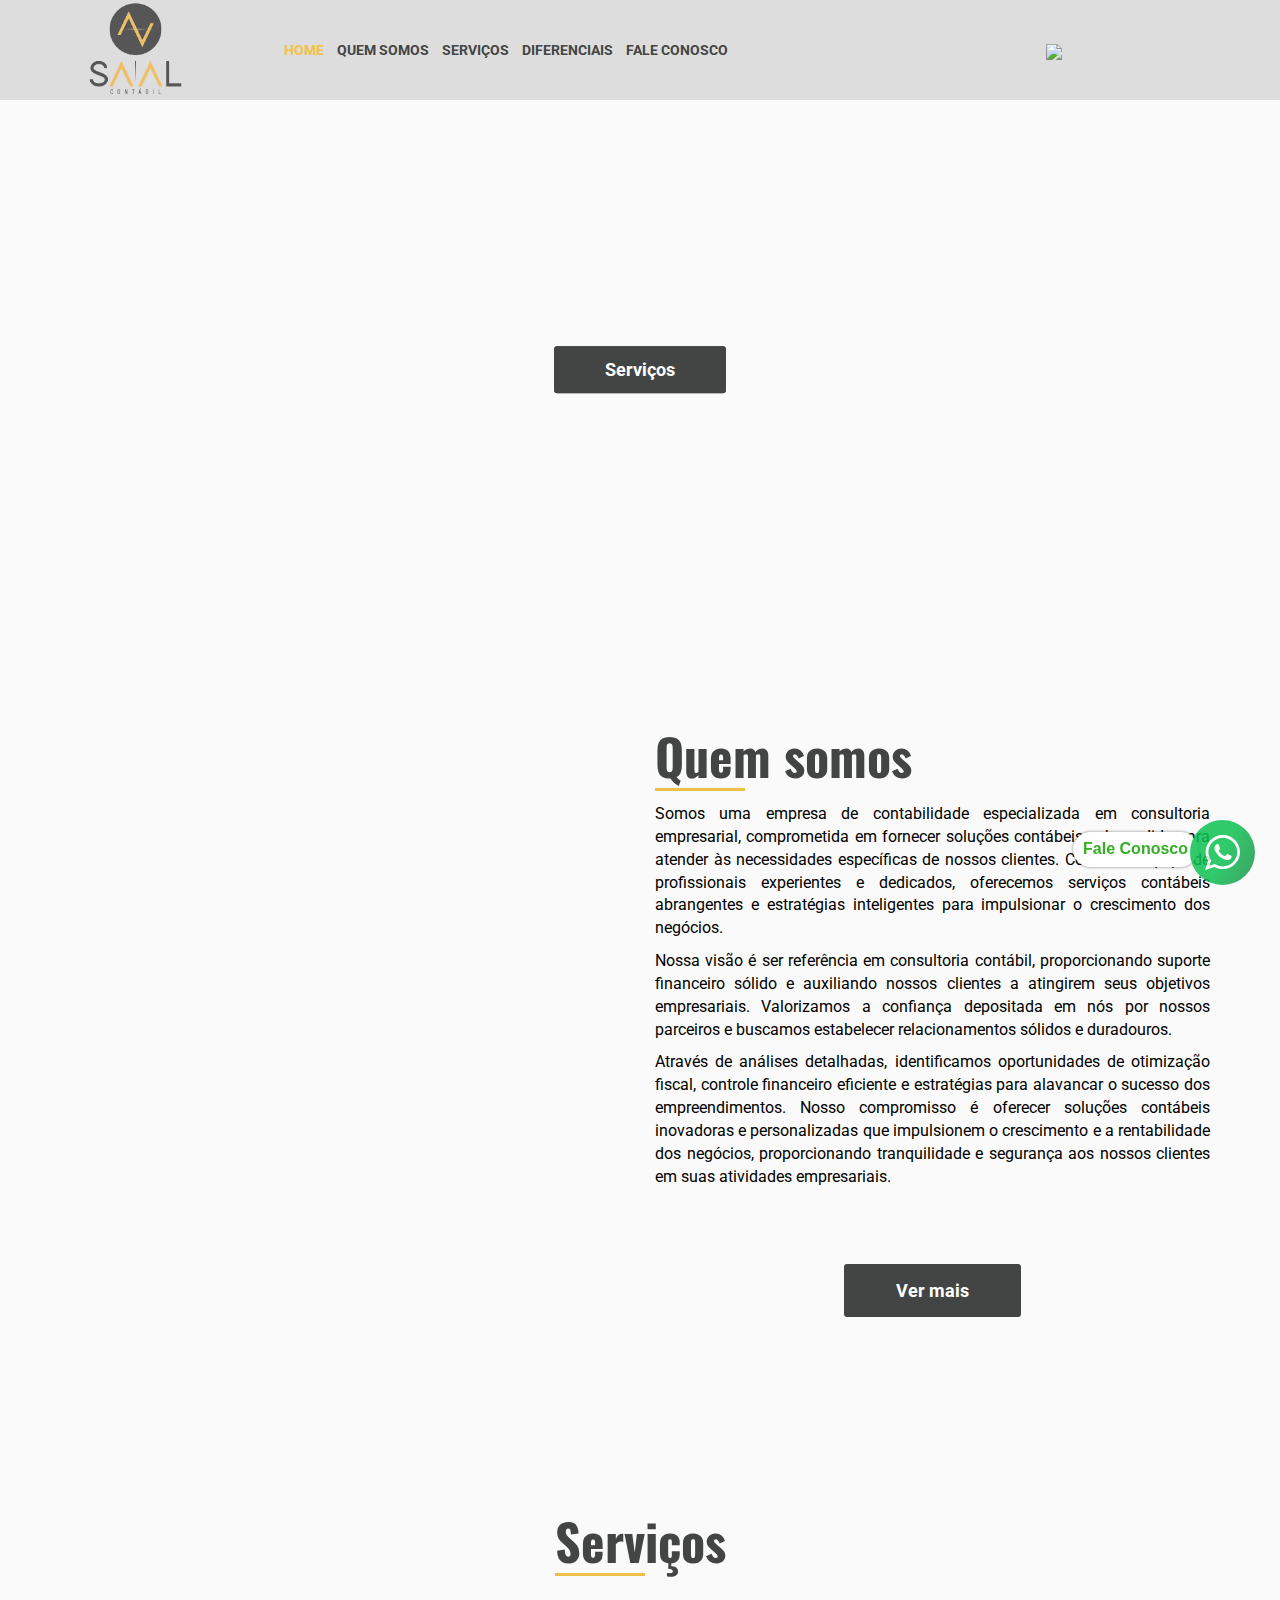
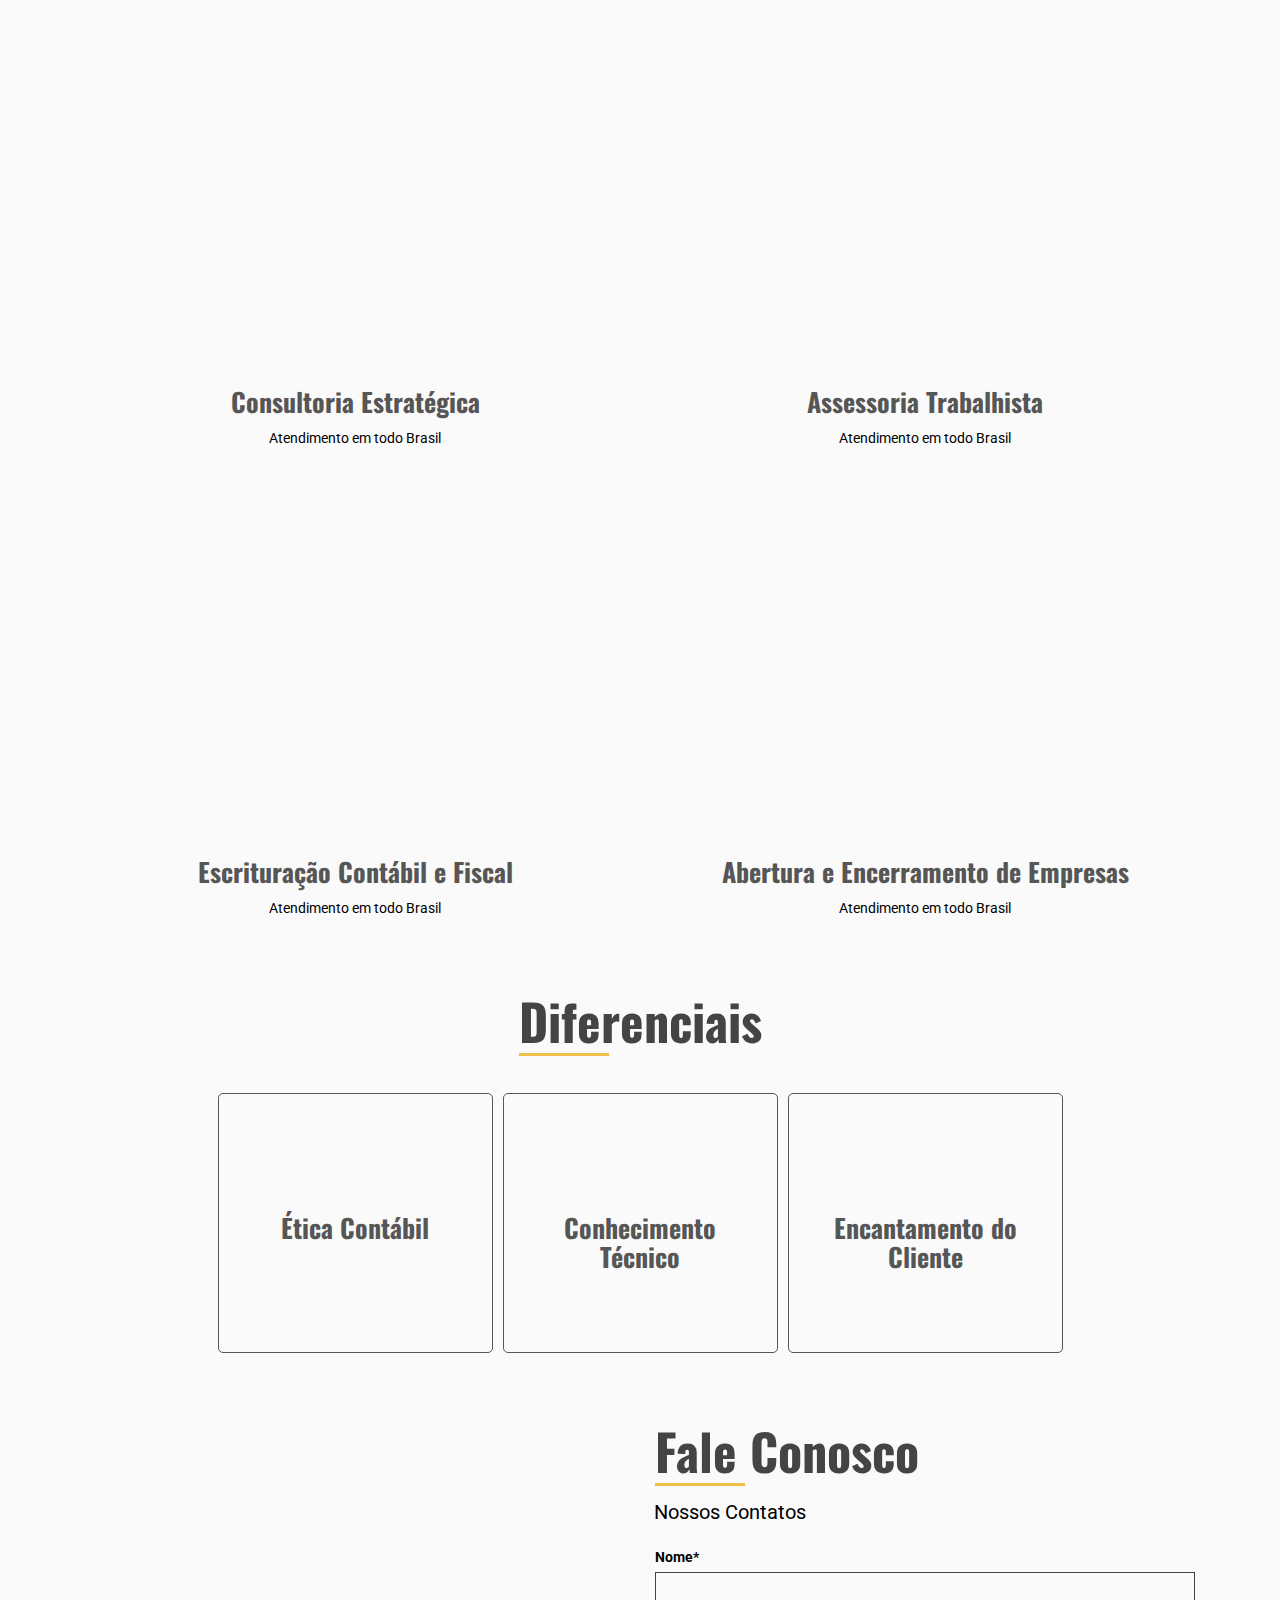
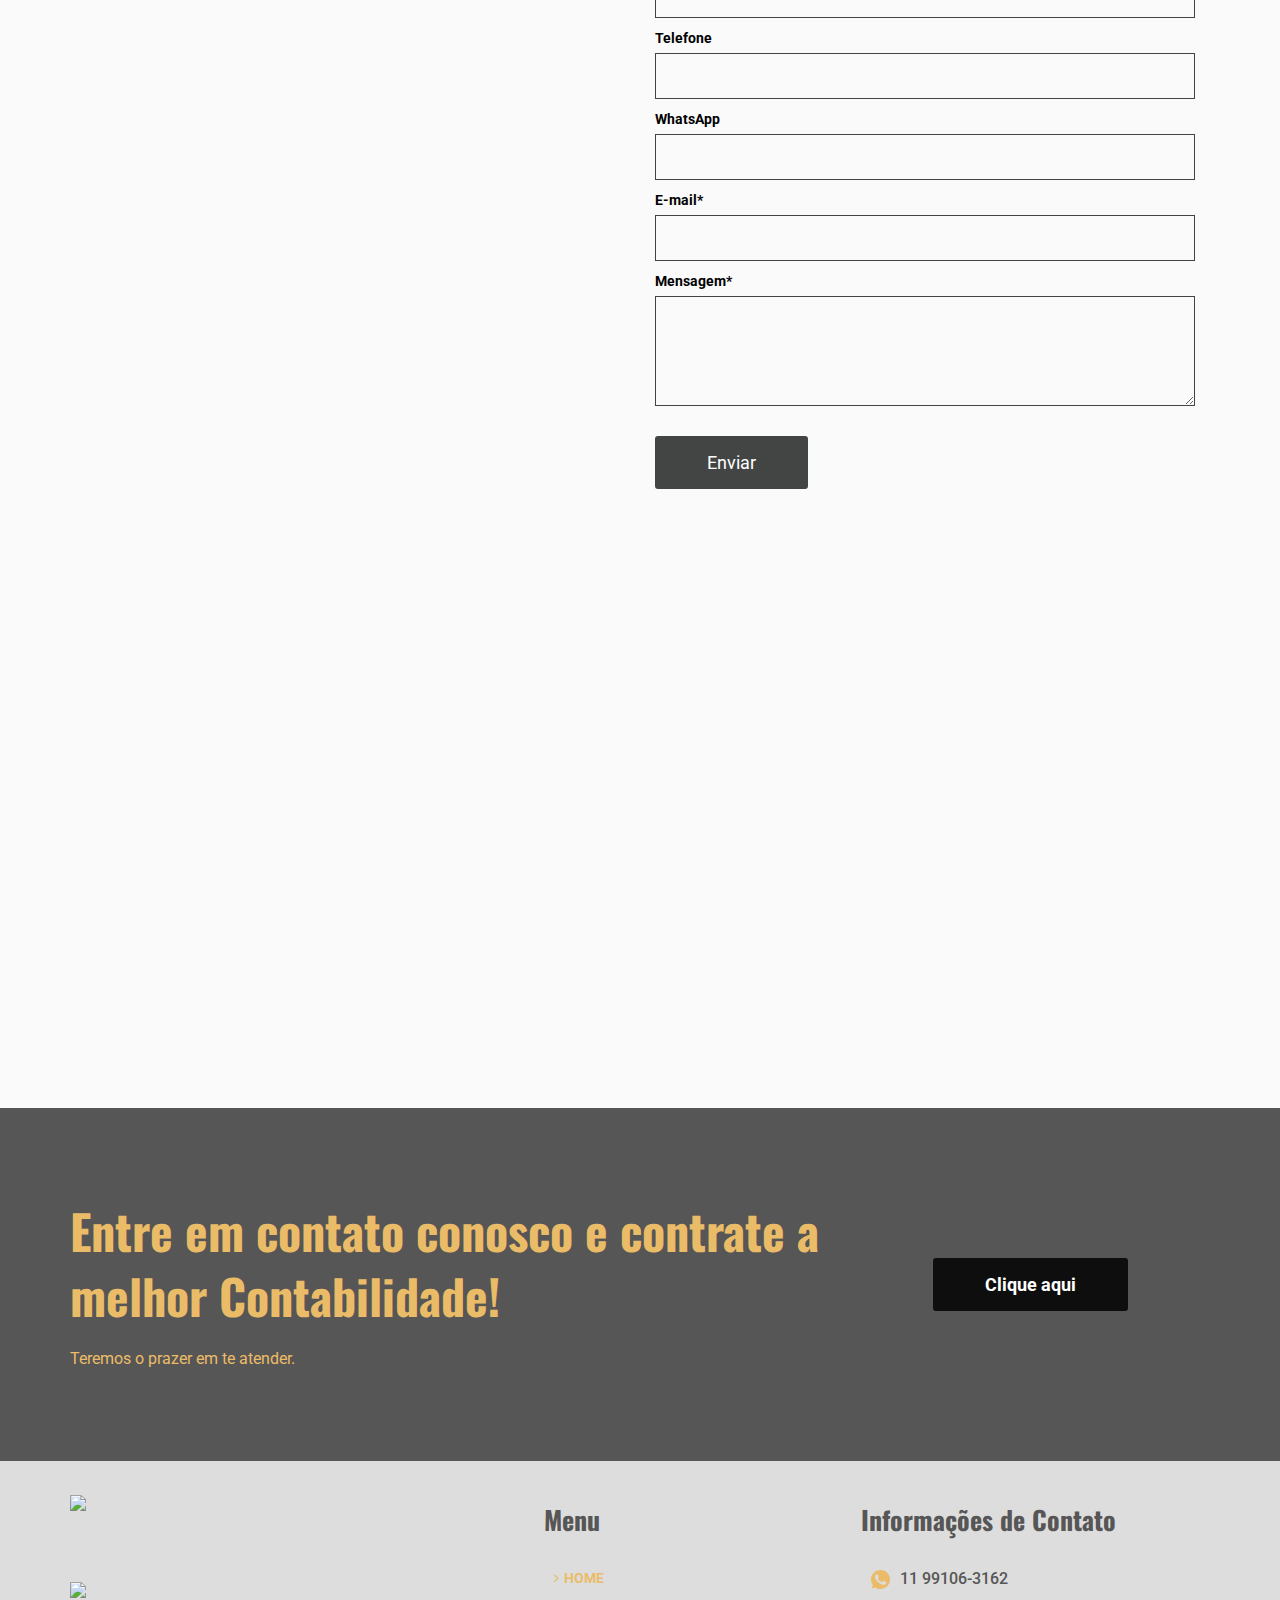
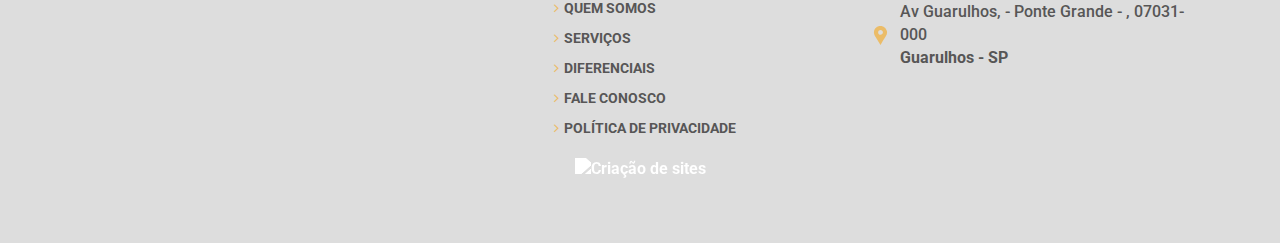
==== index.html @ e3e9f0c1 "initial commit" ====
<!DOCTYPE HTML>
<html lang="pt-br">
<meta charset="utf-8">
<meta http-equiv="X-UA-Compatible" content="IE=edge">
<head>
    <!-- Google tag (gtag.js) -->
    <script async src="https://www.googletagmanager.com/gtag/js?id=G-C6V94BLGVX"></script>
    <script>
  window.dataLayer = window.dataLayer || [];
  function gtag(){dataLayer.push(arguments);}
  gtag("js", new Date());

  gtag("config", "G-C6V94BLGVX");
</script>
    <title>SA AL Contábil -  </title>
    <meta name="description" content="Somos uma empresa de contabilidade especializada em consultoria empresarial, comprometida em fornecer soluções contábeis sob medida para atender às ...">
    <meta name="keywords" content=" ">
    <meta name="author" content="Wolfdevelloper">
    <meta name="viewport" content="width=device-width, initial-scale=1, maximum-scale=1" />

    <meta name="robots" content="index, follow">
    <meta property="og:url" content="https://www.saalcontabil.com.br/" />
    <meta property="og:type" content="article" />
    <meta property="og:title" content="SA AL Contábil -  " />
    <meta property="og:description" content="Somos uma empresa de contabilidade especializada em consultoria empresarial, comprometida em fornecer soluções contábeis sob medida para atender às ..." />
    <meta property="og:image" content="https://www.saalcontabil.com.br/banner/files/16903778207152_daisy.png" />


    <!--Fontes-->
    <link rel="preconnect" href="https://fonts.googleapis.com">
    <link rel="preconnect" href="https://fonts.gstatic.com" crossorigin>
    <link href="https://fonts.googleapis.com/css2?family=Oswald:wght@700&family=Roboto+Condensed&family=Roboto:wght@300&display=swap" rel="stylesheet">
    <!-- style css -->
    <link rel="stylesheet" href="css/style_index.css">
    <link rel="stylesheet" href="css/whatsapp-fixo.css">

    <script type="text/javascript" src="js/jquery.min.js"></script>
    <script type="text/javascript" src="js/jquery.mask.js"></script>
    <script type="text/javascript" src="js/resizeToRatio.min.js"></script>

    <!--Bootstrap-->
    <link rel="stylesheet" href="https://maxcdn.bootstrapcdn.com/bootstrap/3.3.6/css/bootstrap.min.css">
    <script src="https://code.jquery.com/jquery-1.12.4.min.js"></script>
    <script src="https://maxcdn.bootstrapcdn.com/bootstrap/3.3.6/js/bootstrap.min.js"></script>

    <!-- Font Awesome -->
    <link rel="stylesheet" href="https://maxcdn.bootstrapcdn.com/font-awesome/4.6.2/css/font-awesome.min.css">
    <!-- Javascript -->
    <script src="js/open_menu.js"></script>

</head>

<body id='body'>

<div class="overlay" onclick="abreMenu(2)"></div>
<div id="fb-root"></div>

<div class="container-fluid menu-topo hidden-sm hidden-xs">
    <div class="container">
        <div class="row menu-topo-row">

            <div class="logo col-xs-2 col-md-2">
                <a href="https://www.saalcontabil.com.br/">
                    <img id='logo' src="img/logo_saal_vertical_.png" />
                </a>
            </div>
            <div class="col-xs-10 col-md-8" style="padding-left: 25px">
                <ul class="font-text list-inline hidden-sm hidden-xs pull-left">
                    <li class="menu-item">
                        <a href="https://www.saalcontabil.com.br/" title="HOME" target="_parent">
                            <div>
                                <span class="active">HOME</span>
                                <div class="overlineFromLeft"></div>
                            </div>
                        </a>
                    </li>
                    <li class="menu-item">
                        <a href="https://www.saalcontabil.com.br/quemsomos" title="QUEM SOMOS" target="_parent">
                            <div>
                                <span class="">QUEM SOMOS</span>
                                <div class="overlineFromLeft"></div>
                            </div>
                        </a>
                    </li>
                    <li class="menu-item">
                        <a href="https://www.saalcontabil.com.br/servicos" title="SERVIÇOS" target="_parent">
                            <div>
                                <span class="">SERVIÇOS</span>
                                <div class="overlineFromLeft"></div>
                            </div>
                        </a>
                    </li>
                    <li class="menu-item">
                        <a href="https://www.saalcontabil.com.br/diferenciais" title="DIFERENCIAIS" target="_parent">
                            <div>
                                <span class="">DIFERENCIAIS</span>
                                <div class="overlineFromLeft"></div>
                            </div>
                        </a>
                    </li>
                    <li class="menu-item">
                        <a href="https://www.saalcontabil.com.br/contato" title="FALE CONOSCO" target="_parent">
                            <div>
                                <span class="">FALE CONOSCO</span>
                                <div class="overlineFromLeft"></div>
                            </div>
                        </a>
                    </li>
                </ul>
            </div>
            <div class="hidden-sm hidden-xs col-md-2">
                <ul class="social-network-list">
                    <li class="social-network-item-menu" style="margin-top: 3px;">
                        <a target="_blank" href="https://www.instagram.com/saalcontabil/">
                            <img id='redeSocial' style="width: 25px;" src="https://www.saalcontabil.com.br/midia_social/files/1690380044691_design_sem_nome_-_2023-05-02t162413.546.png" />
                        </a>
                    </li>
                </ul>
            </div>
        </div>
    </div>
</div>

<div id='fundoGeral'>

</div>

<div id="MenuResposivo">
    <ul class="text-uppercase">
        <li class=" robotoBlack active">
            <a title="HOME" href="https://www.saalcontabil.com.br/" target="_parent">
                HOME                    </a>
        </li>
        <li class=" robotoBlack ">
            <a title="QUEM SOMOS" href="https://www.saalcontabil.com.br/quemsomos" target="_parent">
                QUEM SOMOS                    </a>
        </li>
        <li class=" robotoBlack ">
            <a title="SERVIÇOS" href="https://www.saalcontabil.com.br/servicos" target="_parent">
                SERVIÇOS                    </a>
        </li>
        <li class=" robotoBlack ">
            <a title="DIFERENCIAIS" href="https://www.saalcontabil.com.br/diferenciais" target="_parent">
                DIFERENCIAIS                    </a>
        </li>
        <li class=" robotoBlack ">
            <a title="FALE CONOSCO" href="https://www.saalcontabil.com.br/contato" target="_parent">
                FALE CONOSCO                    </a>
        </li>
        <li class=" robotoBlack ">
            <a title="POLÍTICA DE PRIVACIDADE" href="https://www.saalcontabil.com.br/lgpd/Politica-de-Privacidade.html" target="_parent">
                POLÍTICA DE PRIVACIDADE                    </a>
        </li>
    </ul>
</div>

<div id="topoMenuCelular" class="hidden-lg hidden-md">
    <div class="container paddingZero">
        <div class="col-sm-4 col-xs-4 paddingZeroMobile">
            <div><a class="topoAnchor" href="https://www.saalcontabil.com.br/"><img class="" id="imgMobile" src="https://www.saalcontabil.com.br/logo/files/16903776586103_saal_vertical_cor.png" style="margin-top: 5px;" /></a></div>
        </div>
        <div onclick='abreMenu(1)' id="menuHamburger" class="col-sm-8 col-xs-8 text-right">
            <a href="#menuCelular" data-toggle="collapse"><i class="fa fa-bars"></i></a>
        </div>
    </div>
</div>

<div class='hidden-md hidden-lg' id='fundoGeralMobile'>

</div>

<div class="home">

    <script>
    $(window).load(function () {
        $(".bannerSlider").find("img").each(function () {
            resizeToRatio(this, $(this).parent('div').width(), $(this).parent('div').height(), false, false);
        });
        $('.bxsliderBanner').bxSlider({
            minSlides: 1,
            maxSlides: 1,
			pause: 8000,
            responsive: true,
            auto: false,
            controls: false,

            prevSelector: '#slider-nextBanner',
            nextSelector: '#slider-prevBanner',
            nextText: '<i class="fa fa-angle-right" style="font-size: 25px; color: #FFFFFF; display: none;"></i>',
            prevText: '<i class="fa fa-angle-left" style="font-size: 25px; color: #FFFFFF; display: none;"></i>'
        });
    });

</script>


    <div class="container-fluid " id="bannerPrincipal">
        <div class="row">
            <div class="container positionRelative">
                <div class="hidden-sm hidden-xs" id="slider-prevBanner"> </div>
                <div class="hidden-sm hidden-xs" id="slider-nextBanner"> </div>
            </div>
            <div class="col-xs-12">
                <div class="row">

                    <div class="bxsliderBanner hidden-sm hidden-xs">

                        <style>
								.btn-outline-banner-1{
									background-color: #434544 !important;
									border: solid 1px #434544 !important;
								}
								.btn-outline-banner-1:hover{
									background-color: #434544cc !important;
									border: solid 1px #434544cc !important;
								}
							</style>

                        <div>
                            <div class="bannerSlider">

                                <div class="banner-text">
                                    <h2 class="banner-title font-banner" style="color: #FFFFFF; font-size:60px;">
                                    </h2>
                                    <p class="banner-subtitle font-text" style="color: #FFFFFF; font-size:20px;">
                                    </p>


                                    <div class="btn-banner">
                                        <a class="btn-outline btn-outline-banner-1 font-text" style="color: #FFFFFF !important;"
                                           target="_parent" href="https://www.saalcontabil.com.br/servicos/">
                                            Serviços                                            </a>
                                    </div>

                                </div>

                                <img class=""  src="https://www.saalcontabil.com.br/banner/files/16903778207152_daisy.png" title="  - " alt="  - ">
                            </div>
                        </div>
                    </div>
                    <div class="bxsliderBanner hidden-md hidden-lg hidden-xl" id="banner-responsivo">

                        <style>
								.btn-outline-banner-1{
									background-color: #434544 !important;
									border: solid 1px #434544 !important;
								}
								.btn-outline-banner-1:hover{
									background-color: #434544cc !important;
									border: solid 1px #434544cc !important;
								}
							</style>

                        <div>
                            <a target="_parent" href="https://www.saalcontabil.com.br/servicos/">
                                <div class="bannerSlider">

                                    <div class="banner-text">
                                        <h2 class="banner-title font-title" style="color: #FFFFFF">
                                        </h2>
                                        <p class="banner-subtitle font-text" style="color: #FFFFFF">
                                        </p>


                                        <div class="btn-banner">
                                            <a class="btn-outline btn-outline-banner-1 font-text" style="color: #FFFFFF !important"
                                               target="_parent" href="https://www.saalcontabil.com.br/servicos/">
                                                Serviços                                                </a>
                                        </div>

                                    </div>

                                    <img class="" src="https://www.saalcontabil.com.br/banner/files/16903778207152_daisy.png" title="  - " alt="  - ">
                                </div>
                            </a>
                        </div>
                    </div>
                </div>
            </div>
        </div>
    </div>


    <style>

	.institucional-home-img.interna-quemsomos{
		width: 750px !important;
		height: 675px !important;
		position: absolute;
		background-position: right top;
		background-size: contain;
		right: 5px !important;
		border-radius: 0px !important;
		left: initial;
	}

	</style>


    <style>
.section-title-container.vesion-center{
	justify-content: left !important;
	padding-left: 0px;
	padding-right: 0px;
}
.list-internal-page-subtitle{
	text-align: left !important;
}
</style>
    <div class="container-fluid box-institucional interna">
        <div class="row">
            <div class="container">
                <div class="row">

                    <div class="col-xs-12 col-sm-12 col-md-6 hidden-sm hidden-xs" style="height: 725px">
                        <div class="row">
                            <div style="background-image: url('https://www.saalcontabil.com.br/quemsomos/files/16903787681365_a_solucao_contabil.png');"
                                 class="institucional-home-img interna-quemsomos institucional-img">
                            </div>
                        </div>
                    </div>
                    <div class="col-xs-12 col-sm-12 col-md-6">
                        <div class="col-xs-12 section-title-container" style="padding-top: 0px; justify-content: left; padding-left: 0px;">
                            <h1 class="section-title font-title" style="margin-bottom: 10px;">
                                <div class="section-title-line"></div>
                                Quem somos                        </h1>
                        </div>
                        <p class="list-internal-page-subtitle font-text " style="text-align: left !important; justify-content: left; margin-left: 0px; padding-right: 10px;">
                        </p>
                        <div class="col-xs-12 col-sm-12 hidden-md hidden-lg hidden-xl institucional-home-responsivo">
                            <img src="https://www.saalcontabil.com.br/quemsomos/files/16903787681365_a_solucao_contabil.png" alt="Quem somos" title="Quem somos">
                        </div>
                        <div class="institucional-home-text font-text">
                            <p style="text-align: justify;">Somos uma empresa de contabilidade especializada em consultoria empresarial, comprometida em fornecer solu&ccedil;&otilde;es cont&aacute;beis sob medida para atender &agrave;s necessidades espec&iacute;ficas de nossos clientes. Com uma equipe de profissionais experientes e dedicados, oferecemos servi&ccedil;os cont&aacute;beis abrangentes e estrat&eacute;gias inteligentes para impulsionar o crescimento dos neg&oacute;cios.</p>
                            <p style="text-align: justify;">Nossa vis&atilde;o &eacute; ser refer&ecirc;ncia em consultoria cont&aacute;bil, proporcionando suporte financeiro s&oacute;lido e auxiliando nossos clientes a atingirem seus objetivos empresariais. Valorizamos a confian&ccedil;a depositada em n&oacute;s por nossos parceiros e buscamos estabelecer relacionamentos s&oacute;lidos e duradouros.</p>
                            <p style="text-align: justify;">Atrav&eacute;s de an&aacute;lises detalhadas, identificamos oportunidades de otimiza&ccedil;&atilde;o fiscal, controle financeiro eficiente e estrat&eacute;gias para alavancar o sucesso dos empreendimentos. Nosso compromisso &eacute; oferecer solu&ccedil;&otilde;es cont&aacute;beis inovadoras e personalizadas que impulsionem o crescimento e a rentabilidade dos neg&oacute;cios, proporcionando tranquilidade e seguran&ccedil;a aos nossos clientes em suas atividades empresariais.</p>                    </div>
                        <div class="institucional-home-box-topicos font-text">
                        </div>

                        <div style="display: flex; justify-content: center;">
                            <a href="https://www.saalcontabil.com.br/quemsomos" class="btn-normal font-text">
                                Ver mais
                            </a>
                        </div>
                    </div>


                </div>
            </div>
        </div>
    </div>

    <style>
	.lista2-item-image-servicos{
		transition: 0.5s all;
	}
	.lista2-item-servicos:hover .lista2-item-image-servicos{
        transform: scale(1.04);
    }
</style>

    <style>
.lista2-item {
    height: 470px !important;
}
.lista2-item-image{

    height: 350px !important;
    background-repeat: no-repeat;
    background-size: contain !important;
    background-position: center center;
    margin: 0 auto;
	border-radius: 10px;

}
.lista2-item-image-servicos{

    height: 350px !important;
    background-repeat: no-repeat;
    background-size: contain !important;
    background-position: center center;
    margin: 0 auto;
	border-radius: 10px;

}
.lista2-item-play-video-servicos{
	border-radius: 10px;
	width: 100%;height: 100%;background-color: #0000008a;display: flex;align-items: center;justify-content: center;
}

.lista2-item-title{
	height: 35px !important;
}
.lista2-item-subtitle{
	height: 25px !important;
}
.lista2-item-servicos {
    height: 470px !important;
}
.lista2-item-play-video{
	border-radius: 10px;
}

</style>

    <style>
.section-title-container.vesion-center{
	justify-content: center !important;
	padding-left: 0px;
	padding-right: 0px;
}
.list-internal-page-subtitle{
	text-align: center !important;
}
</style>

    <div class="container box-lista2-home">
        <div class="row">
            <div class="col-xs-12">

                <div class="col-xs-12 section-title-container vesion-center" style="justify-content: center !important;">
                    <h2 class="section-title font-title">
                        <div class="section-title-line"></div>
                        Serviços                </h2>
                </div>
                <p class="list-internal-page-subtitle font-text " style="text-align: center !important;">
                </p>

                <div class="col-xs-12">
                    <div class="row" style="display: flex; justify-content: center; flex-wrap: wrap;">
                        <div class="col-xs-12 col-md-6" style="padding: 0px 5px 0px 5px">
                            <a title="Consultoria Estratégica" href="https://www.saalcontabil.com.br/servicos/1/consultoria_estrategica.html">
                                <div class="lista2-item-servicos">
                                    <div style="background-image: url('https://www.saalcontabil.com.br/servicos/files/16903790007168_design_sem_nome__29_.png')"
                                         class="lista2-item-image-servicos">
                                    </div>

                                    <div class="lista2-item-text font-text">
                                        <h2 class="lista2-item-title font-title">Consultoria Estratégica</h2>
                                        Atendimento em todo Brasil                                        </div>
                                </div>
                            </a>
                        </div>
                        <div class="col-xs-12 col-md-6" style="padding: 0px 5px 0px 5px">
                            <a title="Assessoria Trabalhista" href="https://www.saalcontabil.com.br/servicos/2/assessoria_trabalhista.html">
                                <div class="lista2-item-servicos">
                                    <div style="background-image: url('https://www.saalcontabil.com.br/servicos/files/16903790350319_design_sem_nome__30_.png')"
                                         class="lista2-item-image-servicos">
                                    </div>

                                    <div class="lista2-item-text font-text">
                                        <h2 class="lista2-item-title font-title">Assessoria Trabalhista</h2>
                                        Atendimento em todo Brasil                                        </div>
                                </div>
                            </a>
                        </div>
                        <div class="col-xs-12 col-md-6" style="padding: 0px 5px 0px 5px">
                            <a title="Escrituração Contábil e Fiscal" href="https://www.saalcontabil.com.br/servicos/3/escrituracao_contabil_e_fiscal.html">
                                <div class="lista2-item-servicos">
                                    <div style="background-image: url('https://www.saalcontabil.com.br/servicos/files/16903790756233_design_sem_nome__31_.png')"
                                         class="lista2-item-image-servicos">
                                    </div>

                                    <div class="lista2-item-text font-text">
                                        <h2 class="lista2-item-title font-title">Escrituração Contábil e Fiscal</h2>
                                        Atendimento em todo Brasil                                        </div>
                                </div>
                            </a>
                        </div>
                        <div class="col-xs-12 col-md-6" style="padding: 0px 5px 0px 5px">
                            <a title="Abertura e Encerramento de Empresas" href="https://www.saalcontabil.com.br/servicos/4/abertura_e_encerramento_de_empresas.html">
                                <div class="lista2-item-servicos">
                                    <div style="background-image: url('https://www.saalcontabil.com.br/servicos/files/16903791149039_design_sem_nome__32_.png')"
                                         class="lista2-item-image-servicos">
                                    </div>

                                    <div class="lista2-item-text font-text">
                                        <h2 class="lista2-item-title font-title">Abertura e Encerramento de Empresas</h2>
                                        Atendimento em todo Brasil                                        </div>
                                </div>
                            </a>
                        </div>
                    </div>
                </div>


            </div>
        </div>
    </div>
    <style>

.lista1-item-image{
	width: 80px !important;
	height: 80px !important;
}

.lista1-item{
	min-height: 260px !important;
}

.lista1-item-diferenciais {
	background: #191f2a00;
	border: solid 1px #575656;
    position: relative;
    border-radius: 5px;
    margin: 5px 0px 25px 0px;
    padding: 30px 20px;
    min-height: 260px !important;
    transition: 1s all;
}
.lista1-item-diferenciais:hover{
    background: #eee;
	border: solid 1px #EBBC68;
}
.lista1-item-image-diferenciais {
    width: 80px !important;
	height: 80px !important;
    background-repeat: no-repeat;
    background-size: cover;
    background-position: center;
    margin: auto;
}
.lista1-item-diferenciais:hover .lista1-item-title-diferenciais{
        color: #EBBC68;
    }
.lista1-item-title-diferenciais{
	color: #575656;
    text-align: center;
    font-weight: bold;
    font-size: 26px;
    margin: 10px 0px 20px 0px;
    transition: 1s all;
	transition: 1s all;
}

.lista1-item-title{
	height: 30px !important;

}

.lista1-item-subtitle{
	height: 25px !important;
}
</style>

    <style>
.section-title-container.vesion-center{
	justify-content: center !important;
	padding-left: 0px;
	padding-right: 0px;
}
.list-internal-page-subtitle{
	text-align: center !important;
}
</style>

    <div class="container-fluid">
        <div class="container box-lista1-home">
            <div class="row">
                <div class="col-xs-12">

                    <div class="col-xs-12 section-title-container vesion-center" style="justify-content: center !important;">
                        <h2 class="section-title font-title">
                            <div class="section-title-line"></div>
                            Diferenciais
                        </h2>

                    </div>
                    <p class="list-internal-page-subtitle font-text" style="text-align: center !important;">
                    </p>

                    <div class="col-xs-12">
                        <div class="row" style="display: flex; justify-content: center; flex-wrap: wrap;">
                            <div class="col-xs-12 col-md-3" style="padding: 0px 5px 0px 5px">
                                <a title="Ética Contábil" href="https://www.saalcontabil.com.br/diferenciais/1/etica_contabil.html">

                                    <div class="lista1-item-diferenciais">
                                        <div style="background-image: url('https://www.saalcontabil.com.br/diferenciais/files/16903793129973_design_sem_nome__22_.png')"
                                             class="lista1-item-image-diferenciais">
                                        </div>

                                        <div class="lista1-item-text font-text">
                                            <h2 class="lista1-item-title-diferenciais font-title">Ética Contábil</h2>
                                            <div class="lista1-item-subtitle"> </div>
                                        </div>
                                    </div>
                                </a>
                            </div>
                            <div class="col-xs-12 col-md-3" style="padding: 0px 5px 0px 5px">
                                <a title="Conhecimento Técnico" href="https://www.saalcontabil.com.br/diferenciais/2/conhecimento_tecnico.html">

                                    <div class="lista1-item-diferenciais">
                                        <div style="background-image: url('https://www.saalcontabil.com.br/diferenciais/files/16903793525515_design_sem_nome__33_.png')"
                                             class="lista1-item-image-diferenciais">
                                        </div>

                                        <div class="lista1-item-text font-text">
                                            <h2 class="lista1-item-title-diferenciais font-title">Conhecimento Técnico</h2>
                                            <div class="lista1-item-subtitle"> </div>
                                        </div>
                                    </div>
                                </a>
                            </div>
                            <div class="col-xs-12 col-md-3" style="padding: 0px 5px 0px 5px">
                                <a title="Encantamento do Cliente" href="https://www.saalcontabil.com.br/diferenciais/3/encantamento_do_cliente.html">

                                    <div class="lista1-item-diferenciais">
                                        <div style="background-image: url('https://www.saalcontabil.com.br/diferenciais/files/1690379370048_design_sem_nome__21_.png')"
                                             class="lista1-item-image-diferenciais">
                                        </div>

                                        <div class="lista1-item-text font-text">
                                            <h2 class="lista1-item-title-diferenciais font-title">Encantamento do Cliente</h2>
                                            <div class="lista1-item-subtitle"> </div>
                                        </div>
                                    </div>
                                </a>
                            </div>
                        </div>
                    </div>


                </div>
            </div>
        </div>
    </div>


    <style>

	.contato-home-img.interna-contato{
		width: 800px !important;
        height: 675px !important;
		position: absolute;
		background-position: right top;
		background-size: contain;
		right: 5px !important;
		left: initial;
		border-radius: 0px !important;
	}

	</style>


    <style>
.section-title-container.vesion-center{
	justify-content: left !important;
	padding-left: 0px;
	padding-right: 0px;
}
.list-internal-page-subtitle{
	text-align: left !important;
}
</style>
    <div class="container box-lista1-home">
        <div class="row">


            <div class="col-xs-12">
                <div class="col-lg-6 col-md-6 col-sm-12 col-xs-12 imagem-contato">
                    <div class="row">
                        <div style="background-image: url('https://www.saalcontabil.com.br/contato/files/1690378950887_daisy__2_.png');"
                             class="contato-home-img interna-contato">
                        </div>
                    </div>
                </div>


                <div class="col-lg-6 col-md-6 col-sm-12 col-xs-12" style="">
                    <div class="row">

                        <div class="col-xs-12 section-title-container" style="padding-top: 0px; justify-content: left;">
                            <h1 class="section-title font-title" style="margin-bottom: 10px;">
                                <div class="section-title-line"></div>
                                Fale Conosco                        </h1>
                        </div>
                        <p class="list-internal-page-subtitle font-text " style="justify-content: left; padding-right: 10px;">
                            Nossos Contatos                    </p>

                        <div class="col-xs-12 font-text">

                            <form id="form-contato" method="post">

                                <div class="col-12 form-item">
                                    <label>Nome<span>*</span></label>
                                    <input required id="nome" class="form-contato"
                                           type="text" name="nome"
                                           maxlength="255" value="" />
                                </div>

                                <div class="col-12 form-item">
                                    <label>Telefone</label>
                                    <input required id="telefone" class="telefone form-contato"
                                           type="tel" name="telefone"
                                           maxlength="255" value="">
                                </div>

                                <div class="col-12 form-item">
                                    <label>WhatsApp</label>
                                    <input required id="whatsapp" class="telefone form-contato"
                                           type="tel" name="whatsapp"
                                           maxlength="255" value="">
                                </div>

                                <div class="col-12 form-item">
                                    <label>E-mail<span>*</span></label>
                                    <input required id="email" class="email form-contato"
                                           type="email" name="email"
                                           maxlength="255" value="" />
                                </div>

                                <div class="col-12 form-item">
                                    <label>Mensagem<span>*</span></label>
                                    <textarea required id="mensagem" class="form-contato" style="height: 110px;"
                                              type="text" name="mensagem"></textarea>
                                </div>

                                <div class="col-12" style="padding-top: 15px;">
                                    <input type="hidden" name="enviar" value="enviar-contato">
                                    <button data-sitekey="6Lcu4GAnAAAAAL1ciKlIDFOI5kCJbKZJX33LnZPR"
                                            data-callback='onSubmit'
                                            data-action='submit' type="submit" name="enviar" class="g-recaptcha btn-normal font-text" value="enviar-contato">Enviar</button>
                                </div>
                            </form>
                            <script>
                                function onSubmit(token) {
                                    document.getElementById("form-contato").submit();
                                }
                            </script>
                        </div>

                    </div>
                </div>

            </div>
        </div>
    </div>

    <div class="container-fluid mapa">
        <div class="row">
            <div id="mapa" class="col-12">
                <iframe src="https://www.google.com/maps/embed?pb=!1m18!1m12!1m3!1d7317.901714487867!2d-46.5487641!3d-23.498279500000002!2m3!1f0!2f0!3f0!3m2!1i1024!2i768!4f13.1!3m3!1m2!1s0x94ce5fa123cc92ed%3A0xe7c6dd9981f480e3!2sAv.%20Guarulhos%2C%202413-3641%20-%20Pte.%20Grande%2C%20Guarulhos%20-%20SP%2C%2007031-000!5e0!3m2!1spt-BR!2sbr!4v1690379802925!5m2!1spt-BR!2sbr" width="600" height="450" style="border:0;" allowfullscreen="" loading="lazy" referrerpolicy="no-referrer-when-downgrade"></iframe>            </div>
        </div>
    </div>

    <div class="container-fluid box-cta" style="margin-top: 10px;">
        <div class="row">
            <div class="container">
                <div class="row">


                    <div class="box-cta-container">
                        <div class="col-xs-12 col-sm-12 col-md-8 box-cta-text">
                            <h2 class="box-cta-title font-title">
                                Entre em contato conosco e contrate a melhor Contabilidade!                        </h2>
                            <span class="font-text">Teremos o prazer em te atender.</span>
                        </div>

                        <div class="col-xs-12 col-sm-12 col-md-4 box-cta-btn">
                            <a href="https://api.whatsapp.com/send/?phone=11991063162&text&type=phone_number&app_absent=0" title="Clique aqui" target="_blank" class="font-text">
                                Clique aqui                        </a>
                        </div>
                    </div>


                </div>
            </div>
        </div>
    </div>

</div>

<div class="footer">
    <footer>
        <div class="container-fluid box-footer font-text">
            <div class="row">
                <div class="container">
                    <div class="row">

                        <div class="col-12 col-lg-4" style="display: grid;">

                            <div class="logo">
                                <a href="https://www.saalcontabil.com.br/">
                                    <img id='logo' src="https://www.saalcontabil.com.br/logo/files/16903776586103_saal_vertical_cor.png" />
                                </a>
                            </div>

                            <ul class="social-network-list">
                                <li class="social-network-item">
                                    <a target="_blank" href="https://www.instagram.com/saalcontabil/">
                                        <img id='redeSocial' style="width: 25px;" src="https://www.saalcontabil.com.br/midia_social/files/1690380044691_design_sem_nome_-_2023-05-02t162413.546.png" />
                                    </a>
                                </li>
                            </ul>
                        </div>

                        <div class="col-12 col-lg-4 margin-conteudo-footer" style="display: grid; justify-content: center;">
                            <div class="footer-title font-title">
                                Menu
                            </div>
                            <ul class="footer-menu-list">
                                <li class="footer-menu-item active">
                                    <a target="_parent" title="HOME" href="https://www.saalcontabil.com.br/">
                                        <i class="fa fa-angle-right"></i> HOME                                            </a>
                                </li>
                                <li class="footer-menu-item ">
                                    <a target="_parent" title="QUEM SOMOS" href="https://www.saalcontabil.com.br/quemsomos">
                                        <i class="fa fa-angle-right"></i> QUEM SOMOS                                            </a>
                                </li>
                                <li class="footer-menu-item ">
                                    <a target="_parent" title="SERVIÇOS" href="https://www.saalcontabil.com.br/servicos">
                                        <i class="fa fa-angle-right"></i> SERVIÇOS                                            </a>
                                </li>
                                <li class="footer-menu-item ">
                                    <a target="_parent" title="DIFERENCIAIS" href="https://www.saalcontabil.com.br/diferenciais">
                                        <i class="fa fa-angle-right"></i> DIFERENCIAIS                                            </a>
                                </li>
                                <li class="footer-menu-item ">
                                    <a target="_parent" title="FALE CONOSCO" href="https://www.saalcontabil.com.br/contato">
                                        <i class="fa fa-angle-right"></i> FALE CONOSCO                                            </a>
                                </li>
                                <li class="footer-menu-item ">
                                    <a title="Política de Privacidade" href="https://www.saalcontabil.com.br/lgpd/Politica-de-Privacidade.html">
                                        <i class="fa fa-angle-right"></i> POLÍTICA DE PRIVACIDADE
                                    </a>
                                </li>
                            </ul>
                        </div>

                        <div class="col-12 col-lg-4" style="display: grid; justify-content: center;">
                            <div class="footer-title font-title">
                                Informações de Contato
                            </div>
                            <ul class="footer-menu-list">
                                <li class="footer-menu-item">
                                    <a href="https://web.whatsapp.com/send?phone=5511991063162" title="Enviar mensagem para SA AL Contábil" rel=external target=_blank>
                                        <?xml version="1.0" encoding="iso-8859-1"?>
                                        <!-- Generator: Adobe Illustrator 19.0.0, SVG Export Plug-In . SVG Version: 6.00 Build 0)  -->
                                        <svg version="1.1" id="Capa_1" xmlns="http://www.w3.org/2000/svg" xmlns:xlink="http://www.w3.org/1999/xlink" x="0px" y="0px"
                                             viewBox="0 0 512 512" style="enable-background:new 0 0 512 512;" xml:space="preserve">
<g>
	<g>
		<path d="M256.064,0h-0.128C114.784,0,0,114.816,0,256c0,56,18.048,107.904,48.736,150.048l-31.904,95.104l98.4-31.456
			C155.712,496.512,204,512,256.064,512C397.216,512,512,397.152,512,256S397.216,0,256.064,0z M405.024,361.504
			c-6.176,17.44-30.688,31.904-50.24,36.128c-13.376,2.848-30.848,5.12-89.664-19.264C189.888,347.2,141.44,270.752,137.664,265.792
			c-3.616-4.96-30.4-40.48-30.4-77.216s18.656-54.624,26.176-62.304c6.176-6.304,16.384-9.184,26.176-9.184
			c3.168,0,6.016,0.16,8.576,0.288c7.52,0.32,11.296,0.768,16.256,12.64c6.176,14.88,21.216,51.616,23.008,55.392
			c1.824,3.776,3.648,8.896,1.088,13.856c-2.4,5.12-4.512,7.392-8.288,11.744c-3.776,4.352-7.36,7.68-11.136,12.352
			c-3.456,4.064-7.36,8.416-3.008,15.936c4.352,7.36,19.392,31.904,41.536,51.616c28.576,25.44,51.744,33.568,60.032,37.024
			c6.176,2.56,13.536,1.952,18.048-2.848c5.728-6.176,12.8-16.416,20-26.496c5.12-7.232,11.584-8.128,18.368-5.568
			c6.912,2.4,43.488,20.48,51.008,24.224c7.52,3.776,12.48,5.568,14.304,8.736C411.2,329.152,411.2,344.032,405.024,361.504z" style="fill:#34af23;"/>
	</g>
</g>
                                            <g>
</g>
                                            <g>
</g>
                                            <g>
</g>
                                            <g>
</g>
                                            <g>
</g>
                                            <g>
</g>
                                            <g>
</g>
                                            <g>
</g>
                                            <g>
</g>
                                            <g>
</g>
                                            <g>
</g>
                                            <g>
</g>
                                            <g>
</g>
                                            <g>
</g>
                                            <g>
</g>
</svg>
                                        <div class="footer-contato">
                                            11 99106-3162                                                </div>
                                    </a>
                                </li>
                                <li class="footer-menu-item">
                                    <a href="http://maps.google.com/maps?q=Av Guarulhos,   - SP" rel="external" target="_blank" title="Acesse o mapa">
                                        <?xml version="1.0" encoding="iso-8859-1"?>
                                        <!-- Generator: Adobe Illustrator 16.0.0, SVG Export Plug-In . SVG Version: 6.00 Build 0)  -->
                                        <!DOCTYPE svg PUBLIC "-//W3C//DTD SVG 1.1//EN" "http://www.w3.org/Graphics/SVG/1.1/DTD/svg11.dtd">
                                        <svg xmlns="http://www.w3.org/2000/svg" xmlns:xlink="http://www.w3.org/1999/xlink" version="1.1" id="Capa_1" x="0px" y="0px" width="512px" height="512px" viewBox="0 0 430.114 430.114" style="enable-background:new 0 0 430.114 430.114;" xml:space="preserve">
<g>
	<path id="Facebook_Places" d="M356.208,107.051c-1.531-5.738-4.64-11.852-6.94-17.205C321.746,23.704,261.611,0,213.055,0   C148.054,0,76.463,43.586,66.905,133.427v18.355c0,0.766,0.264,7.647,0.639,11.089c5.358,42.816,39.143,88.32,64.375,131.136   c27.146,45.873,55.314,90.999,83.221,136.106c17.208-29.436,34.354-59.259,51.17-87.933c4.583-8.415,9.903-16.825,14.491-24.857   c3.058-5.348,8.9-10.696,11.569-15.672c27.145-49.699,70.838-99.782,70.838-149.104v-20.262   C363.209,126.938,356.581,108.204,356.208,107.051z M214.245,199.193c-19.107,0-40.021-9.554-50.344-35.939   c-1.538-4.2-1.414-12.617-1.414-13.388v-11.852c0-33.636,28.56-48.932,53.406-48.932c30.588,0,54.245,24.472,54.245,55.06   C270.138,174.729,244.833,199.193,214.245,199.193z" fill="#7fc0be"/>
</g>
                                            <g>
</g>
                                            <g>
</g>
                                            <g>
</g>
                                            <g>
</g>
                                            <g>
</g>
                                            <g>
</g>
                                            <g>
</g>
                                            <g>
</g>
                                            <g>
</g>
                                            <g>
</g>
                                            <g>
</g>
                                            <g>
</g>
                                            <g>
</g>
                                            <g>
</g>
                                            <g>
</g>
</svg>
                                        <div class="footer-contato">
                                            Av Guarulhos,   - Ponte Grande -  , 07031-000 <br> <strong>Guarulhos - SP</strong>
                                        </div>
                                    </a>
                                </li>
                            </ul>
                        </div>
                    </div>
                </div>
            </div>

            <div class="row">
                <div class="container">
                    <div class="row">
                        <div class="col-12">
                            <div class="box-brand-dev">
                                <a title="Criação de sites" target="_blank" href="https://www.woodigital.com.br">
                                    <img class="img-fluid brand-dev" src="https://www.saalcontabil.com.br/_dev/files/16838136303467_logotipo_woo_sites_roxo.png" alt="Criação de sites">
                                </a>
                            </div>
                        </div>
                    </div>
                </div>
            </div>
        </div>
    </footer>
</div>
<ul class="ul-whatsapp">
    <li class="topo-whats">Olá! Venho através do site, preciso de informações, pode me ajudar?</li>
    <div class="cont-wpp">
        <a href="https://web.whatsapp.com/send?phone=5511991063162&text=Ol%C3%A1%21+Venho+atrav%C3%A9s+do+site%2C+preciso+de+informa%C3%A7%C3%B5es%2C+pode+me+ajudar%3F" title="Enviar mensagem para Saal" rel=external target=_blank>
            <li>
                <img src="https://www.saalcontabil.com.br/img/whatsapp-fixo-interna.svg" />
                <div class="info-wpp">
                    <p>Atendimento</p>
                    <h2>Saal</h2>
                </div>
            </li>
        </a>
    </div>
</ul>
<a href="https://web.whatsapp.com/send?phone=5511991063162&text=Ol%C3%A1%21+Venho+atrav%C3%A9s+do+site%2C+preciso+de+informa%C3%A7%C3%B5es%2C+pode+me+ajudar%3F" title="Enviar mensagem para Saal" rel=external target=_blank>
    <div class="whatsapp-fale">
        <?xml version="1.0" encoding="iso-8859-1"?>
        <!-- Generator: Adobe Illustrator 16.0.0, SVG Export Plug-In . SVG Version: 6.00 Build 0)  -->
        <!DOCTYPE svg PUBLIC "-//W3C//DTD SVG 1.1//EN" "http://www.w3.org/Graphics/SVG/1.1/DTD/svg11.dtd">
        <svg version="1.1" id="Capa_1" xmlns="http://www.w3.org/2000/svg" xmlns:xlink="http://www.w3.org/1999/xlink" x="0px" y="0px"
             width="30.667px" height="30.667px" viewBox="0 0 30.667 30.667" style="enable-background:new 0 0 30.667 30.667;"
             xml:space="preserve">
<g>
	<path fill="#34af23" d="M30.667,14.939c0,8.25-6.74,14.938-15.056,14.938c-2.639,0-5.118-0.675-7.276-1.857L0,30.667l2.717-8.017
		c-1.37-2.25-2.159-4.892-2.159-7.712C0.559,6.688,7.297,0,15.613,0C23.928,0.002,30.667,6.689,30.667,14.939z M15.61,2.382
		c-6.979,0-12.656,5.634-12.656,12.56c0,2.748,0.896,5.292,2.411,7.362l-1.58,4.663l4.862-1.545c2,1.312,4.393,2.076,6.963,2.076
		c6.979,0,12.658-5.633,12.658-12.559C28.27,8.016,22.59,2.382,15.61,2.382z M23.214,18.38c-0.094-0.151-0.34-0.243-0.708-0.427
		c-0.367-0.184-2.184-1.069-2.521-1.189c-0.34-0.123-0.586-0.185-0.832,0.182c-0.243,0.367-0.951,1.191-1.168,1.437
		c-0.215,0.245-0.43,0.276-0.799,0.095c-0.369-0.186-1.559-0.57-2.969-1.817c-1.097-0.972-1.838-2.169-2.052-2.536
		c-0.217-0.366-0.022-0.564,0.161-0.746c0.165-0.165,0.369-0.428,0.554-0.643c0.185-0.213,0.246-0.364,0.369-0.609
		c0.121-0.245,0.06-0.458-0.031-0.643c-0.092-0.184-0.829-1.984-1.138-2.717c-0.307-0.732-0.614-0.611-0.83-0.611
		c-0.215,0-0.461-0.03-0.707-0.03S9.897,8.215,9.56,8.582s-1.291,1.252-1.291,3.054c0,1.804,1.321,3.543,1.506,3.787
		c0.186,0.243,2.554,4.062,6.305,5.528c3.753,1.465,3.753,0.976,4.429,0.914c0.678-0.062,2.184-0.885,2.49-1.739
		C23.307,19.268,23.307,18.533,23.214,18.38z"/>
</g>
            <g>
</g>
            <g>
</g>
            <g>
</g>
            <g>
</g>
            <g>
</g>
            <g>
</g>
            <g>
</g>
            <g>
</g>
            <g>
</g>
            <g>
</g>
            <g>
</g>
            <g>
</g>
            <g>
</g>
            <g>
</g>
            <g>
</g>
</svg>
        <div class="whatsapp-fale-txt-mob">Fale Conosco</div>
    </div>
    <div class="whatsapp-notificacao">1</div>
    <div class="whatsapp-fale-txt">Fale Conosco</div>
</a>

<script>
    function listaWhatsapp() {
        if ($(".shown").length <= 0) {
            $(".whatsapp").addClass("shown");
            $(".ul-whatsapp").addClass("shown");
        } else {
            $(".whatsapp").removeClass("shown");
            $(".ul-whatsapp").removeClass("shown");
        }
        if ($(".whatsapp-notificacao").hasClass("ativo")) {
            $(".whatsapp-notificacao").removeClass("ativo");
        }
    }
    $(window).on("load", function () {
        setTimeout(function () {
            $(".whatsapp-notificacao").addClass("ativo");
        }, 7000);
    });
</script>
<script type="text/javascript" src="https://www.saalcontabil.com.br/js/bxslider/jquery.bxslider.min.js"></script>


</body>

</html>
---- css/style_index.css ----
/* -------------------------------- FONTES -------------------------------- */
        .font-banner {
            font-family: 'Oswald', sans-serif;        }

        .font-title {
            font-family: 'Oswald', sans-serif;        }

        .font-text {
            font-family: 'Roboto', sans-serif;        }

      *{
          box-sizing:border-box;
      }
      html, body, div, span, applet, object, iframe,
      h1, h2, h3, h4, h5, h6, p, blockquote, pre,
      a, abbr, acronym, address, big, cite, code,
      del, dfn, img, ins, kbd, q, s, samp,
      small, strike, sub, sup, tt, var,
      b, u, i, center,
      dl, dt, dd, ol, ul, li,
      fieldset, form, label, legend,
      table, caption, tbody, tfoot, thead, tr, th, td,
      article, aside, canvas, details, embed,
      figure, figcaption, footer, header, hgroup,
      menu, nav, output, ruby, section, summary,
      time, mark, audio, video{
          margin:0;
          padding:0;
          border:0;
          font-size:100%;
          font:inherit;
          vertical-align:baseline;
      }
      body{
          overflow-x:hidden;
          background-color: #FAFAFA !important;
          color: #000 !important;
      }
      em{
          margin:0;
          padding:0;
          border:0;
          font-size:100%;
          vertical-align:baseline;
      }
      strong, b{
          font-weight:bold;
      }
      article, aside, details, figcaption, figure,
      footer, header, hgroup, menu, nav, section{
          display:block;
      }
      html,body{
          width:100%;
          height:100%;
      }
  	#mapa iframe{
  		width:100%;
          height:100%;
  	}
      a:visited, a:link{
          color:#000;
          text-decoration:none;
          font-size: 16px;
          font-weight: bold;
      }

      a:hover,a:focus{
          text-decoration:none !important;
          color: #000 !important;
      }

      /* -------------------------------- MENU TOPO ------------------------------ */
      .bg-scroll{
          background-color:#ddd!important;
      }
      .menu-topo{
          position:fixed;
          width:100%;
          z-index:1000;
          background-color:#ddd;
      }
      .menu-topo-row{
          display: flex;
          flex-wrap: nowrap;
          align-content: center;
          align-items: center;
          height: 100px;
      }
      #logo{
          height:100px;
      }
      @media (max-width: 1199px) {
          #logo{
              height:90px;
          }
      }
      .menu-topo ul{
          margin:0;
      }
      .menu-categorias span{
          color: #434544!important;
      }
      .menu-categorias span:hover{
          color: #F2C144!important;
      }
      .menu-item span{
          font-size:14px;
          color:#434544;
      }
      .menu-item span:hover{
          color:#F2C144;
      }
      .menu-item span.active{
          color:#F2C144;
      }



      /* -------------------------------- BANNER --------------------------------- */

      #bannerPrincipal,
      #banner-interno{
          top: -73px;
          position: relative;
  		display: flex;
  		justify-content: center;
      }
  	#bannerAbertura{
          height: 100%;

      }
      #bannerPrincipal .bannerSlider{
          height:650px;
          position:relative;
          overflow:hidden;
      }
      .banner-text{
          display: flex;
          z-index: 1;
          position: absolute;
          flex-direction: column;
          justify-content: center;
          align-items: center;
          align-content: center;
          width: 100%;
          top: 50%;
          transform: translateY(-50%);
      }
      .banner-text .banner-title{
          margin: 0px 0px 15px 0px;
          text-align: center;
          /*font-weight: bold;*/
          font-size: 65px;
          line-height: 60px;
          max-width: 1000px;
          /*-webkit-text-fill-color: transparent;*/
          /*-webkit-text-stroke-width: 0.1px;*/
      }
      .banner-text .banner-subtitle{
          margin: 20px 0px 20px 0px;
          text-align: center;
          font-weight: 300;
          font-size: 22px;
  		font-style: italic;
          max-width: 1000px;
      }
      .banner-text .btn-banner{
          margin: 35px 0px 0px 0px;
      }
      #bannerPrincipal #slider-nextBanner, #bannerPrincipal #slider-prevBanner{
          position:absolute;
          top:250px;
          z-index:1;
          font-size:4em;
      }
      #bannerPrincipal .bx-controls{
          display:none;
      }
      #bannerPrincipal #slider-nextBanner a, #bannerPrincipal #slider-prevBanner a{
          color:#FFF;
      }
      #bannerPrincipal #slider-nextBanner{
          left:0;
      }
      #bannerPrincipal #slider-prevBanner{
          right:0;
      }

      /* -------------------------------- TITULOS -------------------------------- */
      .section-title-container{
          display: flex;
          margin: 0px 0px 5px 0px;


      }
      .section-title-container.vesion-center{
          align-items: center;
          justify-content: center;
      }
      .section-title{
          color: #434544;
          position: relative;
          margin: 0px 0px 30px 0px;
          text-align: left;
          font-weight: bold;
          font-size: 50px;
          line-height: 65px;
          /*max-width: 510px;*/
      }
  	.section-subtitle{
          color: #434544;
          position: relative;
          margin: 0px 0px 30px 10px;
          text-align: left;
          font-weight: bold;
          font-size: 16px;


      }
      .section-title-line{
          top: 65px;
          left: 0px;
          position: absolute;
          height: 3px;
          width: 90px;
          background: #EFC049;
      }


      /* -------------------------------- SLIDER CONTROLS ----------------------------------- */
      .slider-controls-1{
          position: absolute;
          top: 50%;
          transform: translateX(-50%);
      }
      .slider-controls-1.prev{
          left: 60px;
      }
      .slider-controls-1.next{
          right: 0;
      }
      .slider-controls-1 a{
          font-size: 42px;
          color: #ffffff;
          background: #942c04;
          width: 55px;
          height: 55px;
          display: flex;
          align-items: center;
          justify-content: center;
          transition: all 0.3s;
      }
      .slider-controls-1:hover a{
          color: #942c04 !important;
          background: #942c04;
      }


      /* -------------------------------- BTNS ----------------------------------- */
      .section-btn-container{
          display: flex;
          margin: 20px 0px 30px 0px;
      }
      .section-btn-container.vesion-center{
          align-items: center;
          justify-content: center;
      }
      .btn-normal{
          font-size: 18px !important;
          text-align: center;
          color: #FFFFFF !important;
          border: solid 2px #434544;
          border-radius: 3px;
          background-color: #434544;
          padding: 12px 50px;
          transition: all 0.3s;
      }
      .btn-normal:hover{
          color: #FFFFFF;
          border: solid 2px #434544cc;
          background-color: #434544cc;
      }

      .btn-outline{
          font-size: 18px !important;
          text-align: center;
          color: #FFFFFF !important;
          border: solid 2px #434544;
          border-radius: 3px;
          background-color:  #942c04;
          padding: 12px 50px;
          transition: all 0.3s;
      }
      .btn-outline:hover{
          color: #434544cc;
          border: solid 2px #434544cc;
          background-color: #263044;
      }

      /* -------------------------------- INSTITUCIONAL -------------------------- */

      .box-institucional{
          padding: 40px 0px 150px 0px;
      }
      .box-institucional.interna{
          padding: 0px 0px 60px 0px;
      }
      .institucional-home-subtitle{
          margin: 0px 0px 50px 0px;
          text-align: left;
          font-weight: 300;
          font-size: 19px;
  		line-height: 21px;
          font-style: italic;
      }
      .institucional-home-text{
          margin: 0px 0px 50px 0px;
          text-align: left;
          font-weight: normal;
          font-size: 16px;
      }
      .institucional-home-img, .contato-home-img{
          width: 100vw;
  		height: 600px;
  		background-repeat: no-repeat;
  		background-size: contain;
  		background-position: left top;
  		position: relative;
  		left: 0;
      }
      .institucional-home-img.interna{
          width: 100vw;
  		height: 615px;
  		position: absolute;
  		background-position: right top;
  		right: 0;
  		left: initial;
      }
  	.contato-home-img.interna{
          width: 100vw;
      height: 645px;
      position: absolute;
      background-position: right top;
      right: 0;
      left: initial;
      }


      .institucional-home-box-topicos{
          width: 100%;
          display: flex;
          flex-wrap: wrap;
          flex-direction: row;
          justify-content: space-between;
          margin-bottom: 25px;
      }
      .institucional-home-topicos{
          width: 270px;
          display: flex;
          align-items: flex-start;
          justify-content: space-around;
          margin: 0px 0px 30px;
      }
      .institucional-home-topicos-img{
          width: 60px;
          height: 100px;
          background-repeat: no-repeat;
          background-size: contain;
      }
      .institucional-home-topicos-text{
          text-align: left;
          font-weight: normal;
          font-size: 14px;
          margin: 0px 0px 0px 5px;
  		width: 175px;
      }
      .institucional-home-topicos-text p{
          text-align: left;
          font-weight: bold;
          font-size: 18px;
  		line-height: 20px;
      }
      .slider-galeria-institucional .slide{
          margin: 0px 5px;
      }
      .slider-galeria-institucional-image{
          width: 100%;
          height: 400px;
          background-repeat: no-repeat;
          background-size: cover;
          background-position: center center;
      }
      /* -------------------------------- LISTA 1 -------------------------- */
      .box-lista1-home{
          padding: 0px 0px 40px 0px;
      }
      .lista1-item{
          background: #191f2a00;
          position: relative;
          border: solid 1px #575656;
          border-radius: 5px;
          margin: 5px 0px 25px 0px;
          padding: 30px 20px;
           min-height: 220px;
          transition: 1s all;
      }
      .lista1-item:hover{
          background: #eee;
          border: solid 1px #EBBC68;
      }
      .lista1-item-image{
          width: 80px;
          height: 80px;
          background-repeat: no-repeat;
          background-size: cover;
          background-position: center;
          margin: auto;
      }
      .lista1-item-text{
          color: #000;
          word-break: break-word;
          text-align: center;
          font-weight: normal;
          font-size: 14px;
          margin: 0px 0px 0px 0px;
      }
      .lista1-item-title{
          color: #575656;
          text-align: center;
          font-weight: bold;
          font-size: 26px;
          margin: 10px 0px 20px 0px;
          transition: 1s all;
      }
      .lista1-item:hover .lista1-item-title{
          color: #EBBC68;
      }


      /* -------------------------------- LISTA 2 -------------------------- */
      .box-lista2-home{
          padding: 0px 0px 40px 0px;
      }
      .lista2-item{
          position: relative;
          margin: 5px 0px 25px 0px;
          height: 470px;
          transition: 1s all;
      }
      .lista2-item-image{
          width: 100%;
          height: 350px;
          background-repeat: no-repeat;
          background-size: cover;
          background-position: center center;
          margin: 0 auto;
          transition: 0.5s all;
      }
  	.lista2-item-play-video{
  		width: 100%;height: 100%;background-color: #0000008a;display: flex;align-items: center;justify-content: center;
  	}
      .lista2-item:hover .lista2-item-image{
          transform: scale(1.04);
      }
      .lista2-item-text{
          color: #000;
          word-break: break-word;
          text-align: center;
          font-weight: normal;
          font-size: 14px;
          margin: 30px 5px 0px 5px;
      }
      .lista2-item-title{
          color: #575656;
          text-align: center;
          font-weight: bold;
          font-size: 26px;
          margin: 10px 0px 5px 0px;
          transition: 0.5s all;
      }
      .lista2-item:hover .lista2-item-title{
          color: #EBBC68;
      }

      /* ------------------------------ LISTA 5 ---------------------------- */

      .display_abs_bloco{
          margin-bottom: 40px;
          position: absolute!important;
          z-index: 1;
          right: 10px;
      }

      .display_menu_categorias{
          color: #434544!important;
          display: flex!important;
          font-weight: bolder!important;
          font-size: 18px!important;
      }

      .itens-categorias{
          font-weight: 100!important;
          font-size: 14px!important;
          color: #434544!important;
      }

      .itens-categorias:hover{
          color:#F2C144!important;
      }

      .display_menu_item {
          justify-content: space-between!important;
      }

      .btn-block {
          width: 300px!important;
      }

      hr {
          margin-top: 11px;
          margin-bottom: 10px;
          border: 0;
          border-top: 1px solid #000!important;
      }

      .btn-link, .btn-link:active, .btn-link:focus, .btn-link:hover{
          text-decoration:none !important;
          display: flex!important;
          justify-content: space-between!important;
      }

      .tamanho-fonte-categorias{
          font-size: 20px;
      }

      .btn-link {
          color: #EFC049!important;
      }
      .btn-link:hover {
          color: #F2C144!important;
      }

      .btn-accordion{
          background-color: #FAFAFAdb !important;
          color: black!important;
          text-decoration:none !important;
          font-size: 20px!important;
          border-color: #000!important;
          border-radius: 10px!important;
      }

      /* -------------------------------- LISTA 7 -------------------------- */
  	.lista7-item-image{
          width: 100%;
          height: 150px;
          background-repeat: no-repeat;
          background-size: CONTAIN;
          background-position: center center;
          margin: 0 auto;
          transition: 0.5s all;
      }
  	.lista7-item{
          position: relative;
          margin: 5px 0px 25px 0px;
          height: 240px;
          transition: 1s all;
      }

      /* -------------------------------- BLOG -------------------------- */
      .box-blog-home{
          padding: 30px 0px 90px 0px;
      }
      .box-blog-home.list{
          padding: 0px 10px 0px 20px;
      }
      .blog-item{
          margin: 5px 0px 25px 0px;
      }
      .blog-item-image{
          width: 100%;
          height: 300px;
          background-repeat: no-repeat;
          background-size: cover;
          background-position: center center;
          margin: 0 auto;
          transition: 0.5s all;
          position: relative;
      }
      .blog-item-date{
          position: absolute;
          bottom: -35px;
          right: 20px;
          display: flex;
          background: #942c04;
          color: #FFFFFF;
          border: solid 1px #FFFFFF;
          font-size: 16px;
          width: 90px;
          height: 90px;
          flex-direction: column;
          flex-wrap: nowrap;
          justify-content: center;
          align-items: center;
      }
      .blog-item-date-day{
          font-size: 48px;
          line-height: 50px;
      }
      .blog-item-txt{
          color: #FFFFFF;
          font-weight: normal;
          font-size: 14px;
          margin: 0px 0px 0px 0px;
      }
      .blog-item-ctg{
          color: #FFFFFF;
          font-weight: normal;
          font-size: 14px;
          margin: 10px 0px 0px 0px;
          display: flex;
          align-items: center;
          align-content: center;
      }
      .blog-item-ctg svg{
          width: 18px;
          margin: 0px 10px 0px 0px;
      }
      .blog-item-ctg svg path{
          fill: #942c04;
      }
      .blog-item-title{
          color: #FFFFFF;
          font-weight: bold;
          font-size: 26px;
          margin: 10px 0px 20px 0px;
          transition: 0.3s all;
      }
      .blog-item:hover .blog-item-title{
          color: #942c04;
      }
      .blog-item-link{
          color: #942c04;
          font-weight: bold;
          font-size: 16px;
          margin: 15px 0px 10px 0px;
          transition:0.3s all;
          display: flex;
          align-content: center;
          align-items: center;
      }
      .blog-item:hover .blog-item-link{
          color: #ff4700;
      }
      .blog-item-link svg{
          width: 18px;
          margin: 0px 0px 0px 10px;
      }
      .blog-item-link svg path{
          fill: #942c04;
          transition:0.3s all;
      }
      .blog-item:hover .blog-item-link svg path{
          fill: #ff4700;
      }
      .blog-search{
          margin: 5px 0px 5px 0px;
      }
      .blog-search .form-control{
          height: 46px;
          color: #000;
          background-color: transparent;
          border: 1px solid #942c04;
      }

      .blog-search .btn-default{
          color: #000;
          background-color: #942c04;
          border-color: #942c04;
          padding: 13px 12px;
          display: flex;
          align-items: center;
          justify-content: center;
      }
      .blog-search .btn-default:hover{
          color: #000;
          background-color: #ff4700;
          border-color: #942c04;
      }
      .blog-search .btn-default svg{
          width: 18px;
          margin: 0px 0px 0px 0px;
      }
      .blog-search .btn-default svg path{
          fill: #000;
      }

      .blog-list-ctg-header{
          color: #000;
          font-weight: bold;
          font-size: 20px;
          padding: 0px 0px 10px 0px;
          margin: 25px 0px 20px 0px;
          border-bottom: solid 1px #942c04;
          transition: 0.3s all;
          display: flex;
          flex-direction: row;
          align-items: center;
      }
      .blog-list-ctg-header svg{
          width: 18px;
          margin: 0px 10px 0px 0px;
      }
      .blog-list-ctg-header svg path{
          fill: #942c04;
      }
      .blog-list-ctg{
          list-style: none;
      }
      .blog-list-ctg li{
          color: #000;
          font-weight: bold;
          font-size: 16px;
          padding: 0px 0px 0px 0px;
          margin: 8px 0px 8px 0px;
          transition: 0.3s all;
          display: flex;
          flex-direction: row;
          align-items: center;
      }
      .blog-list-ctg li:hover,
      .blog-list-ctg li.active{
          color: #942c04;
      }
  	/* ----------- ARQUIVOS DOWNLOAD --------------*/
  	.lista-arquivo{
  		padding: 25px 0px 25px 0px;
  	}
  	.lista-arquivo-item{
  		margin-bottom:5px;
  		padding-left: 0px;
  		padding-right: 5px;
  		text-align: center;
  	}
  	.lista-arquivo-img{
  		width: 50px;
  	}
  	.lista-arquivo-link{
  		font-size: 15px;
  	}


      /* -------------------------------- INTERNAL PAGE --------------------------------- */
      .box-list-internal-page{
          padding: 0px 0px 20px 0px;
      }
      .list-internal-page-subtitle{
          margin: 0px 0px 20px 14px;
          word-break: break-word;
          text-align: center;
          font-weight: normal;
          font-size: 20px;

      }
      .list-internal-page-img{
          width: 100%;
          height: 240px;
          background-repeat: no-repeat;
          background-size: contain;
          background-position: center center;
          margin: 36px auto;
      }
      .list-internal-page-text{
          word-break: break-word;
          margin: 0px 0px 25px 0px;
          font-weight: normal;
          font-size: 16px;
      }
      .slider-galeria-internal-page .slide{
          margin: 0px 5px;
      }
      .slider-galeria-internal-page-image{
          width: 100%;
          height: 400px;
          background-repeat: no-repeat;
          background-size: cover;
          background-position: center center;
      }

      /* -------------------------------- PAGINAÇÃO --------------------------------- */
      .pagination{
          display: flex!important;
          flex-wrap: nowrap;
          align-content: center;
          justify-content: center;
          align-items: center;
      }
      .pagination ul{
          display: inline-flex;
          list-style: none;
      }
      .pagination ul li{
          margin: 4px;
      }
      .pagination-item{
          font-weight: normal;
          font-size: 16px;
          background: #942c04;
          padding: 5px 12px;
          color: #ffffff;
          border: solid 1px #ff4700;
          transition: 0.3s all;
      }
      .pagination-item:hover,
      .pagination-item.active{
          background: #ff4700;
          color: #ffffff;
          border: solid 1px #0e0e0e;
      }

      /* -------------------------------- FOOTER --------------------------------- */
      .box-footer{
          background: #DDDDDD;
          padding: 30px 15px;
      }
      .footer-logo{
          margin: 0px 0px 0px 0px;
      }
      .footer-logo img{
          width: 80px;
      }

      .footer-title{
          color: #575656;
          font-weight: bold;
          font-size: 26px;
          margin: 10px 0px 20px 0px;
      }
      .footer-menu-list{
          list-style: none;
          margin: 0px 0px 0px 10px;
      }
      .footer-menu-item{
          display: flex;
          color: #575656;
          font-weight: normal;
          font-size: 14px;

          margin: 10px 0px 10px 0px;
          align-content: center;
          align-items: center;
      }

      .footer-menu-item a{
          display: flex;
          color: #575656;
          font-weight: normal;
          font-size: 14px;
          font-weight: bold;
          align-content: center;
          align-items: center;
      }

  	.footer-menu-item a:hover{
  		color: #EBBC68 !important;
  		font-weight: bold;
  	}

  	.footer-contato{
          max-width: 300px;
          font-weight: 500;
          font-size: 16px;

      }
      .footer-menu-item:hover,
      .footer-menu-item.active,
      .footer-menu-item:hover a,
      .footer-menu-item.active a{
          color: #EBBC68;
      }
      .footer-menu-item i{
          color: #EBBC68;
          margin: 0px 5px 0px 0px;
      }
      .footer-menu-item svg{
          width: 19px;
          height: 19px;
          fill: #EBBC68;
          margin: 0px 10px 0px 0px;
      }
      .footer-menu-item svg path{
          fill: #EBBC68!important;
      }
      /* -------------------------------- SOCIAL NETWORK --------------------------------- */
      .social-network-list{
          list-style: none;
          display: inline-flex;
      }
      .social-network-item{
          margin: 65px 5px 0px 0px;
      }
      .social-network-item svg{
          width: 26px;
          fill: #942c04;
          transition: all 0.5s;
      }
  	.social-network-item-menu svg{
          width: 26px;
          fill: #FFFFFF;
          transition: all 0.5s;
      }
  	.social-network-item-menu{
          margin: 65px 5px 0px 0px;
      }
      .social-network-item svg:hover{
          fill: #ff4700;
      }
      /* -------------------------------- BRAND WOO --------------------------------- */
      .box-brand-dev{
          display: flex;
          align-items: center;
          justify-content: center;
          margin: 10px;
      }
      .brand-dev {
          display: inline-block;
          vertical-align: middle;
          height: 45px;
          transition: all 0.5s;
      }
      .brand-dev:not(:hover) {
          -webkit-filter: brightness(0) invert(1);
          filter: brightness(0) invert(1);
      }











      /* -------------------------------- APGAR TD ABAIXO --------------------------------- */
      .tituloRede svg{
          width: 24px;
          height: 24px;
      }
      .tituloRede svg path,
      .tituloRede svg circle{
          fill: #434544 !important;
          transition: 1s all;
      }
      .tituloRede:hover svg path,
      .tituloRede:hover svg circle{
          fill: #F2C144 !important;
      }
      /* -------------------------------- CONTATO -------------------------------- */
      .contato-linha {
          position: relative;
      }
      .contato-banner,
      .contato-banner-mobile {
          position: absolute;
          top: 0;
          left: 0;
          height: 100%;
          width: 100%;
      }
      .contato-linha.contato {
          /*padding-top: 256px;*/
      }

      .contato-linha-dados {
          padding-top: 65px;
          padding-bottom: 83px;
      }

  	.imagem-contato{
  		height: 740px;
  	}

      .contato-header-titulo {
          font-family: "Oswald", sans-serif;;
          font-size: ;
          color: #000;
          text-transform: uppercase;
      }
      .contato-header-subtitulo {
          font-family: "Oswald", sans-serif;;
          font-size: 22px;
          color: #fff;
      }

      .form-contato {
          font-size: 14px;
          position: relative;

          margin-bottom: 10px;
  		height: 46px;
          color: #000;
          background-color: transparent;
          border: 1px solid #434544;
  		width: 100%;
      }




      .form-contato .form-item {
          padding: 0 0 25px 0;
          position:relative;
      }
      .form-contato .form-item label {
          position: absolute;
          top: 17px;
          left: 5px;
          cursor: text;
          font-family: "Roboto-Light";
          font-size: 14px;
          color: #000;
          text-transform: uppercase;
          -webkit-transition: 0.2s ease-out;
          -moz-transition: 0.2s ease-out;
          -o-transition: 0.2s ease-out;
          -ms-transition: 0.2s ease-out;
          transition: 0.2s ease-out;
      }
      .form-contato .form-item label.ativo {
          transform: translateY(-38px);
          /*font-size: 16px;*/
          color: #434544;
      }
      .form-contato input,
      .form-contato textarea {
          width: 100%;
          font-family: "Roboto-Light";
          font-size: 14px;
          color: #000;
          border: none;
          border-bottom: solid 2px #959595;
          border-radius: 0px;
          padding: 13px 20px 13px 5px;
          background-color: transparent;
      }
      .form-contato input:focus,
      .form-contato textarea:focus {
          border-color: #959595;
          outline: none;
      }
      .form-contato textarea {
          resize: none;
          overflow: hidden;
      }
      .form-contato .form-item :-ms-input-placeholder {
          color: #9da1a3;
      }
      .form-contato .form-item :-moz-placeholder {
          color: #9da1a3;
      }
      .form-contato .form-item ::-moz-placeholder {
          color: #9da1a3;
      }
      .form-contato .form-item ::-webkit-input-placeholder {
          color: #9da1a3;
      }
      .form-contato .icone-obrigatorio {
          position: absolute;
          right: 0px;
          top: 22px;
      }
      .form-contato .icone-check,
      .form-contato .icone-asterisk {
          position: relative;
          z-index: 1;
          font-size: 7px;
      }
      .form-contato .icone-asterisk {
          right: 8px;
      }
      .form-contato input ~ .icone-obrigatorio .icone-check,
      .form-contato input.active ~ .icone-obrigatorio .icone-asterisk,
      .form-contato select ~ .icone-obrigatorio .icone-check,
      .form-contato select.active ~ .icone-obrigatorio .icone-asterisk,
      .form-contato textarea ~ .icone-obrigatorio .icone-check,
      .form-contato textarea.active ~ .icone-obrigatorio .icone-asterisk {
          visibility: hidden !important;
      }
      .form-contato input ~ .icone-obrigatorio .icone-asterisk,
      .form-contato input.active ~ .icone-obrigatorio .icone-check,
      .form-contato select ~ .icone-obrigatorio .icone-asterisk,
      .form-contato select.active ~ .icone-obrigatorio .icone-check,
      .form-contato textarea ~ .icone-obrigatorio .icone-asterisk,
      .form-contato textarea.active ~ .icone-obrigatorio .icone-check {
          visibility: visible !important;
      }
      .form-contato .botao {
          padding: 0;
          margin-top: 11px;
          text-align: left;
      }
      .form-contato .botao .btn-contato {
          display: inline-block;
          font-family: "Roboto-Light";
          text-transform: uppercase;
          font-size: 18px;
          color: #fff;
          padding: 15px 38.48px;
          background-color: #020100;
          border: solid 1px #000;
          border-radius: 0px;
      }
      /*.form-contato .botao .btn-contato:hover {
      background-color: #fecc00;
      color: #024a28;
      }*/

      .contato-info {
          /*background-color: #024a28;*/
          padding: 46px 60px 45px 60px;
      }
      .contato-info-titulo {
          font-family: "Roboto-Light";
          font-size: ;
          color: #000;
      }
      .contato-fone {
          margin-top: 32px;
      }
      .contato-info-link svg {
          width: 29px;
          height: auto;
          display: inline-block;
          vertical-align: middle;

  		fill: #EBBC68;
      }
      .contato-info-link {
          display: flex;
          align-items: center;

      }
  	.box-contato{
  		padding: 20px 25px 0px 25px;
  		height: 350px;
  		background-color: #2f2f2f;
  		margin-top: 14px;
  		width: 100%;
  	}
      .contato-info-link svg path,
      .contato-info-link svg rect,
      .contato-info-link svg circle,
      .contato-info-link svg polygon {
          fill: #EBBC68 !important;

      }
      .contato-info-link div {
          display: inline-block;
          vertical-align: middle;
          width: calc(100% - 29px);
          padding-left: 18px;
      }
      .contato-info-link div a {
          word-break: break-word;
          font-size: 13px;
          color:WHITE;
          transition: all 0.5s;
  		font-weight: bold;
      }
      .contato-info-link div a:hover {
          color:WHITE;
      }
  	.contato-item{
  		font-family: "Oswald", sans-serif;;
          font-size: 22px;
          color: #fff;
  		font-weight: bold;
  		padding-left: 0px !important;
  	}

      .contato-endereco {
          margin-top: 32px;
      }
      .contato-email {
          margin-top: 32px;
      }
      .contato-cel {
          margin-top: 32px;
      }
      .contato-rede {
          margin-top: 81px;
      }
      .contato-rede.footer-rede {
          margin-top: 0px;
      }
      .contato-rede-titulo {
          font-family: "Roboto-Light";
          font-size: 20px;
          color: #434544;
          text-transform: uppercase;
      }
      .contato-rede .redes-icone {
          list-style: none;
          margin-left: 0;
          margin-top: 21px;
      }
      .contato-rede .rede-icone {
          display: inline-block;
          vertical-align: middle;
          padding-right: 17px;
      }
      .contato-rede .rede-icone:last-child {
          padding-right: 0;
      }
      .contato-rede .rede-icone svg {
          width: 44px;
          height: auto;
      }
      .contato-rede .rede-icone svg path,
      .contato-rede .rede-icone svg rect,
      .contato-rede .rede-icone svg circle,
      .contato-rede .rede-icone svg polygon {
          transition: all 0.5s;
      }
      .contato-rede .rede-icone svg:not(:hover) path,
      .contato-rede .rede-icone svg:not(:hover) rect,
      .contato-rede .rede-icone svg:not(:hover) circle,
      .contato-rede .rede-icone svg:not(:hover) polygon {
          fill: #161a14;
      }

      .mobile-show{
          display: none;
      }
      .desktop-show {
          display: flex;
  		flex-wrap: wrap;
      }

      @media (min-width: 992px) AND (max-width: 2000px) {
  		.logo{
  			width: 200px !important;
  		}
      }
      @media (max-width: 991px) {
          .contato-home-img.interna{
              width: 100%;
              height: 100%;
          }
          .logo{
              margin: 0 auto;
          }
          .contato-linha-dados {
              padding-top: 40px;
              padding-bottom: 40px;
          }
          .contato-cima {
              order: 2;
          }
          .contato-baixo {
              order: 1;
          }
          .form-contato .botao {
              margin-bottom: 0px;
          }
          .contato-info {
              padding: 30px;
          }
          .contato-fone {
              margin-top: 30px;
          }
          .contato-endereco {
              margin-top: 30px;
          }
          .contato-rede {
              margin-top: 30px;
          }
          #bannerPrincipal2{
              margin-top: 75px;
          }
          #banner-interno{
              margin-top: 70px;
          }
  		#bannerPrincipal .bannerSlider{
  			height:400px;
  			margin-top: 150px;
  		}
  		.banner-text .banner-title{
  			font-size: 26px!important;
              line-height: 35px;
              padding: 25px 20px 0px 20px;
  		}
  		.banner-text .banner-subtitle{
  			line-height: 20px;
              padding-right: 10px;
              font-size: 15px!important;
              font-weight: 500;
  		}
  		.banner-text .btn-banner{
  			margin-top: 5px;
  		}
  		.box-institucional{
  			padding: 0px 0px 40px 0px;
  		}
  		.institucional-home-topicos-img{
  			background-position: bottom;
  		}
  		.institucional-home-img{
  			width: 100% !important;
  			background-size: contain;
  		}
  		.institucional-home-topicos{
  			width: 100%;
  		}
  		.institucional-home-responsivo{
  			padding: 0px 0px 35px 0px !important;
  		}
  		.institucional-home-responsivo img{
  			width: 100%;
  		}
  		.institucional-home-topicos-text{
  			padding-left: 10px;
  		}
  		.lista1-item{
  			min-height: 200px;
              padding: 50px 20px;
  		}
  		.box-cta-container{
  			display: unset !important;


  		}
  		.box-cta-btn{
  			padding-top: 55px;
  		}

  		.footer-logo{
  			display: flex;
  			justify-content: center;
  		}
  		.social-network-list{
  			justify-content: center;
  		}
  		.box-brand-woo{
  			margin: 30px;
  		}
  		.footer-menu-list{
  			margin: 0px 0px 0px 0px;
  		}
  		.footer-title{
  			text-align: inherit;
  		}
  		.footer-menu-item{
  			display: flex;
  			justify-content: normal;
  		}
  		.box-institucional.interna{
  			padding: 0px 0px 0px 10px;
  		}
  		#banner-interno{
  			margin-top: 47px;
  			overflow: hidden;
  		}
  		.imagem-contato{
  			height: 400px;
  		}
  		.box-contato{
  			height: 600px;
  		}
  		#bannerPrincipal,
  		#banner-interno{
  			display: block;
  			justify-content: center;
  		}



      }

      .show-desktop{
          display: block;
      }
      .show-mobile{
          display: none;
      }

      @media (max-width: 767px) {

      }
      @media (max-width: 576px) {
          .show-mobile{
              display: block;
          }
          .show-desktop{
              display: none;
          }
          .form-contato .botao {
              text-align: center;
          }
          .contato-header-titulo {
              font-size: 20px;
          }
          .contato-header-subtitulo {
              font-size: 18px;
          }
          .contato-info-titulo {
              font-size: 20px;
          }
          .contato-fone a {
              font-size: 26px;
          }
          .contato-fone span {
              font-size: 20px;
          }
          .rede-icone {
              padding-right: 14px;
          }
      }
      /* ---------------------------------- MAPA ---------------------------------- */
      #mapa{
  		height: 500px;
  	}
  	.mapa-txt-linha {
          padding-top: 20px;
      }
      .mapa{
          margin-bottom:0px !important;
      }
      .container-mapa iframe {
          height: 580px;
      }

      @media (max-width: 1199px) {
          .lista2-item{
              margin: 5px 0px 90px 0px;
          }
          .lista2-item-image{
              height: 400px;
          }
          .margin-conteudo-footer{
              margin-right: 130px;
          }
          .social-network-list{
              justify-content: center;
          }
      }
      @media (max-width: 991px) {
          .container-mapa iframe {
              height: 400px;
          }
          .mapa-txt-linha {
              padding-top: 20px;
              padding-bottom: 0px;
          }
      }
      @media (max-width: 575px) {
          .container-mapa iframe {
              height: 300px;
          }
      }
      .link-menu-rodape a{
          font-weight: bold !important;
          color:  !important;

      }
      .link-menu-rodape a:link{
          font-weight: bold !important;
          color:  !important;

      }
      .link-menu-rodape a:hover{
          color:  !important;
      }



      .sucesso{
          border:solid 1px #005937;
          color:#005937;
          background:#b9d6cb;
          border-radius:5px;
          margin-bottom:20px;
          padding-bottom:20px;
      }
      .erro{
          border:solid 1px #b73541;
          color:#b73541;
          background:#ffbfc5;
          border-radius:5px;
          margin-bottom:20px;
          padding-bottom:20px;
      }
      .full{
          width:100%;
          margin:0 auto;
          position:relative;
      }
      .centraliza{
          width:1200px;
          margin:0 auto;
          position:relative;
          padding-left:15px;
          padding-right:15px;
      }
      .centralizaNoPadding{
          width:1200px;
          margin:0 auto;
          position:relative;
      }
      .section{
          white-space:pre;
      }
      .bred{
          border:solid 1px red;
      }
      .bblue{
          border:solid 1px blue;
      }
      .z-indexPequeno{
          z-index:9;
      }
      .z-indexGrande{
          z-index:9999;
      }
      .positionRelative{
          position:relative;
      }
      .overflowHidden{
          overflow:hidden;
      }
      .positionAbsolute{
          position:absolute;
      }
      .animatedParent, .animated{
          -webkit-transform:translateZ(0);
      }
      .animatedParent{
          overflow:hidden;
      }
      .robotoLight{
          font-family:'Roboto-Light';
      }
      .robotoBlack{
          font-family:'Roboto-Black';
      }
      .robotoThin{
          font-family:'Roboto-Thin';
      }
      .RobotoCondensedRegular{
          font-family:'Roboto-Condensed-Regular';
      }
      .miamor{
          font-family:'Miamor';
      }
      .backgroundFull{
          background-repeat:no-repeat;
          background-position:center center;
          -webkit-background-size:cover;
          -moz-background-size:cover;
          -o-background-size:cover;
          background-size:cover;
          transition:all 1s;
      }
      .container-fluid-topo-1{
          position:fixed;
          width:100%;
          z-index:1000;
          background-color:#ddd;
      }
      .container-fluid-topo-1 .container-header-1{
          border-top:;
      }
      .hgt-170{
          height: 170px;
      }
      .menu-item-center{
          display: flex;
          flex-direction: row;
          flex-wrap: nowrap;
          align-items: center;
          /*        position: relative;
                  top: 50%;
                  transform: translateY(-50%);
                  -ms-transform: translateY(-50%);*/
      }
      #fundoGeral{
          height:73px;
      }
      #logo{
          height:100px;
      }
      @media (max-width: 1199px) {
          #logo{
              height:90px;
          }
      }
      #imgMobile{
          height:90px;
      }
      .MenuTopoSite{
          height: 100px;
          display: flex;
          flex-direction: row;
          flex-wrap: nowrap;
          align-items: center;
      }
      #topicosMenu{
          /*margin-top: 24px;*/
          padding-left: 25px!important;
      }
      @media (max-width: 1199px) {
          #topicosMenu{
              padding-left: 55px!important;
          }
      }
      .container-topo-colorido{
      }
      #topoMenuCelular{
          position:fixed;
          background:#ddd;
          z-index:1000;
          width:100%;
          height: 90px;
      }
      .overlay{
          display: none;
          position: fixed;
          width: 100%;
          height: 100%;
          left: 100%;
          background: rgba(14, 14, 14, 0.7);
          overflow: hidden;
          z-index: 1050;
      }
      #MenuResposivo{
          display: none;
          position: fixed;
          width: 80%;
          height: 100%;
          left: -100%;
          top: 0;
          background: #ddd;
          overflow: hidden;
          overflow-y: scroll;
          z-index: 9999;
      }
      #MenuResposivo ul, #MenuResposivo ol {
          margin-left: 0;
      }
      #MenuResposivo ul>li{
          padding: 1em;
          border-bottom: solid 1px #434544;

      }
      #MenuResposivo ul>li #interno .servico {
          padding-top: 1em;
          padding-bottom: 1em;
          color: #00bf8d;
          padding-left: 2em;
      }
      #MenuResposivo ul>li #interno .active .servico {
          color: #FFF;
      }
      #MenuResposivo ul>li:focus,#MenuResposivo ul>li.active{
          background: #ddd;
      }
      #MenuResposivo ul>li>a{
  		font-family: "Oswald", sans-serif;;
          color: #434544;
          padding: 1em;
          transition: 0.3s all;
          font-size: 13px;
      }
      #MenuResposivo ul>li:focus>a,#MenuResposivo ul>li.active>a{
          color: #F2C144;
      }
      .container-header-1 .listaGeralTopo{
          margin-top:0px;
          margin-bottom:0px;
      }
      .container-header-1 .listaGeralTopo .liTopo{
          padding-left:8px;
          padding-right:8px;
      }
      @media (max-width: 1199px) {
          .container-header-1 .listaGeralTopo .liTopo{
              padding-left:5px;
              padding-right:5px;
          }
      }
      .container-header-1 .listaGeralTopo .logo{
          margin-right:290px;
      }
      .container-header-1 .listaGeralTopoRight{
          margin-top:24px;
      }
      .container-header-1 .listaGeralTopoRight li img{
          transition:all 1s;
      }
      .container-header-1 .listaGeralTopoRight li img:hover{
          filter: brightness(0.1);
      }
      .container-header-1 .listaGeralTopoRight li{
          padding-right:3px;
          padding-left:3px;
      }
      .container-header-1 .listaTopo span{
          font-size:13px;
          color:#434544;
      }
      .container-header-1 .listaTopo span:hover{
          color:#F2C144;
      }
      .container-header-1 .listaTopo span.liSelecionada{
          color:#F2C144;
          font-family:'Roboto-Black';
      }
      .container-footer-menu{
          font-size:;
          margin-top:70px;
          margin-bottom:65px;
      }
      .container-footer-menu .newsletter{
          margin-top:-11px;
          color:#000;
      }
      .container-footer-menu .menu-rodape{
          font-family:'Roboto-Black';
          margin-right:15px;
          transition:all 1s;
          color: #FFFFFF;
          font-weight: bold;
      }
      .container-footer-menu .menu-rodape:hover span{
          color:#00bf8d;
      }
      .container-footer-menu .liSelecionada{
          font-family:'Roboto-Black';
          color:#00bf8d;
      }
      .container-footer-menu .emailNews{
          background-color:#f7f7f7;
          border:none;
          outline:none;
          padding:10px;
      }
      .container-footer-menu .submitNews{
          background-color:;
          color:#FFF;
          border:solid 1px #FFF;
          padding:10px;
          transition:all 1s;
      }
      .container-footer-menu .submitNews:hover{
          color:;
          background-color:#FFF;
          border:solid 1px ;
      }
      .container-footer-redes{
          background-color:#1c1c1c;
          border-top:solid 4px #7fc0be;
          padding-top:35px;
          padding-bottom:30px;
      }
      .container-footer-redes .video{
          right:0;
          bottom:-30px;
          color:#FFF;
      }
      .container-footer-redes .video .borda{
          background-color:;
          padding:5px 15px;
          border-radius:10px;
          cursor:pointer;
          border:solid 1px #1c1c1c;
      }
      .container-footer-redes #sugestao{
          right:0;
          bottom:-30px;
          display:none;
      }
      .container-footer-redes #sugestao .titulo{
          font-size:;
          color:#000;
          border-bottom:solid 2px ;
          padding-top:1.5em;
          padding-bottom:1.5em;
          margin-bottom:1.5em;
      }
      .container-footer-redes #sugestao .titulo .close{
          border:solid 1px #999;
          padding:5px;
          color:#999;
          border-radius:50%;
          opacity:1;
          margin-top:-15px;
          text-decoration:none !important;
      }
      .container-footer-redes #sugestao .formu{
          width:90%;
          color:#000;
          resize:none;
          padding-left:10px;
          padding-right:10px;
          padding-top:0.5em;
          padding-bottom:0.5em;
          margin-bottom:1em;
          margin-left:5%;
          border:none;
          font-size:12px;
          border-bottom:solid 1px #1C1C1C;
      }
      .container-footer-redes #sugestao input[type="submit"]{
          background:#FFF;
          width:150px;
          margin-right:20px;
          margin-bottom:30px;
          padding-top:10px;
          padding-bottom:10px;
          border:solid 1px ;
          transition:all 0.5s;
      }
      .container-footer-redes #sugestao input[type="submit"]:hover{
          background:;
      }
      .container-footer-redes #sugestao .borda{
          background:#FFF;
          border:solid 1px #1C1C1C;
          width:400px;
      }
      .container-footer-redes .redeSocial img{
          background-color:#FFF;
          transition:all 1s;
      }
      .container-footer-redes .titulo{
          color:#FFF;
          float:left;
          font-size:12.94px;
          margin-top:5px;
          margin-right:5px;
      }
      .container-footer-redes .titulo i{
          margin-right:15px;
      }
      .container-footer-redes .redeSocial img:hover{
          background-color:;
      }
      .container-footer-redes .numeroTel{
          font-size:17px;
      }
      .container-footer-redes .endereco{
          color:#868d8f;
          font-size:12px;
          text-align:left;
          float:right;
      }
      .container-footer-redes .endereco .logoDev{
          float:right;
          margin-top:5px;
      }
      .container-footer-redes .subtitulo{
          color:#FFF;
      }
      #bannerPrincipal #slider-nextBanner, #bannerPrincipal #slider-prevBanner{
          position:absolute;
          top:250px;
          z-index:1;
          font-size:4em;
      }
      #bannerPrincipal .bx-controls{
          display:none;
      }
      #bannerPrincipal #slider-nextBanner a, #bannerPrincipal #slider-prevBanner a{
          color:#FFF;
      }
      #bannerPrincipal #slider-nextBanner{
          left:0;
      }
      #bannerPrincipal #slider-prevBanner{
          right:0;
      }
      .container-blog-home{
          background-color:#FFF;
          color:#000;
          padding-top:1.5em;
          padding-bottom:3em;
      }
      .container-blog-home .titulo{
          font-size:30px;
      }
      .container-blog-home .frase{
          color:#797b7b;
          height:4em;
          width:395px;
      }
      .container-blog-home .artigo{
          height:475px;
          margin-bottom:2.5em;
          background:rgb(207,210,215);
          background:-moz-linear-gradient(top, rgba(207,210,215,1) 0%, rgba(225,227,231,1) 100%);
          background:-webkit-linear-gradient(top, rgba(207,210,215,1) 0%,rgba(225,227,231,1) 100%);
          background:linear-gradient(to bottom, rgba(207,210,215,1) 0%,rgba(225,227,231,1) 100%);
          filter:progid:DXImageTransform.Microsoft.gradient(startColorstr='#cfd2d7', endColorstr='#e1e3e7',GradientType=0);
      }
      .container-blog-home .fotoArtigo{
          height:260px;
          position:relative;
          overflow:hidden;
          transition:all 1s;
      }
      .container-blog-home .artigo:hover .fotoArtigo{
          -webkit-filter:grayscale(1.0);
          filter:grayscale(1.0);
      }
      .container-blog-home .dataArtigo{
          color:#696969;
          font-size:13.32px;
          padding-left:15px;
          padding-right:15px;
          margin-top:20px;
      }
      .container-blog-home .tituloArtigo{
          color:#000;
          font-weight:bold;
          font-size:25px;
          padding-left:15px;
          padding-right:15px;
          margin-top:7px;
          height:auto;
      }
      .container-blog-home .texto{
          color:#696969;
          font-size:11.78px;
          line-height:2em;
      }
      .container-blog-home .blogGeral .fotoBlog{
          position:relative;
          overflow:hidden;
          height:135px;
          margin-bottom:2.5em;
          transition:all 1s;
      }
      .container-blog-home .blogHome:hover .fotoBlog{
          opacity:0.5;
      }
      .container-blog-home .blogHome:hover .tituloBlog{
          color:#434544;
      }
      .container-blog-home .blogGeral .tituloBlog{
          text-align:center;
          color:#7D7D7D;
          padding-left:15px;
          padding-right:15px;
          padding-bottom: 70px;
          transition:all 1s;
      }
      .container-blog-home .verTodos{
          background-color:;
          color:#FFF;
          padding:10px 35px;
          font-size:12px;
          transition:all 1s;
      }
      .container-blog-home .verTodos:hover{
          background-color:#FFF;
          color:;
      }
      .container-home-sobre{
          border-top:solid 1px #e4e4e3;
          border-bottom:solid 1px #e4e4e3;
          margin-top:3.5em;
          margin-bottom:4em;
          padding-top:2em;
          padding-bottom:1em;
          height:385px;
      }
      .container-home-sobre .foto{
          position:absolute;
          height:450px;
          width:600px;
          z-index:2;
          top:-64px;
          right:0px;
      }
      .container-sobre .titulo, .container-home-sobre .titulo{
          font-size:;
          color:#000;
          line-height:1em;
          margin-top: 0;
          margin-bottom: 0;
      }
      .container-sobre .especialidades, .container-home-sobre .especialidade{
          font-size:25px;
          color:#434544;
      }
      .container-sobre .crm, .container-home-sobre .crm{
          font-size:13px;
          color:#696969;
      }
      .container-home-sobre .crm{
          margin-bottom:3.5em;
      }
      .container-sobre .crm{
          margin-bottom:7em;
      }
      .container-home-sobre .frase{
          font-size:12px;
          color:#000;
          line-height:2em;
          margin-bottom:6em;
      }
      .container-sobre .texto{
          font-size:12px;
      }
      .container-sobre-foto{
          padding-top:40px;
          padding-bottom:50px;
          margin-bottom:2em;
          margin-top:4em;
      }
      .container-sobre-foto .frase{
          margin-top:-4em;
          font-size:12px;
          color:#000;
          line-height:2em;
          margin-bottom:6em;
      }
      .container-sobre-foto .especialidade{
          color:#FFF;
          font-size:13px;
          padding-top:48px;
          padding-bottom:53px;
          height:233px;
      }
      .container-sobre-foto #fotoSobre{
          position:absolute;
          right:0;
          /*top:-93px;*/
          top:-25px;
          overflow:hidden;
          height:470px;
      }
      .container-sobre-foto #fotoSobre .foto{
          height:470px;
          width:100%;
          /*width:470px;*/
      }
      .container-home-sobre .figura{
          position:absolute;
          width:275px;
          height:425px;
          -webkit-transform:skew(20deg);
          -moz-transform:skew(20deg);
          -o-transform:skew(20deg);
          background-color:#91c8c6;
          z-index:1;
          top:-45px;
          right:200px;
      }
      .container-sobre-foto .especialidade p{
          margin-bottom:15px;
      }
      .container-sobre-foto .especialidade i{
          margin-right:20px;
          margin-left:15px;
          font-size:18px;
      }
      .container-home-sobre .nome{
          color:#000;
          font-size:17px;
          position:absolute;
          width:430px;
          bottom:-55px;
          -webkit-transform:rotate(-5deg);
          -moz-transform:rotate(-5deg);
          -ms-transform:rotate(-5deg);
          -o-transform:rotate(-5deg);
      }
      .container-home-sobre .afiliacoes{
          padding-left:2em !important;
      }
      .container-home-sobre .afiliacao{
          font-size:13px;
          color:#000;
          margin-bottom:1.3em;
      }
      .container-home-sobre .afiliacao i{
          color:#91c8c6;
          margin-right:1em;
      }
      .container-tratamentos-home{
          margin-bottom:4em;
          margin-top:2em;
      }
      .container-tratamentos-home .titulo{
          font-size:;
          color:#000;
          margin-bottom:0.5em;
      }
      .container-tratamentos-home .frase{
          font-size:13px;
          color:#000;
          margin-bottom:3em;
          margin-left:27%;
          margin-right:27%;
      }
      .container-tratamentos-home .destaqueGeral{
          margin-top:3em;
      }
      .container-tratamentos-home .verTodos{
          background-color:;
          color:#FFF;
          padding:15px 35px;
          font-size:12px;
          border:solid 1px ;
          transition:all 1s;
      }
      .container-tratamentos-home .verTodos:hover{
          background-color:#FFF;
          color:;
      }
      .container-tratamentos-home .fotoProduto{
          height:340px;
          overflow:hidden;
          position:relative;
          transition:all 1s;
      }
      .container-tratamentos-home .fotoHoverGeral:hover .fotoProduto{
          -webkit-filter:grayscale(1);
          filter:grayscale(1);
      }
      .container-tratamentos-home .conteudoEspecialidade{
          background-color:c4;
          padding-left:10px;
          padding-right:10px;
          padding-top: 20px;
          z-index: 200;
          top: 221px;
          width: 100%;
          height: 118px;
      }
      .container-tratamentos-home .conteudoEspecialidade #setaHome1{
          position:absolute;
          top:-15px;
          width:0;
          height:0;
          border-left:15px solid transparent;
          border-right:15px solid transparent;
          border-bottom:15px solid #2f343d;
          margin:auto;
          left:0;
          right:0;
      }
      .container-tratamentos-home .conteudoEspecialidade #setaHome2{
          position:absolute;
          top:50%;
          width:0;
          height:0;
          border-top:15px solid transparent;
          border-left:15px solid #2f343d;
          border-bottom:15px solid transparent;
          margin:auto;
          right:-15px;
          z-index:1;
      }
      .container-tratamentos-home .conteudoEspecialidade #setaHome3{
          position:absolute;
          top:50%;
          width:0;
          height:0;
          border-top:15px solid transparent;
          border-bottom:15px solid transparent;
          border-right:15px solid #2f343d;
          margin:auto;
          left:-15px;
          z-index:1;
      }
      .container-tratamentos-home .conteudoEspecialidade2{
          height:347.5px;
      }
      .container-tratamentos-home .nome{
          color:;
          font-size:;
          padding-top:5px;
          line-height:1em;
          word-break:break-word;
      }
      .container-tratamentos-home .subtitulo{
          color:;
          font-size:;
          line-height:1em;
          padding-bottom:1em;
          height:6em;
          overflow:hidden;
      }
      .container-tratamentos-home .texto{
          color:#FFF;
          font-size:14px;
          padding-bottom:3em;
          height:7em;
      }
      .container-tratamentos-home .detalhes{
          color:#FFF;
          font-size:12px;
          padding-bottom:1em;
      }
      .container-especialidade{
          margin-top:3em;
          margin-bottom:3em;
      }
      .container-especialidade span{
          font-size:47px;
          background-color:#FAFAFA;
          padding-left:15px;
          padding-right:15px;
      }
      .container-especialidade .outros{
          margin-bottom:2em;
      }
      .container-especialidade .fotoProduto{
          height:345px;
          transition:all 1s;
      }
      .container-especialidade .artigoGeral:hover .fotoProduto{
          -webkit-filter:grayscale(1.0);
          filter:grayscale(1.0);
      }
      .container-especialidade .fotoGeral:hover .fotoProduto{
          -webkit-filter:grayscale(1.0);
          filter:grayscale(1.0);
      }
      .container-especialidade .conteudoEspecialidade{
          background-color:#2f343d;
          margin-bottom:30px;
      }
      .container-especialidade .conteudoEspecialidade .seta{
          position:absolute;
          top:-20px;
          width:0;
          height:0;
          border-left:15px solid transparent;
          border-right:15px solid transparent;
          border-bottom:20px solid #2f343d;
          margin:auto;
          left:0;
          right:0;
      }
      .container-especialidade .nome{
          color:#FFF;
          font-size:32px;
          padding-top:1.5em;
          line-height:1em;
          height:4em;
      }
      .container-especialidade .subtitulo{
          color:;
          font-size:20px;
          line-height:1em;
          padding-bottom:1em;
          height:3em;
      }
      .container-especialidade .texto{
          color:#FFF;
          font-size:14px;
          padding-bottom:3em;
          height:7em;
          margin-left:30px;
          margin-right:30px;
      }
      .container-especialidade .linha{
          height:1px;
          background-color:#000 !important;
          position:absolute;
          width:100%;
          top:35px;
          z-index:-1;
      }
      .container-produto{
          margin-top:3em;
      }
      .container-produto .bx-wrapper{
          margin:auto;
      }
      .container-produto .fotoProduto{
          height:345px;
      }
      .container-produto .bx-controls{
          display:none;
      }
      #slider-prevProduto{
          left:0;
          -webkit-box-shadow:-1px 1px 8px 1px rgba(0,0,0,0.20);
          -moz-box-shadow:-1px 1px 8px 1px rgba(0,0,0,0.20);
          box-shadow:-1px 1px 8px 1px rgba(0,0,0,0.20);
      }
      #slider-prevProduto .disabled{
          opacity:0.5;
      }
      #slider-nextProduto{
          right:0;
          -webkit-box-shadow:1px 1px 8px 1px rgba(0,0,0,0.20);
          -moz-box-shadow:1px 1px 8px 1px rgba(0,0,0,0.20);
          box-shadow:1px 1px 8px 1px rgba(0,0,0,0.20);
      }
      #slider-nextProduto .disabled{
          opacity:0.3;
      }
      .container-produto .seta{
          border:solid 1px transparent;
          background-color:#FFF;
          font-size:2.5em;
          top:45%;
          position:absolute;
      }
      .container-produto .seta a{
          padding:5px 14px;
          color:#000;
      }
      .container-produto .seta a .fa{
          position:absolute;
          right:7px;
          top:6px;
      }
      .container-produto .produtoGeral{
          padding-top:4em;
          padding-bottom:5em;
          margin-top:5px;
      }
      .container-produto .titulo{
          color:#000;
          font-size:37px;
          height: auto;
          margin-top: 0;
          margin-bottom: 0;
      }
      .container-produto .subtitulo{
          color:#000;
          font-size:17px;
          margin-bottom:2em;
      }
      .container-produto .texto{
          color:#000;
          font-size:14px;
          margin-left:15px;
          margin-right:15px;
      }
      .container-produto .separador{
          border-top:solid 1px #FFF;
          padding-top:3em;
          margin-top:3em;
      }
      .fundoContato .tituloContato, .container-contato .contato{
          font-size:40px;
          color:#000;
          margin-top:1em;
          margin-bottom:1em;
      }
      .container-contato .contatoLocalizacao{
          font-size:15px;
          color:#696969;
      }
      .container-contato .contatoLocalizacao img{
          margin-bottom:0.5em;
      }
      .fundoContato .subTituloContato{
          margin-bottom:1em;
          color:#7fc0be;
      }
      .fundoContato .formContato{
          color:#000;
      }
      .fundoContato .nomeContato input, .fundoContato .contatoTelefone input, .fundoContato .emailContato input,
      .fundoContato .assuntoContato input, .fundoContato .mensagemcontato textarea{
          width:100%;
          margin-bottom:2em;
          color:#000;
          padding-left:1em;
          padding-right:1em;
          padding-top:0.5em;
          padding-bottom:0.5em;
      }
      .fundoContato .btn-contato{
          background-color:#7fc0be;
          border:solid 1px #FFF;
          color:#FFF;
          padding:10px 40px;
          margin-bottom:3em;
          transition:all 1s;
      }
      .fundoContato .btn-contato:hover{
          color:#7fc0be;
          background-color:#FFF;
          border:solid 1px #7fc0be;
      }
      .g-recaptcha > div:first-of-type{
          margin-left:auto;
          margin-right:auto;
          margin-bottom: 1em;
      }
      .g-recaptcha > div:first-of-type > div:first-of-type{
          float: left;
          height: 100%;
          width: 100%;
      }
      .container-video .videoinstitucional{
          color:#FFF;
          position:absolute;
          bottom:50px;
          text-align:center;
          left:0;
          right:0;
      }
      .container-video .videoinstitucional .titulo{
          font-size:41.87px;
      }
      .container-video .videoinstitucional .texto{
          font-size:14px;
          margin-left:25%;
          margin-right:25%;
          margin-top:20px;
          line-height:1.8em;
      }
      .container-video .videoinstitucional .youtube{
          margin-bottom:18px;
      }
      .container-video .videoinstitucional .play{
          margin-top:4em;
      }
      .container-video .fundo{
          height:412px;
      }
      .container-video .carregarMais a {
          cursor:pointer;
          background-color: ;
          color: #FFF;
          padding: 15px 35px;
          font-size: 12px;
          border: solid 1px ;
          transition: all 1s;
      }
      .container-video .carregarMais a:hover{
          background-color: #FFF;
          color:  !important;
      }
      .mapa{
          margin-bottom:2em;
      }
      .branco{
          color:#FFF;
      }
      .cinza{
          color:#333;
      }
      #menuHamburger i{
          font-size:30px;
          margin-top:25px;
          color:#434544;
      }
      #menuCelular ul{
          margin-bottom:0;
      }
      #menuCelular .separadorMenuMobile{
          color:#000;
          padding-left:15px;
          padding-top:7px;
          padding-bottom:7px;
          background-color:#f0f0f0;
          border-bottom:solid 1px #000;
      }
      #menuCelular .separadorMenuMobile.active{
          background-color:#7fc0be;
          color:#FFF;
      }
      .container-video{
          margin-top:3em;
      }
      .container-video .conteudo{
          top: 110px;
          left: 0;
          right: 0;
          margin: auto;
          padding: 0 15px;
      }
      .container-video .foto{
          width: 100%;
          float: left;
          height: 430px;
      }
      .container-video .foto .fundo{
          width: 100%;
          height: 100%;
          object-fit: cover;
      }
      .container-video .foto .seta{
          position: absolute;
          right: -36px;
          bottom: 30px;
          z-index:30;
          height: 85px;
      }
      .container-video .setinha{
          right: -15px;
          top: 215px;
          width: 0;
          height: 0;
          border-top: 18px solid transparent;
          border-left: 20px solid #34363f;
          border-bottom: 18px solid transparent;
      }
      .container-video .titulo{
          color:;
          font-size:20px;
          padding:5px 0px;
          margin-bottom:2em;
          height: 3em;
          overflow: hidden;
      }
      .container-video .texto{
          font-size:14px;
          color:#FFF;
          padding:5px 15px;
          height: 5.5em;
          line-height: 1.8em;
      }
      .container-video iframe{
          height:430px;
          margin-bottom:4em;
      }
      .container-clinica{
          margin-bottom:3em;
      }
      .container-clinica .titulo{
          font-size:40px;
          color:#434544;
          margin-bottom:1em;
      }
      .container-clinica .texto{
          font-size:14px;
          margin-bottom:2em;
      }
      .container-clinica .foto div{
          height:400px;
      }
      .container-clinica .bx-pager{
          display:none;
      }
      .container-clinica #slider-prevClinica, .container-clinica #slider-nextClinica{
          top:35%;
          font-size:75px;
      }
      .container-clinica #slider-prevClinica{
          left:15px;
      }
      .container-clinica #slider-nextClinica{
          right:15px;
      }
      .container-clinica iframe{
          height:400px;
      }

      body.links-bio{
          display: flex;
          flex-direction: column;
          justify-content: space-between;
          flex-wrap: nowrap;
      }
      .links-bio-header{
          background-color:#ddd;
      }
      .links-bio.MenuTopoSite{
          height: 130px;
          display: flex;
          justify-content: center;
          align-items: center;
      }
      .links-bio-item{
          padding: 15px 0px 15px 0px;
          display: flex;
          flex-direction: row;
          flex-wrap: wrap;
          justify-content: center;
          align-items: center;
      }
      .links-bio-item a{
          display: contents;
      }
      .links-bio.btn-mais-box-branco{
  		font-family: calibri;
          font-size: 16px;
          width: 85%;
      }
      .links-bio.blog-container{

          margin: 15px;

      }
      .links-bio .item-img{
          height:260px;
          overflow:hidden;
          position:relative;
          transition:all 1s;
      }
      .links-bio .fotoHoverGeral:hover .item-img{
          -webkit-filter:grayscale(1);
          filter:grayscale(1);
      }
      .links-bio .conteudoEspecialidade{
          background-color:#dddc4;
          padding-left:10px;
          padding-right:10px;
          padding-top: 20px;
          z-index: 200;
          top: 221px;
          width: 100%;
          height: 118px;
      }
      .links-bio.MenuTopoSite #logo{
          height: 90px;
      }
      .links-bio.footer{
  		font-family: calibri;
  		color: #ffffff;
          margin: 20px 0px 0px 0px;
      }
      .links-bio.copy{
          border-top: solid 1px transparent;
      }

      @media (max-width:480px){
          .fundoContato .tituloContato, .container-contato .contato{
              font-size:40px;
          }
          .modal-content{
              height:350px;
          }
          .modal-content iframe{
              height:300px;
          }
          button.close{
              opacity:1;
              margin-top:-10px;
              margin-bottom:5px;
          }
          .container-video .videoinstitucional{
              bottom:15px;
          }
          .container-video .videoinstitucional .texto{
              font-size:11px;
              margin-top:10px;
              margin-left:10%;
              margin-right:10%;
          }
          .container-video .videoinstitucional .titulo{
              font-size:30px;
          }
          .container-video .videoinstitucional .youtube{
          }
          .container-video .fundo{
              height:200px;
          }
          .container-video .videoinstitucional .play{
              margin-top:0;
              height:45px;
          }
          /*#bannerPrincipal .bannerSlider{
              height:250px;
          }*/
          .container-footer-menu .menu-rodape{
              margin-right:0;
          }
          .container-tratamentos-home .frase{
              margin-left:10%;
              margin-right:10%;
          }
          .container-produto .fotos-0, .container-produto .fotos-1{
              display:none;
          }
          .container-clinica .foto div{
              height:350px;
          }
          .container-clinica #slider-prevClinica, .container-clinica #slider-nextClinica{
              top:30%;
          }
          .container-video .foto .fundo{
              object-fit: fill;
          }
          .container-video .foto{
              margin-bottom: 2em;
          }
      }
      @media(max-width:380px){
          .container-clinica .foto div{
              height:300px;
          }
          .container-clinica iframe{
              height:350px;
          }
      }
      @media (max-width:767px){
          .desktop-show{
              display: none;
          }
          .mobile-show {
              display: flex;
          }
      }
      @media (min-width:481px) AND (max-width:767px){
          .container-footer-menu{
              font-size:11px;
          }
          .container-footer-menu .menu-rodape{
              margin-left:10px;
              margin-right:0;
          }
          .modal-content{
              height:350px;
          }
          .modal-content iframe{
              height:300px;
          }
          button.close{
              opacity:1;
              margin-top:-10px;
              margin-bottom:5px;
          }
          .container-video .videoinstitucional .titulo{
              font-size:30.87px;
          }
          .container-video .videoinstitucional .texto{
              font-size:11px;
          }
          .container-video .fundo{
              height:250px;
          }
          .container-video .videoinstitucional{
              bottom:30px;
          }
          .container-video .videoinstitucional .play{
              margin-top:2em;
              height:45px;
          }
          /*#bannerPrincipal .bannerSlider{
              height:300px;
          }*/
          .container-footer-menu .menu-rodape{
              margin-bottom:1em;
          }
          .container-footer-menu .emailNews, .container-footer-menu .submitNews{
              padding:7px;
          }
          .container-tratamentos-home .frase{
              margin-left:15%;
              margin-right:15%;
          }
          .container-produto .fotos-0, .container-produto .fotos-1, .container-produto .fotos-2{
              display:none;
          }
          .container-clinica .foto div, .container-clinica iframe{
              height:350px;
          }
          .col640-l{
              width: 50% !important;
              margin-left: 25%;
          }
          .container-video .titulo{
              margin-bottom: 0;
          }
          .container-video .foto{
              margin-bottom: 2em;
          }
      }
      @media (min-width:768px) AND (max-width:991px){
          .modal-content{
              height:350px;
          }
          .modal-content iframe{
              height:300px;
          }
          button.close{
              opacity:1;
              margin-top:-10px;
              margin-bottom:5px;
          }
          .container-video .videoinstitucional .titulo{
              font-size:29.87px;
          }
          .container-video .videoinstitucional .texto{
              font-size:11px;
          }
          .container-video .videoinstitucional .play{
              margin-top:3em;
              height:60px;
          }
          #bannerPrincipal .bannerSlider{
              height:650px;
          }
          .container-footer-menu .menu-rodape{
              margin-bottom:1em;
          }
          .container-footer-menu{
              text-align:center;
          }
          .container-video .fundo{
              height:300px;
          }
      }
      @media (max-width:480px){
          .container-footer-menu .menu-rodape{
              width:100%;
              text-align:center;
              margin-bottom:0.5em;
              margin-top:0.5em;
          }
          .container-footer-menu div{
              text-align:center;
          }
          .container-footer-menu .emailNews{
              margin-top:1em;
              margin-bottom:1em;
          }
      }
      @media (max-width:767px){
          .paddingZeroMobile767{
              padding-left:0px !important;
              padding-right:0px !important;
          }
          .container-video .setinha{
              border-right: 10px solid transparent;
              border-left: 10px solid transparent;
              border-top: 18px solid #34364f;
              right: 0;
              left:0;
              margin: auto;
              bottom: -250px;
          }
      }
      @media (max-width:992px){
          .paddingZeroMobile{
              padding-left:0px !important;
              padding-right:0px !important;
          }
          .container-especialidade span{
              font-size:35px;
          }
          .container-produto .titulo{
              line-height:1em;
          }
          .container-especialidade .linha{
              display:none;
          }
          .text-left-992{
              text-align:left !important;
          }
          .text-center-992{
              text-align:center !important;
          }
          .container-footer-redes .titulo{
              margin-bottom:10px;
          }
          .container-contato .contatoLocalizacao{
              margin-bottom:2em;
          }
          .container-home-sobre .foto, .container-home-sobre .figura{
              position: relative;
          }
          .container-home-sobre{
              height:auto;
          }
          .container-home-sobre .nome{
              width:100%;
              bottom:-45px;
              text-align:center;
          }
          .container-home-sobre .afiliacoes{
              text-align:left;
          }
          .container-blog-home .titulo{
              margin-top:1em;
              text-align:center;
          }
          .container-blog-home .frase{
              text-align:center;
              height:auto;
          }
          .container-blog-home .tituloArtigo, .container-blog-home .dataArtigo, .container-blog-home .artigo{
              text-align:center;
              height:auto;
          }
          .container-blog-home .verTodos{
              margin-left:15px;
          }
          .container-home-sobre .afiliacoes{
              padding-left:0px !important;
          }
          .container-sobre{
              text-align:center;
              width: 100%!important;
          }
          .container-blog-home .frase{
              width:auto;
          }
          .container-footer-menu{
              margin-top:45px;
              margin-bottom:45px;
              text-align:center;
          }
          .container-footer-menu .newsletter{
              text-align:center;
          }
          .container-sobre-foto #fotoSobre2{
              display:none;
          }
          .container-sobre-foto .frase{
              margin-left:15px;
              margin-right:15px;
          }
          .container-footer-redes, .container-footer-redes .titulo, .container-footer-redes .endereco{
              text-align:center;
          }
          .container-footer-redes .titulo, .container-footer-redes .endereco,.container-footer-redes .endereco .logoDev{
              float:none;
          }
          .container-footer-redes .endereco .logoDev{
              position:absolute;
              left:0;
              right:0;
              margin:auto;
              bottom:-40px;
          }
          .container-footer-redes{
              padding-bottom:65px;
          }
          .container-footer-menu .newsletter{
              margin-top:15px;
          }
          .container-tratamentos-home .conteudoEspecialidade #setaHome2,
          .container-tratamentos-home .conteudoEspecialidade #setaHome3{
              top:-30px;
              left:0;
              right:0;
              margin:auto;
              border-left:15px solid transparent;
              border-right:15px solid transparent;
              border-bottom:15px solid #2f343d;
          }
          #fundoGeral{
              height:0;
          }
          #fundoGeralMobile{
              height:0px;
          }
          .container-clinica .foto div{
              margin-bottom:3em;
          }
      }
      @media (min-width:768px) AND (max-width:1199px){
          .padding75768{
              padding-left:7.5px !important;
              padding-right:7.5px !important;
          }
          .container-produto .fotos-0, .container-produto .fotos-1, .container-produto .fotos-2{
              display:none;
          }
          .container-home-sobre .afiliacao{
              font-size: 12px;
          }
          .container-video .foto .seta{
              height:70px;
          }
          .paddingRight15768{
              padding-right: 15px !important;
          }
      }
      @media (min-width:992px){
          .paddingBottom75{
              padding-bottom:7.5px;
          }
          .modal-content{
              height:550px;
          }
          .modal-content iframe{
              height:500px;
          }
          button.close{
              opacity:1;
              margin-top:-10px;
              margin-bottom:5px;
          }
          .container-produto .fotos-0, .container-produto .fotos-1, .container-produto .fotos-2,
          .container-produto .fotos-3{
              display:none;
          }
          .no-js #loader{
              display:none;
          }
          .js #loader{
              display:block;
              position:absolute;
              left:100px;
              top:0;
          }
          .se-pre-con{
              position:fixed;
              left:0px;
              top:0px;
              width:100%;
              height:100%;
              z-index:9999;
              background:url('../img/Preloader_2.gif') center no-repeat #fff;
          }
          .container-blog-home .blogGeral{
              height:24.5em;
          }
      }
      @media (min-width:992px) AND (max-width:1199px){
          .paddingZero{
              padding-left:0px !important;
              padding-right:0px !important;
          }
          .paddingLeftZero{
              padding-left:0px !important;
          }
          .paddingRightZero{
              padding-right:0px !important;
          }
          .paddingLeft75{
              padding-left:7.5px !important;
          }
          .paddingRight75{
              padding-right:7.5px !important;
          }
          .container-header-1 .listaGeralTopo .logo{
              margin-right:100px;
          }
          .container-video .videoinstitucional .play{
              margin-top:2em;
              height:90px;
          }
          .container-home-sobre .nome{
              bottom:-30px;
              font-size: 14px;
          }
          .container-home-sobre .figura, .container-home-sobre .foto{
              right:0px;
          }
          .container-blog-home .tituloArtigo{
              font-size:20px;
              line-height:1.3em;
              height:2.8em;
          }
          .container-blog-home .frase{
              width:auto;
          }
          /*#bannerPrincipal .bannerSlider{
              height:400px;
          }*/
          #bannerPrincipal #slider-nextBanner, #bannerPrincipal #slider-prevBanner{
              top:160px;
          }
          .container-footer-menu .menu-rodape{
              margin-right:5px;
          }
          .container-footer-menu .newsletter{
              text-align:left;
          }
          .container-footer-menu{
              font-size:12px;
          }
          .container-especialidade .nome{
              font-size:28px;
          }
          .container-produto .titulo{
              font-size:30px;
          }
          .container-sobre-foto #fotoSobre .foto{
          }
          .modal-dialog{
              width:800px !important;
          }
          .container-video .fundo{
              height:350px;
          }
      }
      @media (min-width:1200px) AND (max-width:1449px){
          .paddingZero{
              padding-left:0px !important;
              padding-right:0px !important;
          }
          .paddingLeftZero{
              padding-left:0px !important;
          }
          .paddingRightZero{
              padding-right:0px !important;
          }
          .paddingLeft75{
              padding-left:7.5px !important;
          }
          .paddingRight75{
              padding-right:7.5px !important;
          }
          /*#bannerPrincipal .bannerSlider{
              height:530px;
          }*/
          #bannerPrincipal #slider-nextBanner, #bannerPrincipal #slider-prevBanner{
              top:200px;
          }
          .modal-dialog{
              width:800px !important;
          }
      }
      @media (min-width:1200px){
      }
      @media (min-width:1200px){
      }
      @media(min-width:1450px){
          .paddingZero{
              padding-left:0px !important;
              padding-right:0px !important;
          }
          .paddingLeftZero{
              padding-left:0px !important;
          }
          .paddingRightZero{
              padding-right:0px !important;
          }
          .modal-dialog{
              width:1000px !important;
          }
      }




      .btn-mais {
          width: 280px;
          margin-left: auto;
          margin-right: auto;
          margin-top: -15px;
      }
      .btn-mais-box {
          font-family: 'Roboto-Black';
          font-size: 12px;
          color: #b59461;
          text-align: center;
          border: solid 2px #b59461;
          border-radius: 5px;
          background-color: rgba(14,30,38,0.25);
          padding: 14px;
          transition: all 0.5s;
      }
      .btn-mais-box-branco {
          font-family: 'Roboto-Black';
          font-size: 12px;
          color: #FFFFFF;
          text-align: center;
          border: solid 2px #434544;
          border-radius: 5px;
          background-color: #434544;
          padding: 14px;
          transition: all 0.5s;
      }
      .btn-mais-box-branco:hover {
          background-color: #434544cc;
          color: #fff;
          border: solid 2px #434544cc;
      }
      .btn-mais-box:hover {
          background-color: #434544cc;
      }




      /* --------------------------------- FOOTER --------------------------------- */
      .efeito-hover {
          transition: all 0.3s;
      }
      footer {

          background: #DDDDDD;

      }

      .rodape-conteudo {
          padding-top: 62px;
          padding-bottom: 39px;
      }

      .rodape-logo img {

          transition: all 0.5s;
      }
      .rodape-logo img:hover {
          transform: scale(1.05);
      }

      .footer-meio-titulo {
          font-family: 'Roboto-Black';
          font-size: 24px;
          color: #575656;
          line-height: .9em;
          padding-bottom: 7px;
      }
      .footer-meio-titulo span {
          font-family: 'Roboto-Thin';
          font-size: 17.21px;
      }
      .footer-meio-botao {
          padding-top: 7px;
      }
      .btn-footer-meio-botao {
          display: inline-block;
          font-family: 'Roboto-Condensed-Regular';
          font-size: 18px;
          color: #575656;
          border: solid 1px ;
          border-radius: 5px;
          text-align: center;
          padding: 7.5px 24.99px;
          cursor: pointer;
          width: 266px;
      }
      .btn-footer-meio-botao svg {
          display: inline-block;
          vertical-align: middle;
          height: 28px;
          width: auto;
          cursor: pointer;
      }
      .btn-footer-meio-botao svg path,
      .btn-footer-meio-botao svg rect,
      .btn-footer-meio-botao svg circle,
      .btn-footer-meio-botao svg polygon {
          fill: #54ddff;
      }
      .btn-footer-meio-botao label {
          display: inline-block;
          vertical-align: middle;
          padding-left: 7px;
          cursor: pointer;
      }

      .rodape-tel {
          padding-bottom: 11px;
      }
      .rodape-cel img,
      .rodape-endereco img,
      .rodape-email img {
          display: inline-block;
          vertical-align: middle;
          height: auto;
          width: 32px;
      }
      .rodape-cel svg path,
      .rodape-endereco svg path,
      .rodape-email svg path {
          fill: #fff;
      }
      .rodape-cel div,
      .rodape-endereco div,
      .rodape-email div {
          display: inline-block;
          vertical-align: middle;
          width: calc(100% - 45px);
          padding-left: 4px;
      }
      .rodape-tel {
          padding-bottom: 16px;
      }
      .rodape-tel a {
          font-family: 'Roboto-Black';
          font-size: 42px;
          color: #575656;
          line-height: 1em;
          transition: all 0.5s;
      }
      .rodape-tel a span {
          font-family: 'Roboto-Black';
          font-size: 30px;
          padding-right: 10px;
      }
      .rodape-tel a:hover {
          /*text-decoration: underline !important;*/
          color: ;
      }
      .rodape-cel {
          padding-bottom: 18px;
      }
      .rodape-cel a {
          font-family:'Roboto-Thin';
          font-size: 30px;
          color: #575656;
          line-height: 1em;
          transition: all 0.5s;
      }
      .rodape-cel a span {
          font-family: 'Roboto-Thin';
          padding-right: 10px;
          font-size: 30px;
      }
      .rodape-cel a:hover {
          /*text-decoration: underline !important;*/
          color: ;
      }
      .rodape-endereco {
          padding-bottom: 21px;
      }
      .rodape-endereco div {
          font-family: 'Roboto-Thin';
          font-size: 15px;
          color: #575656;
          line-height: 1.6em;
          transition: all 0.5s;
      }
      .rodape-endereco a span {
          font-family: 'Roboto-Black';
      }
      .rodape-endereco a:hover {
          /*text-decoration: underline !important;*/
          color: ;
      }
      .rodape-email {
          padding-bottom: 31px;
      }
      .rodape-email a {
          font-family: 'Roboto-Thin';
          font-size: 13px;
          color: #575656;
          transition: all 0.5s;
      }
      .rodape-email a:hover {
          /*text-decoration: underline !important;*/
          color: ;
      }


      @media (min-width: 1200px) {
          .rodape-txt {
              max-width: 297px;
          }
          .rodape-menu {
              padding-left: 96px;
              padding-top: 42px;
          }
      }
      @media (min-width: 992px) {

      }
      @media (max-width: 1199px) {
          .footer-meio-titulo {
              font-size: 22px;
          }

          .rodape-tel a {
              font-size: 40px;
          }
          .rodape-cel a {
              font-size: 32px;
          }
      }
      @media (max-width: 991px) {
          .rodape-conteudo {
              padding-top: 30px;
              padding-bottom: 10px;
              text-align: center;
          }
          .rodape-logo {
              text-align: center;
          }

          .footer-botao {
              padding-top: 20px;
              text-align: center;
          }
          .footer-dados {
              text-align: center;
          }
          .rodape-tel {
              padding-top: 15px;
          }
          .rodape-cel div,
          .rodape-endereco div,
          .rodape-email div {
              width: auto;
          }
          .container-sobre-foto #fotoSobre{
              position:relative;
              right:0;
              top:0px;
              overflow:hidden;
              height:470px;
          }
      }
      @media (max-width: 767px) {
          .copy {
              padding-bottom: 50px;
          }
      }
      @media (max-width: 575px) {
          .rodape-tel a {
              font-size: 36px;
          }
          .rodape-cel a {
              font-size: 30px;
          }
      }
      .conteudoConvenio{
          display:none;
          height: 75px !important;
          bottom: 0;
          top:inherit !important;
          transition: all 0.2s;
      }
      .convenioHover:hover .conteudoConvenio{
          display:block;
      }
      .convenioHover .fotoProduto{
          height: 230px !important;
      }

      .conteudoConvenio .nome{
          text-align: center;
      }

      /* ---------------------------------- BLOG ---------------------------------- */
      .publicacao-lista-linha {
          padding-top: 62px;
      }
      .publicacao-listagem-titulo {
          font-size: 40px;
          color: #000;
          padding-top: 65px;
          padding-bottom: 63px;
      }

      /* LISTAGEM */
      .publicacao-list-espaco {
          padding-bottom: 55px;
      }
      .publicacao-list-titulo {
          font-family: 'Roboto-Black';
          font-size: 50px;
          color: #434544;
          height: 68px;
          overflow: hidden;
      }
      .publicacao-listagem-ctg {
          font-family: 'Roboto-Light';
          display: inline-block;
          vertical-align: top;

          width: 100%;
      }
      .publicacao-list-ctg {
          font-family: 'Roboto-Light';
          font-size: 16px;
          color: #000;
          margin-top: 15px;
      }
      .publicacao-list-data {
          font-family: 'Roboto-Light';
          font-size: 16px;
          color: #b6b6b6;
          margin-top: 15px;
      }
      .publicacao-list-desc {
          font-family: 'Roboto-Light';
          font-size: 16px;
          color: #000;

          margin-top: 10px;
      }
      .publicacao-list-ler {
          font-family: 'Roboto-Black';
          font-size: 12px;
          color: #FFFFFF;
          text-align: center;
          border: solid 2px #434544;
          border-radius: 5px;
          background-color: #434544;
          padding: 14px;
          transition: all 0.5s;
          margin-top: 15px;
          width: 300px;
      }
      .publicacao-list-ler:hover {
          background-color: #434544cc;
          color: #fff;
          border: solid 2px #434544cc;
      }



      .publicacao-list-carosel {
          font-size: 0;
          padding-bottom: 35px;
      }
      .publicacao-list-carosel .slick-slide {
          padding: 5px 15px;
      }
      .publicacao-list-slide {
          -webkit-box-shadow: 2px 2px 3px 2px rgba(0,0,0,0.3);
          -moz-box-shadow: 2px 2px 3px 2px rgba(0,0,0,0.3);
          box-shadow: 2px 2px 3px 2px rgba(0,0,0,0.3);

      }
      .publicacao-list-slide-txt {
          /*font-family: "Roboto-Regular";*/
          padding: 15px;
          background-color: #FAFAFA;
          transition: all 0.5s;
      }
      .publicacao-list-slide:hover .publicacao-list-slide-txt {
          background-color: ;
          /*background-color: #003e51;*/
      }
      .publicacao-list-slide-titulo {
          font-family: "Roboto-Black";
          font-size: 21px;
          color: #434544;
          height: 60px;
          overflow: hidden;
          margin-top: 12px;
          transition: all 0.5s;
      }
      .publicacao-list-slide:hover .publicacao-list-slide-titulo {
          color: #fff;
          /*color: #b59461;*/
      }
      .publicacao-list-slide-desc {
          font-family: "Roboto-Light";
          font-size: 14px;
          color: #000;
          line-height: 1.8em;
          margin-top: 18px;
          transition: all 0.5s;
      }
      .publicacao-list-slide:hover .publicacao-list-slide-desc {
          color: #fff;
          /*color: #b59461;*/
      }
      .publicacao-list-slide-veja-mais {
          /*font-family: "Roboto-Bold";*/
          font-size: 12px;
          color: #b59461;
          text-transform: uppercase;
          margin-top: 51px;
      }


      /* LISTAGEM - CATEGORIA */
      .publicacao-banner-podcast {
          display: inline-block;
          vertical-align: top;
          max-width: 255px;
          width: 100%;
          margin-top: 30px;
          font-size: 0;
          position: relative;
      }
      .publicacao-list-ctg-header {
          font-family: "Roboto-Black";
          font-size: 30px;
          color: #434544;
      }
      .publicacao-list-ctg {
          list-style: none;
          margin-left: 0;
      }
      .publicacao-list-ctg-item {
          font-family: "Roboto-Light";
          font-size: 16px;
          color: #000;

          padding: 10px;

          transition: all 0.5s;
      }
      .publicacao-list-ctg-item.ativo,
      .publicacao-list-ctg-item:hover {
          background-color: ;
          color: #fff;

      }
      .publicacao-list-slide-img img{
          margin: auto;
      }

      .publicacao-redes {
          font-size: 0;
          margin-left: 0;
          list-style: none;
          text-align: center;
          /*padding-top: 30px;*/
          position: absolute;
          bottom: 10px;
          left: 50%;
          transform: translateX(-50%);
      }
      .publicacao-redes li {
          display: inline-block;
          vertical-align: middle;
          padding-right: 7px;
      }
      .publicacao-redes li:last-child {
          padding-right: 0;
      }
      .publicacao-redes svg {
          width: 44px;
          height: auto;
          transition: all 0.5s;
      }
      .publicacao-redes svg:hover {
          transform: scale(1.1);
      }
      .publicacao-redes svg path.dourado,
      .publicacao-redes svg rect.dourado {
          transition: all 0.5s;
      }
      .publicacao-redes svg:hover path.dourado,
      .publicacao-redes svg:hover rect.dourado {
          fill: #b59461;
      }

      /* INTERNA */
      .publicacao-linha {
          padding-top: 62px;
          padding-bottom: 33px;
      }
      .publicacao-img {
          float: left;
          margin-right: 15px;
          margin-bottom: 10px;
          max-width: 300px;
      }
      .publicacao-titulo {
          font-family: "Roboto-Black";
          font-size: 30px;
          color: #434544;
      }
      .publicacao-ctg {
          font-family: "Roboto-Light";
          font-size: 16px;
          color: #000;
          margin-top: 16px;
      }
      .publicacao-data {
          font-family: "Roboto-Light";
          font-size: 16px;
          color: #b6b6b6;
          margin-top: 16px;
      }
      .publicacao-desc {
          font-family: "Roboto-Light";
          font-size: 18px;
          color: #000;
          line-height: 2em;
          margin-top: 44px;
      }
      .publicacao-video {
          position: relative;
          text-align: center;
          font-size: 0;
          margin-top: 50px;
          display: inline-flex;
      }
      .publicacao-video svg {
          position: absolute;
          top: 50%;
          left: 50%;
          transform: translate(-50%, -50%);
          height: 60px;
          width: auto;
          transition: all 0.5s;
      }
      .publicacao-video a:hover svg {
          transform: translate(-50%, -50%) scale(1.1);
      }
      .publicacao-divisor {
          height: 1px;
          width: 100%;
          margin-top: 84px;
          background-color: #dededd;
      }

      .publicacao-chamada-linha {
          padding-bottom: 30px;
      }
      .publicacao-chamada-sobtitulo {
          /*font-family: "Roboto-Regular";*/
          font-size: 30px;
          color: #b59461;
          text-align: center;
          text-transform: uppercase;
      }
      .publicacao-chamada-titulo {
          font-family: "Roboto-Light";
          font-size: 40px;
          color: #434544;
          text-align: center;
          padding-bottom: 53px;
      }
      .publicacao-chamada-titulo.menor {
          font-size: 20px;
          padding-top: 0;
      }
      .publicacao-btn-mais {
          width: 219px;
          margin-left: auto;
          margin-right: auto;
      }
      .publicacao-btn-mais-box {
          font-family: "Roboto-Black";
          font-size: 14px;
          color: #434544;
          text-align: center;
          border: solid 2px #434544;
          border-radius: 5px;
          background-color: #fff;
          padding: 14px;
          transition: all 0.5s;
      }
      .publicacao-btn-mais-box:hover {
          background-color: #434544;
          color: #fff;
      }


      @media (max-width: 1299px) {

      }
      @media (max-width: 1199px) {

      }
      @media (min-width: 992px) {
          .publicacao-banner-podcast-mob {
              display: none;
          }
      }
      @media (max-width: 991px) {
          .display_abs_bloco{
              margin-bottom: 40px;
              position: initial!important;
              z-index: 1;
              left: 0px!important;
          }
          .publicacao-chamada-sobtitulo {
              font-size: 30px;
              padding-top: 30px;
          }
          .publicacao-chamada-titulo {
              font-size: 30px;
              padding-top: 30px;
              padding-bottom: 30px;
          }
          .publicacao-chamada-titulo.menor {
              font-size: 20px;
          }
          .publicacao-list-slide{
              margin-bottom: 55px;
          }
          .publicacao-list-slide-titulo {
              font-size: 22px;
          }
          .publicacao-list-slide-veja-mais {
              margin-top: 25px;
          }
          .publicacao-listagem-titulo {
              padding-top: 30px;
              padding-bottom: 30px;
              font-size: 30px;
          }
          .publicacao-lista-linha {
              padding-top: 40px;
          }
          .publicacao-list-txt {
              padding: 15px;
          }
          .publicacao-linha {
              padding-top: 30px;
              margin-right: 0!important;
              margin-left: 0!important;
          }
          .publicacao-divisor {
              margin-top: 30px;
          }
          .publicacao-conteudo-direita {
              padding-bottom: 30px;
          }
          .publicacao-listagem-ctg {
              /*width: calc(100% - 270px);*/
          }
          .publicacao-banner-podcast {
              margin-top: 0;
          }

          .publicacao-list-slide-titulo {
              font-size: 20px;
              /*height: 48px;*/
              margin-top: 0;
          }
          .publicacao-list-slide-desc {
              display: none;
          }
          .publicacao-list-espaco {
              display: inline-block;
              vertical-align: top;
              /*width: 50%;*/
              padding-left: 15px;
              padding-right: 15px;
          }
          .publicacao-list-txt,.publicacao-list-slide-txt{
              text-align: center;
          }
          .publicacao-list-titulo {
              font-size: 20px;
              height: 72px;
          }
          .publicacao-list-desc {
              display: none;
          }
          .publicacao-list-ler {
              max-width: 217px;
              width: 100%;
              padding: 10px 7px;
          }

          .publicacao-conteudo-esquerda {
              order: 2;
          }
          .publicacao-conteudo-direita {
              order: 1;
          }
          .publicacao-banner-podcast {
              display: none;
          }
          .publicacao-banner-podcast-mob {
              max-width: 255px;
              width: 100%;
              margin-bottom: 30px;
              font-size: 0;
              position: relative;
              display: block;
              margin-left: auto;
              margin-right: auto;
          }
      }
      @media (max-width: 767px) {
          .publicacao-img {
              float: none;
              margin-left: auto;
              margin-right: auto;
          }
          .publicacao-listagem-ctg {
              width: 100%;
          }
          /*    .publicacao-banner-podcast {
          display: block;
          margin-top: 30px;
          margin-left: auto;
          margin-right: auto;
          }*/

          .publicacao-list-slide-titulo {
              font-size: 14px;
              height: 36px;
          }
          .publicacao-list-titulo {
              font-size: 16px;
              height: 57px;
          }
          .publicacao-list-ctg {
              font-size: 11px;
          }
          .publicacao-list-data {
              font-size: 11px;
          }
      }
      @media (max-width: 575px) {
          .publicacao-chamada-sobtitulo {
              font-size: 20px;
          }
          .publicacao-chamada-titulo {
              font-size: 20px;
          }
          .publicacao-chamada-titulo.menor {
              font-size: 16px;
          }
          .publicacao-list-slide-titulo {
              font-size: 20px;
              height: 72px;
          }
          .publicacao-listagem-titulo {
              font-size: 20px;
          }
          .publicacao-list-titulo {
              font-size: 20px;
              height: auto;
          }
          .publicacao-list-desc {
              font-size: 16px;
          }
          .publicacao-titulo {
              font-size: 20px;
          }
          .publicacao-desc {
              font-size: 16px;
          }
          .publicacao-list-carosel .slick-slide {
              text-align: center;
          }
          .publicacao-list-carosel .slide {
              max-width: 90%;
              margin-left: auto;
              margin-right: auto;
          }
          .publicacao-list-espaco {
              display: block;
              width: 100%;
              max-width: 255px;
              margin-left: auto;
              margin-right: auto;
          }
      }


  	/* -------------------------------- CTA --------------------------------- */
      .box-cta{
          background: #575656;
          padding: 90px 15px;
      }
      .box-cta-container{
          display: flex;
          flex-direction: row;
          align-content: center;
          align-items: center;
      }
      .box-cta-text{
          color: #EBBC68;
          font-weight: normal;
          font-size: 16px;
          margin: 0px 0px 0px 0px;
          display: flex;
          flex-direction: column;
          align-content: center;
          align-items: flex-start;
          justify-content: center;
      }
      .box-cta-title{
          color: #EBBC68;
          position: relative;
          margin: 0px 0px 20px 0px;
          text-align: left;
          font-weight: bold;
          font-size: 48px;
          line-height: 65px;
      }
      .box-cta-btn{
          display: flex;
          justify-content: center;
      }
      .box-cta-btn a{
          font-size: 18px !important;
          text-align: center;
          color: #fff !important;
          border: solid 2px #0e0e0e;
          border-radius: 3px;
          background-color: #0e0e0e;
          padding: 12px 50px;
          transition: all 0.3s;
      }
      .box-cta-btn:hover a{
          color: #942c04 !important;
          border: solid 2px #fff;
          background-color: #fff;
      }
.section-title-container.vesion-center{
	justify-content: center !important;
	padding-left: 0px;
	padding-right: 0px;
}
.list-internal-page-subtitle{
	text-align: center !important;
}
---- css/whatsapp-fixo.css ----
.whatsapp-fale {
    position: fixed;
    bottom: 15px;
    right: 25px;
    opacity: .85;
    padding: 15px;
    text-align: center;
    transition: all ease-in-out .2s;
    border-radius: 50%;
    color: #fff;
    cursor: pointer;
    background: linear-gradient(115deg,#0dc152,#0dc152,#1e904a);
    display: flex;
    align-items: center;
    justify-content: center;
    z-index: 1000;
    animation: pulse2 2s infinite;
}
.whatsapp-fale:hover {
    opacity: 1;
}
.whatsapp-fale svg {
    height: 35px;
    width: auto;
}
.whatsapp-fale path {
    fill: #fff !important;
}
.whatsapp-fale-txt {
    position: fixed;
    bottom: 33px;
    right: 82px;
    background-color: #fff;
    color: #34af23;
    border-radius: 25px;
    padding: 6px 10px;
    cursor: pointer;
    -webkit-box-shadow: 0px 0px 3px 0px rgba(0,0,0,0.5);
    -moz-box-shadow: 0px 0px 3px 0px rgba(0,0,0,0.5);
    box-shadow: 0px 0px 3px 0px rgba(0,0,0,0.5);
    z-index: 999;
    font-size: 16px;
}
.whatsapp-fale-txt-mob {
    font-size: 16px;
    color: #fff;
    padding-left: 10px;
    display: none;
}
.whatsapp-notificacao {
    opacity: 0;
    position: fixed;
    bottom: 66px;
    right: 25px;
    background-color: #ea4c3c;
    border-radius: 50%;
    width: 22px;
    height: 22px;
    font-size: 14px;
    color: #fff;
    display: flex;
    align-items: center;
    justify-content: center;
    z-index: 46;
    transition: all 0.5s;
}
.whatsapp-notificacao.ativo {
    opacity: 1;
}
.ul-whatsapp {
    position: fixed;
    width: 408px;
    right: -100px;
    bottom: -90px;
    background: #f3f3f3;
    border-radius: 8px;
    z-index: 9999;
    box-shadow: 0 0 25px -5px #8c8c8c;
    transition: all ease-in-out .25s;
    transform: scale(0);
    list-style: none;
    margin: 0;
}
.ul-whatsapp::after {
    z-index: -1;
    display: inline-block;
    content: "";
    position: absolute;
    bottom: -20px;
    right: 10px;
    border-right: 20px solid transparent;
    border-left: 20px solid transparent;
    border-top: 25px solid #f3f3f3;
}
.ul-whatsapp.shown {
    transform: scale(1);
    bottom: 108px;
    right: 30px;
}
.ul-whatsapp li{
    padding: 12px;
    display: block;
    font-family: 'Roboto', sans-serif;
    border-bottom: 1px solid #d8d8d8;
    transition: all ease-in-out 0.2s;
}
.ul-whatsapp a:last-of-type li {
    border-bottom: none;
}
.ul-whatsapp li:hover:not(.topo-whats) {
    background: #e0e0e0;
}
.topo-whats {
    color: #fff;
    background: #0dc152;
    padding: 15px 20px;
    border-top-left-radius: 8px;
    border-top-right-radius: 8px;
    font-size: 18px;
}
.info-wpp {
    vertical-align: middle;
    display: inline-block;
    position: relative;
}
.cont-wpp {
    padding: 10px;
    max-height: 50vh;
    overflow-y: auto;
}
.cont-wpp img {
    height: 38px;
    width: auto;
    display: inline-block;
    vertical-align: middle;
    margin-right: 10px;
    position: relative;
}
.info-wpp p{
    font-size: 1.5rem;
    color: #6e6e6e;
    margin: 0;
    font-family: 'Roboto-Black';
    font-weight: 700;
}
.info-wpp h2{
    margin-top: 0px;
    font-family: 'Roboto', sans-serif;
    font-size: 1.6rem;
    color: #797979;
}

@-webkit-keyframes pulse {
    0% {
        -webkit-box-shadow: 0 0 0 0 rgba(52, 175, 35, 0.4);
    }
    70% {
        -webkit-box-shadow: 0 0 0 10px rgba(52, 175, 35, 0);
    }
    100% {
        -webkit-box-shadow: 0 0 0 0 rgba(52, 175, 35, 0);
    }
}
@keyframes pulse {
    0% {
        -moz-box-shadow: 0 0 0 0 rgba(52, 175, 35, 0.4);
        box-shadow: 0 0 0 0 rgba(52, 175, 35, 0.4);
    }
    70% {
        -moz-box-shadow: 0 0 0 10px rgba(52, 175, 35, 0);
        box-shadow: 0 0 0 40px rgba(52, 175, 35, 0);
    }
    100% {
        -moz-box-shadow: 0 0 0 0 rgba(52, 175, 35, 0);
        box-shadow: 0 0 0 0 rgba(52, 175, 35, 0);
    }
}
@-webkit-keyframes pulse2 {
    0% {
        -webkit-box-shadow: 0 0 0 0 rgba(52, 175, 35, 0.4);
    }
    70% {
        -webkit-box-shadow: 0 0 0 10px rgba(52, 175, 35, 0);
    }
    100% {
        -webkit-box-shadow: 0 0 0 0 rgba(52, 175, 35, 0);
    }
}
@keyframes pulse2 {
    0% {
        -moz-box-shadow: 0 0 0 0 rgba(52, 175, 35, 0.4);
        box-shadow: 0 0 0 0 rgba(52, 175, 35, 0.4);
    }
    70% {
        -moz-box-shadow: 0 0 0 10px rgba(52, 175, 35, 0);
        box-shadow: 0 0 0 30px rgba(52, 175, 35, 0);
    }
    100% {
        -moz-box-shadow: 0 0 0 0 rgba(52, 175, 35, 0);
        box-shadow: 0 0 0 0 rgba(52, 175, 35, 0);
    }
}

@media (max-width: 991px) {
    .ul-whatsapp {
        width: 40%;
    }
}
@media (max-width: 767px) {
    .ul-whatsapp {
        width: 90%;
        left: 8%;
    }
    .ul-whatsapp.shown {
        bottom: 66px;
    }

    .whatsapp-fale {
        width: 100%;
        right: 0;
        bottom: 0;
        border-radius: 0;
        opacity: 1;
        padding: 5px;
        animation: none;
		height: 45px;
		z-index: 1000;
    }
    .whatsapp-notificacao.ativo {
        opacity: 0;
    }
    .whatsapp-fale-txt-mob {
        display: block;
    }
    .whatsapp-fale-txt {
        display: none;
    }
    .whatsapp-fale svg {
        height: 25px;
        width: auto;
    }
}

@media (max-width: 767px) AND (orientation: portrait) {
    .cont-wpp {
        max-height: 66vh;
    }
}
@media (max-width: 767px) AND (orientation: landscape) {
    .cont-wpp {
        max-height: 46vh;
    }
}
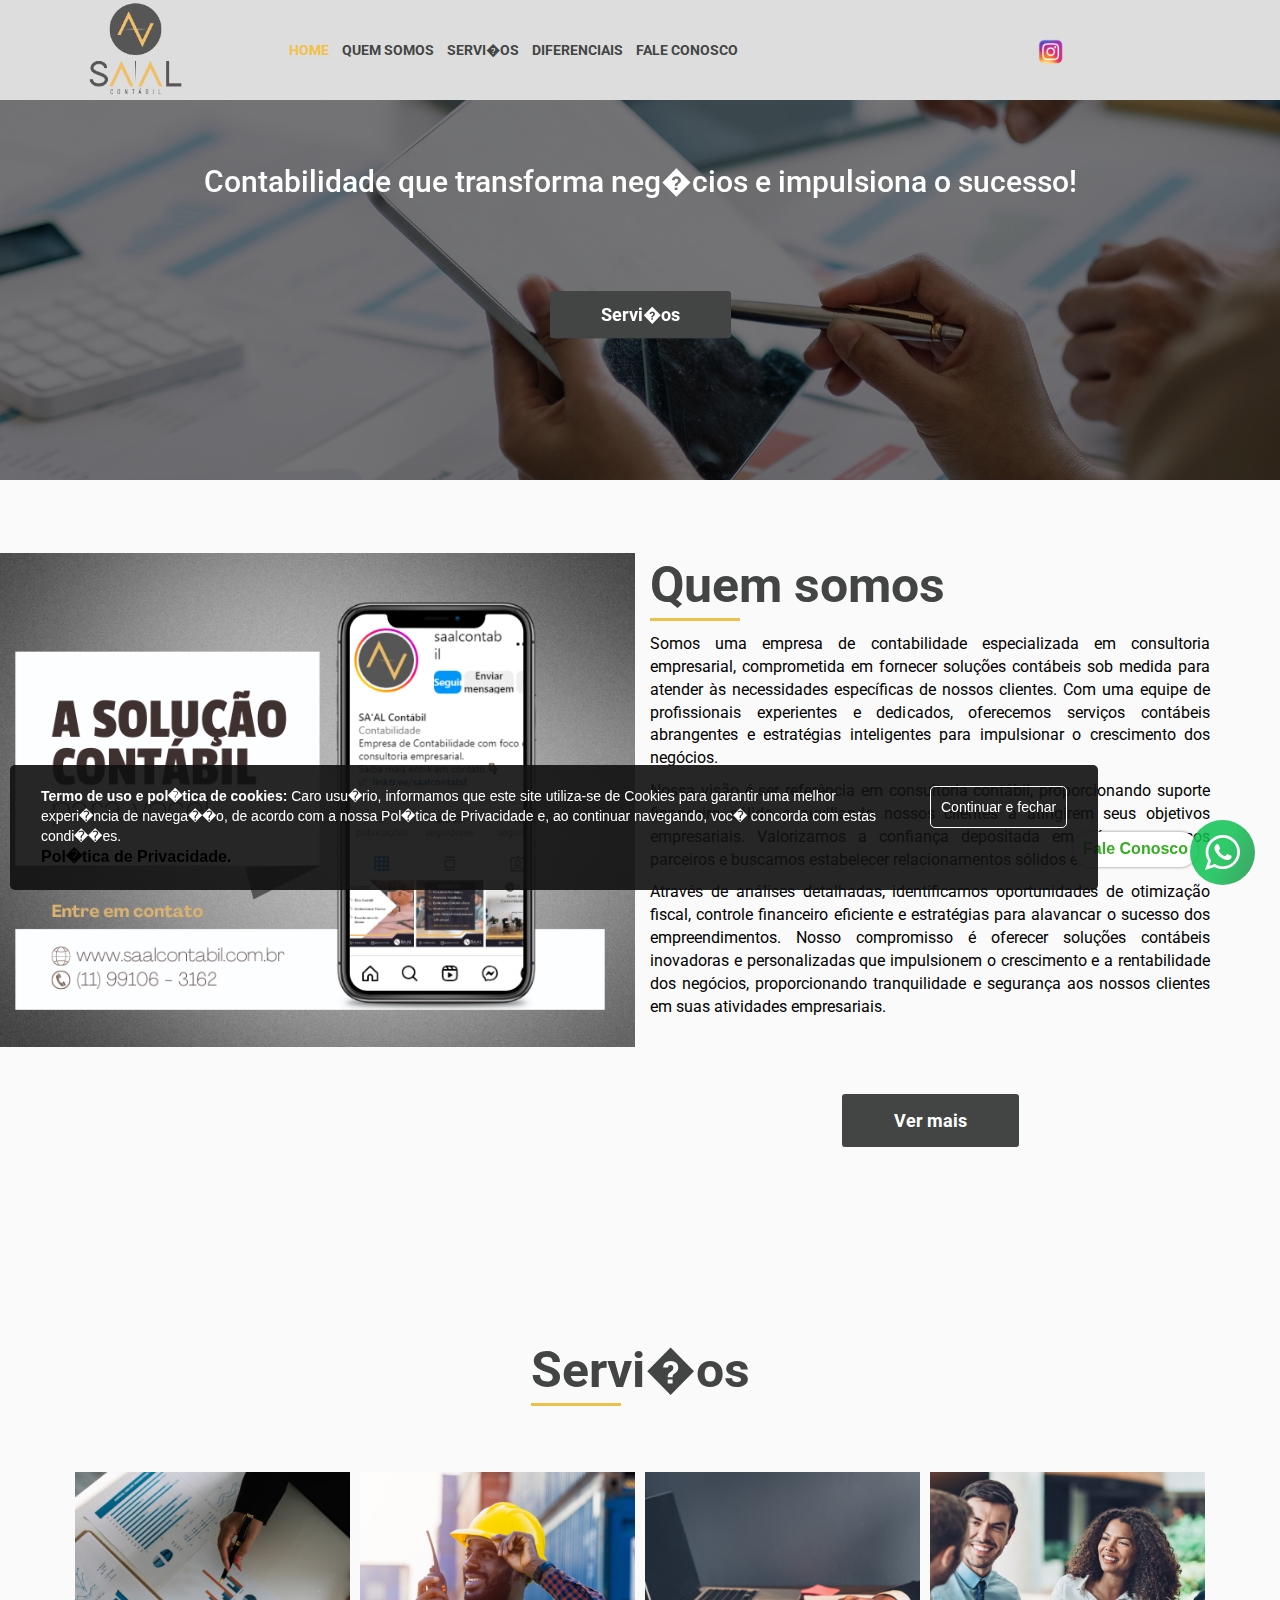
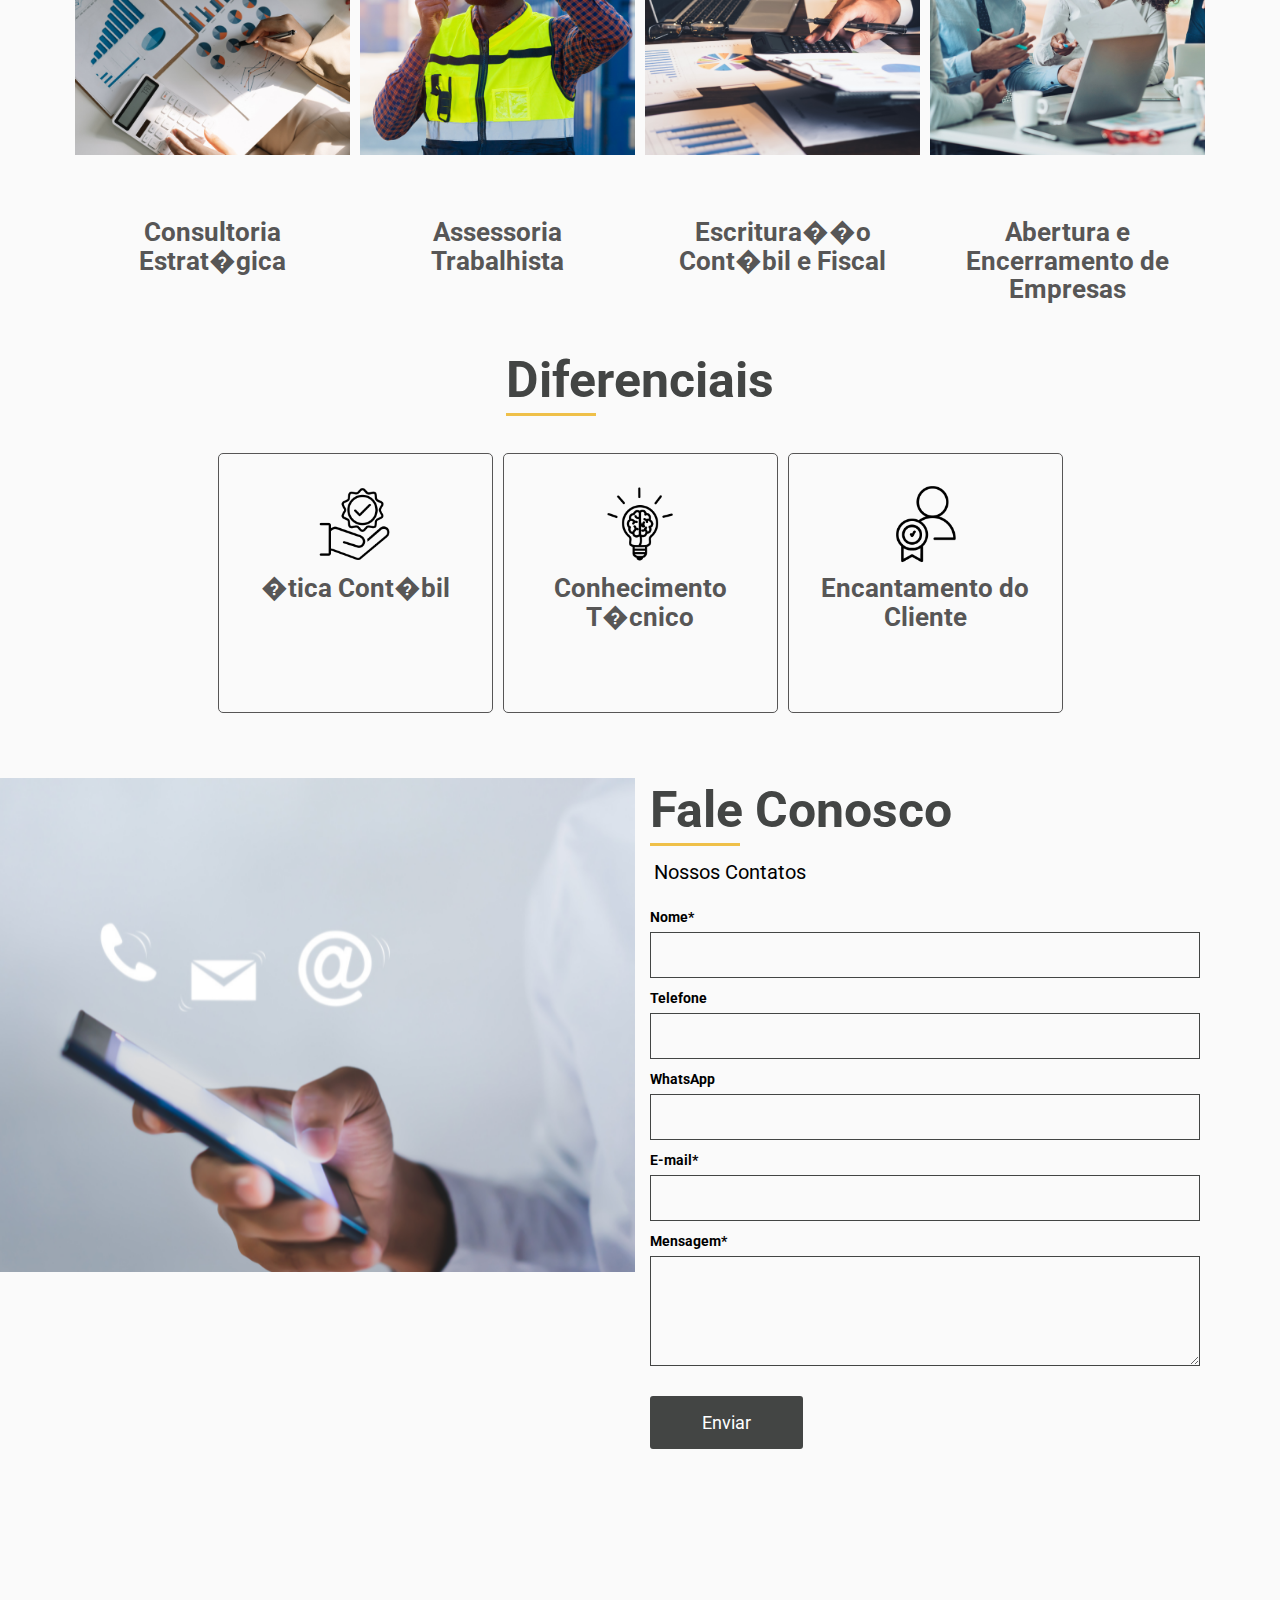
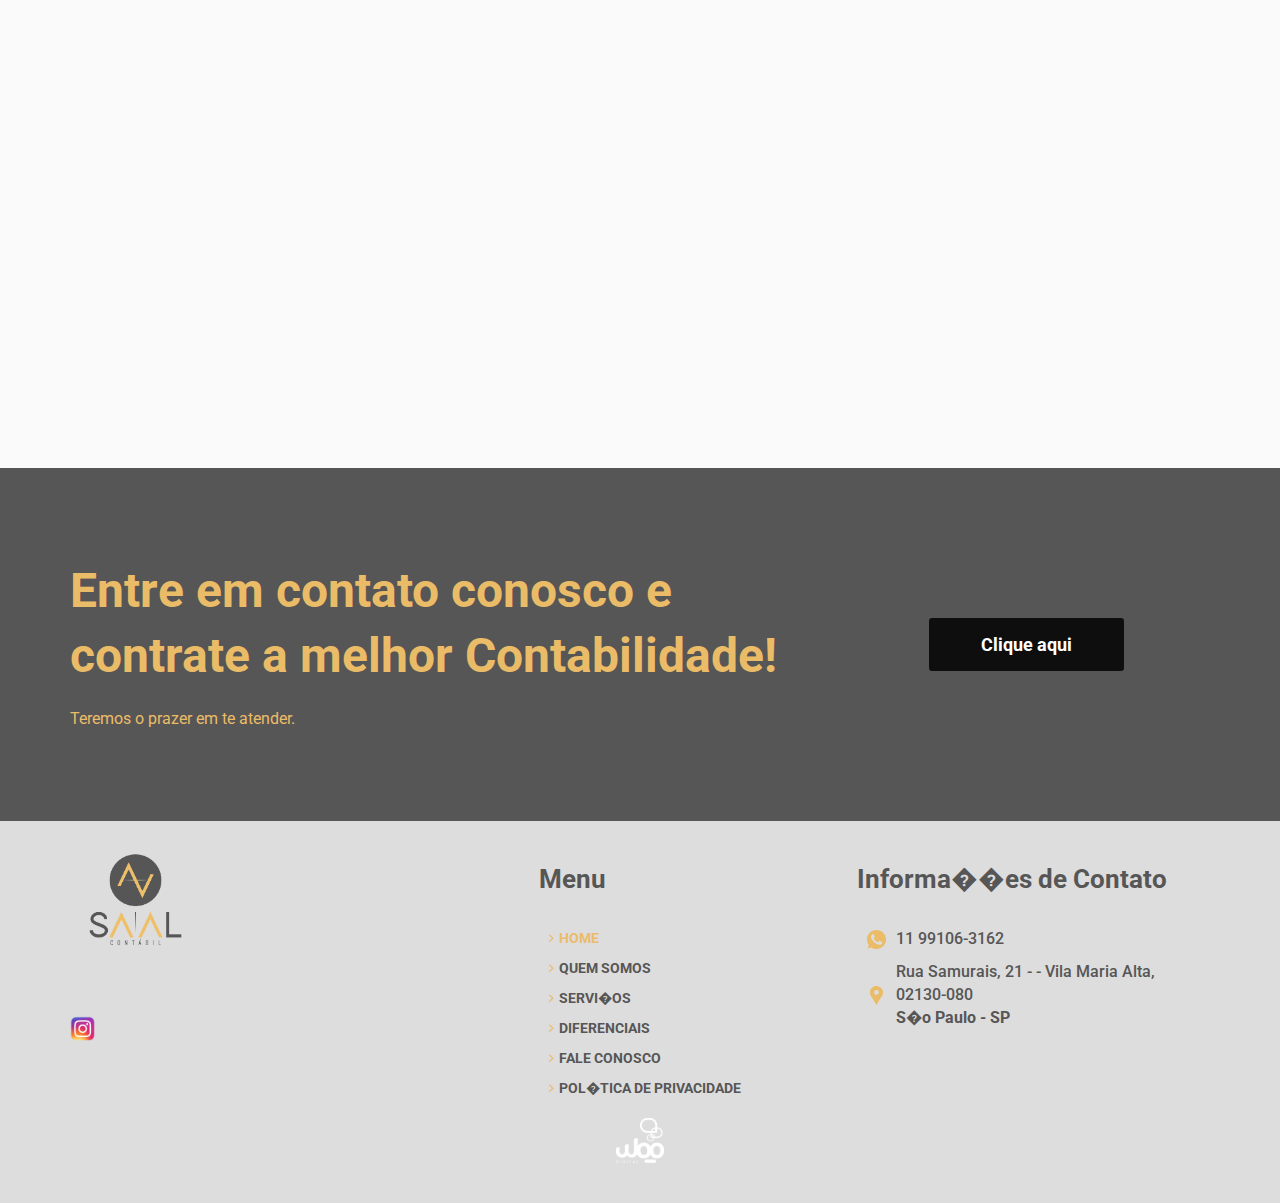
==== commit 5a8ce0e1: "nova estrutura" ====
--- a/index.html
+++ b/index.html
@@ -2,176 +2,4315 @@
 <html lang="pt-br">
 <meta charset="utf-8">
 <meta http-equiv="X-UA-Compatible" content="IE=edge">
+
 <head>
-    <!-- Google tag (gtag.js) -->
-    <script async src="https://www.googletagmanager.com/gtag/js?id=G-C6V94BLGVX"></script>
-    <script>
+        <!-- Google tag (gtag.js) -->
+<script async src="https://www.googletagmanager.com/gtag/js?id=G-C6V94BLGVX"></script>
+<script>
   window.dataLayer = window.dataLayer || [];
   function gtag(){dataLayer.push(arguments);}
   gtag("js", new Date());
 
   gtag("config", "G-C6V94BLGVX");
-</script>
-    <title>SA AL Contábil -  </title>
-    <meta name="description" content="Somos uma empresa de contabilidade especializada em consultoria empresarial, comprometida em fornecer soluções contábeis sob medida para atender às ...">
+</script>    <title>SA AL Contábil - Contabilidade que transforma negócios e impulsiona o sucesso!</title>
+    <meta name="description" content="Somos uma empresa de contabilidade especializada em consultoria empresarial, comprometida em fornecer solu��es cont�beis sob medida para atender �s ...">
     <meta name="keywords" content=" ">
-    <meta name="author" content="Wolfdevelloper">
+    <meta name="author" content="Wolfdeveloper">
     <meta name="viewport" content="width=device-width, initial-scale=1, maximum-scale=1" />
 
     <meta name="robots" content="index, follow">
     <meta property="og:url" content="https://www.saalcontabil.com.br/" />
     <meta property="og:type" content="article" />
-    <meta property="og:title" content="SA AL Contábil -  " />
-    <meta property="og:description" content="Somos uma empresa de contabilidade especializada em consultoria empresarial, comprometida em fornecer soluções contábeis sob medida para atender às ..." />
-    <meta property="og:image" content="https://www.saalcontabil.com.br/banner/files/16903778207152_daisy.png" />
-
-
+    <meta property="og:title" content="SA AL Contábil - Contabilidade que transforma negócios e impulsiona o sucesso!" />
+    <meta property="og:description" content="Somos uma empresa de contabilidade especializada em consultoria empresarial, comprometida em fornecer solu��es cont�beis sob medida para atender �s ..." />
+    <meta property="og:image" content="https://www.saalcontabil.com.br/banner/files/16927351955974_design_sem_nome__11_.png" />
+
+    
     <!--Fontes-->
     <link rel="preconnect" href="https://fonts.googleapis.com">
-    <link rel="preconnect" href="https://fonts.gstatic.com" crossorigin>
-    <link href="https://fonts.googleapis.com/css2?family=Oswald:wght@700&family=Roboto+Condensed&family=Roboto:wght@300&display=swap" rel="stylesheet">
-    <!-- style css -->
-    <link rel="stylesheet" href="css/style_index.css">
-    <link rel="stylesheet" href="css/whatsapp-fixo.css">
-
+<link rel="preconnect" href="https://fonts.gstatic.com" crossorigin>
+<link href="https://fonts.googleapis.com/css2?family=Oswald:wght@700&family=Roboto+Condensed&family=Roboto:wght@300&display=swap" rel="stylesheet">    <style>
+        /* -------------------------------- FONTES -------------------------------- */
+        .font-banner {
+            font-family: 'roboto', sans-serif;        }
+
+        .font-title {
+            font-family: 'roboto', sans-serif;        }
+
+        .font-text {
+            font-family: 'Roboto', sans-serif;        }
+    </style>
+
+    <style>
+    *{
+        box-sizing:border-box;
+    }
+    html, body, div, span, applet, object, iframe,
+    h1, h2, h3, h4, h5, h6, p, blockquote, pre,
+    a, abbr, acronym, address, big, cite, code,
+    del, dfn, img, ins, kbd, q, s, samp,
+    small, strike, sub, sup, tt, var,
+    b, u, i, center,
+    dl, dt, dd, ol, ul, li,
+    fieldset, form, label, legend,
+    table, caption, tbody, tfoot, thead, tr, th, td,
+    article, aside, canvas, details, embed,
+    figure, figcaption, footer, header, hgroup,
+    menu, nav, output, ruby, section, summary,
+    time, mark, audio, video{
+        margin:0;
+        padding:0;
+        border:0;
+        font-size:100%;
+        font:inherit;
+        vertical-align:baseline;
+    }
+    body{
+        overflow-x:hidden;
+        background-color: #FAFAFA !important;
+        color: #000 !important;
+    }
+    em{
+        margin:0;
+        padding:0;
+        border:0;
+        font-size:100%;
+        vertical-align:baseline;
+    }
+    strong, b{
+        font-weight:bold;
+    }
+    article, aside, details, figcaption, figure,
+    footer, header, hgroup, menu, nav, section{
+        display:block;
+    }
+    html,body{
+        width:100%;
+        height:100%;
+    }
+	#mapa iframe{
+		width:100%;
+        height:100%;
+	}
+    a:visited, a:link{
+        color:#000;
+        text-decoration:none;
+        font-size: 16px;
+        font-weight: bold;
+    }
+
+    a:hover,a:focus{
+        text-decoration:none !important;
+        color: #000 !important;
+    }
+
+    /* -------------------------------- MENU TOPO ------------------------------ */
+    .bg-scroll{
+        background-color:#ddd!important;
+    }
+    .menu-topo{
+        position:fixed;
+        width:100%;
+        z-index:1000;
+        background-color:#ddd;
+    }
+    .menu-topo-row{
+        display: flex;
+        flex-wrap: nowrap;
+        align-content: center;
+        align-items: center;
+        height: 100px;
+    }
+    #logo{
+        height:100px;
+    }
+    @media (max-width: 1199px) {
+        #logo{
+            height:90px;
+        }
+    }
+    .menu-topo ul{
+        margin:0;
+    }
+    .menu-categorias span{
+        color: #434544!important;
+    }
+    .menu-categorias span:hover{
+        color: #F2C144!important;
+    }
+    .menu-item span{
+        font-size:14px;
+        color:#434544;
+    }
+    .menu-item span:hover{
+        color:#F2C144;
+    }
+    .menu-item span.active{
+        color:#F2C144;
+    }
+
+	
+
+    /* -------------------------------- BANNER --------------------------------- */
+
+    #bannerPrincipal,
+    #banner-interno{
+        top: -73px;
+        position: relative;
+		display: flex;
+		justify-content: center;
+    }
+	#bannerAbertura{
+        height: 100%; 
+		 
+    }
+    #bannerPrincipal .bannerSlider{
+        height:480px;
+        position:relative;
+        overflow:hidden;
+    }
+    .banner-text{
+        display: flex;
+        z-index: 1;
+        position: absolute;
+        flex-direction: column;
+        justify-content: center;
+        align-items: center;
+        align-content: center;
+        width: 100%;
+        top: 50%;
+        transform: translateY(-50%);
+    }
+    .banner-text .banner-title{
+        margin: 0px 0px 15px 0px;
+        text-align: center;
+        /*font-weight: bold;*/
+        font-size: 65px;
+        line-height: 60px;
+        max-width: 1000px;
+        /*-webkit-text-fill-color: transparent;*/
+        /*-webkit-text-stroke-width: 0.1px;*/
+    }
+    .banner-text .banner-subtitle{
+        margin: 20px 0px 20px 0px;
+        text-align: center;
+        font-weight: 300;
+        font-size: 22px;
+		font-style: italic;
+        max-width: 1000px;
+    }
+    .banner-text .btn-banner{
+        margin: 35px 0px 0px 0px;
+    }
+    #bannerPrincipal #slider-nextBanner, #bannerPrincipal #slider-prevBanner{
+        position:absolute;
+        top:250px;
+        z-index:1;
+        font-size:4em;
+    }
+    #bannerPrincipal .bx-controls{
+        display:none;
+    }
+    #bannerPrincipal #slider-nextBanner a, #bannerPrincipal #slider-prevBanner a{
+        color:#FFF;
+    }
+    #bannerPrincipal #slider-nextBanner{
+        left:0;
+    }
+    #bannerPrincipal #slider-prevBanner{
+        right:0;
+    }
+
+    /* -------------------------------- TITULOS -------------------------------- */
+    .section-title-container{
+        display: flex;
+        margin: 0px 0px 5px 0px;
+        
+		
+    }
+    .section-title-container.vesion-center{
+        align-items: center;
+        justify-content: center;
+    }
+    .section-title{
+        color: #434544;
+        position: relative;
+        margin: 0px 0px 30px 0px;
+        text-align: left;
+        font-weight: bold;
+        font-size: 50px;
+        line-height: 65px;
+        /*max-width: 510px;*/
+    }
+	.section-subtitle{
+        color: #434544;
+        position: relative;
+        margin: 0px 0px 30px 10px;
+        text-align: left;
+        font-weight: bold;
+        font-size: 16px;
+        
+        
+    }
+    .section-title-line{
+        top: 65px;
+        left: 0px;
+        position: absolute;
+        height: 3px;
+        width: 90px;
+        background: #EFC049;
+    }
+
+
+    /* -------------------------------- SLIDER CONTROLS ----------------------------------- */
+    .slider-controls-1{
+        position: absolute;
+        top: 50%;
+        transform: translateX(-50%);
+    }
+    .slider-controls-1.prev{
+        left: 60px;
+    }
+    .slider-controls-1.next{
+        right: 0;
+    }
+    .slider-controls-1 a{
+        font-size: 42px;
+        color: #ffffff;
+        background: #942c04;
+        width: 55px;
+        height: 55px;
+        display: flex;
+        align-items: center;
+        justify-content: center;
+        transition: all 0.3s;
+    }
+    .slider-controls-1:hover a{
+        color: #942c04 !important;
+        background: #942c04;
+    }
+
+
+    /* -------------------------------- BTNS ----------------------------------- */
+    .section-btn-container{
+        display: flex;
+        margin: 20px 0px 30px 0px;
+    }
+    .section-btn-container.vesion-center{
+        align-items: center;
+        justify-content: center;
+    }
+    .btn-normal{
+        font-size: 18px !important;
+        text-align: center;
+        color: #FFFFFF !important;
+        border: solid 2px #434544;
+        border-radius: 3px;
+        background-color: #434544;
+        padding: 12px 50px;
+        transition: all 0.3s;
+    }
+    .btn-normal:hover{
+        color: #FFFFFF;
+        border: solid 2px #434544cc;
+        background-color: #434544cc;
+    }
+
+    .btn-outline{
+        font-size: 18px !important;
+        text-align: center;
+        color: #FFFFFF !important;
+        border: solid 2px #434544;
+        border-radius: 3px;
+        background-color:  #942c04;
+        padding: 12px 50px;
+        transition: all 0.3s;
+    }
+    .btn-outline:hover{
+        color: #434544cc;
+        border: solid 2px #434544cc;
+        background-color: #263044;
+    }
+
+    /* -------------------------------- INSTITUCIONAL -------------------------- */
+
+    .box-institucional{
+        padding: 40px 0px 150px 0px;
+    }
+    .box-institucional.interna{
+        padding: 0px 0px 60px 0px;
+    }
+    .institucional-home-subtitle{
+        margin: 0px 0px 50px 0px;
+        text-align: left;
+        font-weight: 300;
+        font-size: 19px;
+		line-height: 21px;
+        font-style: italic;
+    }
+    .institucional-home-text{
+        margin: 0px 0px 50px 0px;
+        text-align: left;
+        font-weight: normal;
+        font-size: 16px;
+    }
+    .institucional-home-img, .contato-home-img{
+        width: 100vw;
+		height: 600px;
+		background-repeat: no-repeat;
+		background-size: contain;
+		background-position: left top;
+		position: relative;
+		left: 0;
+    }
+    .institucional-home-img.interna{
+        width: 100vw;
+		height: 615px;
+		position: absolute;
+		background-position: right top;
+		right: 0;
+		left: initial;
+    }
+	.contato-home-img.interna{
+        width: 100vw;
+    height: 645px;
+    position: absolute;
+    background-position: right top;
+    right: 0;
+    left: initial;
+    }
+
+
+    .institucional-home-box-topicos{
+        width: 100%;
+        display: flex;
+        flex-wrap: wrap;
+        flex-direction: row;
+        justify-content: space-between;
+        margin-bottom: 25px;
+    }
+    .institucional-home-topicos{
+        width: 270px;
+        display: flex;
+        align-items: flex-start;
+        justify-content: space-around;
+        margin: 0px 0px 30px;
+    }
+    .institucional-home-topicos-img{
+        width: 60px;
+        height: 100px;
+        background-repeat: no-repeat;
+        background-size: contain;
+    }
+    .institucional-home-topicos-text{
+        text-align: left;
+        font-weight: normal;
+        font-size: 14px;
+        margin: 0px 0px 0px 5px;
+		width: 175px;
+    }
+    .institucional-home-topicos-text p{
+        text-align: left;
+        font-weight: bold;
+        font-size: 18px;
+		line-height: 20px;
+    }
+    .slider-galeria-institucional .slide{
+        margin: 0px 5px;
+    }
+    .slider-galeria-institucional-image{
+        width: 100%;
+        height: 400px;
+        background-repeat: no-repeat;
+        background-size: cover;
+        background-position: center center;
+    }
+    /* -------------------------------- LISTA 1 -------------------------- */
+    .box-lista1-home{
+        padding: 0px 0px 40px 0px;
+    }
+    .lista1-item{
+        background: #191f2a00;
+        position: relative;
+        border: solid 1px #575656;
+        border-radius: 5px;
+        margin: 5px 0px 25px 0px;
+        padding: 30px 20px;
+         min-height: 220px;
+        transition: 1s all;
+    }
+    .lista1-item:hover{
+        background: #eee;
+        border: solid 1px #EBBC68;
+    }
+    .lista1-item-image{
+        width: 80px;
+        height: 80px;
+        background-repeat: no-repeat;
+        background-size: cover;
+        background-position: center;
+        margin: auto;
+    }
+    .lista1-item-text{
+        color: #000;
+        word-break: break-word;
+        text-align: center;
+        font-weight: normal;
+        font-size: 14px;
+        margin: 0px 0px 0px 0px;
+    }
+    .lista1-item-title{
+        color: #575656;
+        text-align: center;
+        font-weight: bold;
+        font-size: 26px;
+        margin: 10px 0px 20px 0px;
+        transition: 1s all;
+    }
+    .lista1-item:hover .lista1-item-title{
+        color: #EBBC68;
+    }
+
+
+    /* -------------------------------- LISTA 2 -------------------------- */
+    .box-lista2-home{
+        padding: 0px 0px 40px 0px;
+    }
+    .lista2-item{
+        position: relative;
+        margin: 5px 0px 25px 0px;
+        height: 470px;
+        transition: 1s all;
+    }
+    .lista2-item-image{
+        width: 100%;
+        height: 350px;
+        background-repeat: no-repeat;
+        background-size: cover;
+        background-position: center center;
+        margin: 0 auto;
+        transition: 0.5s all;
+    }
+	.lista2-item-play-video{
+		width: 100%;height: 100%;background-color: #0000008a;display: flex;align-items: center;justify-content: center;
+	}
+    .lista2-item:hover .lista2-item-image{
+        transform: scale(1.04);
+    }
+    .lista2-item-text{
+        color: #000;
+        word-break: break-word;
+        text-align: center;
+        font-weight: normal;
+        font-size: 14px;
+        margin: 30px 5px 0px 5px;
+    }
+    .lista2-item-title{
+        color: #575656;
+        text-align: center;
+        font-weight: bold;
+        font-size: 26px;
+        margin: 10px 0px 5px 0px;
+        transition: 0.5s all;
+    }
+    .lista2-item:hover .lista2-item-title{
+        color: #EBBC68;
+    }
+
+    /* ------------------------------ LISTA 5 ---------------------------- */
+
+    .display_abs_bloco{
+        margin-bottom: 40px; 
+        position: absolute!important; 
+        z-index: 1; 
+        right: 10px;
+    }
+
+    .display_menu_categorias{
+        color: #434544!important;
+        display: flex!important;     
+        font-weight: bolder!important;
+        font-size: 18px!important;
+    }
+
+    .itens-categorias{
+        font-weight: 100!important;
+        font-size: 14px!important;
+        color: #434544!important;
+    }
+
+    .itens-categorias:hover{
+        color:#F2C144!important;
+    }
+
+    .display_menu_item {
+        justify-content: space-between!important;
+    }
+
+    .btn-block {
+        width: 300px!important;
+    }
+
+    hr {
+        margin-top: 11px;
+        margin-bottom: 10px;
+        border: 0;
+        border-top: 1px solid #000!important;
+    }
+
+    .btn-link, .btn-link:active, .btn-link:focus, .btn-link:hover{
+        text-decoration:none !important;
+        display: flex!important; 
+        justify-content: space-between!important;
+    }    
+
+    .tamanho-fonte-categorias{
+        font-size: 20px;
+    }
+
+    .btn-link {
+        color: #EFC049!important;
+    }
+    .btn-link:hover {
+        color: #F2C144!important;
+    }
+
+    .btn-accordion{
+        background-color: #FAFAFAdb !important;
+        color: black!important;
+        text-decoration:none !important;
+        font-size: 20px!important;
+        border-color: #000!important;
+        border-radius: 10px!important;        
+    }
+
+    /* -------------------------------- LISTA 7 -------------------------- */
+	.lista7-item-image{
+        width: 100%;
+        height: 150px;
+        background-repeat: no-repeat;
+        background-size: CONTAIN;
+        background-position: center center;
+        margin: 0 auto;
+        transition: 0.5s all;
+    }
+	.lista7-item{
+        position: relative;
+        margin: 5px 0px 25px 0px;
+        height: 240px;
+        transition: 1s all;
+    }
+	
+    /* -------------------------------- BLOG -------------------------- */
+    .box-blog-home{
+        padding: 30px 0px 90px 0px;
+    }
+    .box-blog-home.list{
+        padding: 0px 10px 0px 20px;
+    }
+    .blog-item{
+        margin: 5px 0px 25px 0px;
+    }
+    .blog-item-image{
+        width: 100%;
+        height: 300px;
+        background-repeat: no-repeat;
+        background-size: cover;
+        background-position: center center;
+        margin: 0 auto;
+        transition: 0.5s all;
+        position: relative;
+    }
+    .blog-item-date{
+        position: absolute;
+        bottom: -35px;
+        right: 20px;
+        display: flex;
+        background: #942c04;
+        color: #FFFFFF;
+        border: solid 1px #FFFFFF;
+        font-size: 16px;
+        width: 90px;
+        height: 90px;
+        flex-direction: column;
+        flex-wrap: nowrap;
+        justify-content: center;
+        align-items: center;
+    }
+    .blog-item-date-day{
+        font-size: 48px;
+        line-height: 50px;
+    }
+    .blog-item-txt{
+        color: #FFFFFF;
+        font-weight: normal;
+        font-size: 14px;
+        margin: 0px 0px 0px 0px;
+    }
+    .blog-item-ctg{
+        color: #FFFFFF;
+        font-weight: normal;
+        font-size: 14px;
+        margin: 10px 0px 0px 0px;
+        display: flex;
+        align-items: center;
+        align-content: center;
+    }
+    .blog-item-ctg svg{
+        width: 18px;
+        margin: 0px 10px 0px 0px;
+    }
+    .blog-item-ctg svg path{
+        fill: #942c04;
+    }
+    .blog-item-title{
+        color: #FFFFFF;
+        font-weight: bold;
+        font-size: 26px;
+        margin: 10px 0px 20px 0px;
+        transition: 0.3s all;
+    }
+    .blog-item:hover .blog-item-title{
+        color: #942c04;
+    }
+    .blog-item-link{
+        color: #942c04;
+        font-weight: bold;
+        font-size: 16px;
+        margin: 15px 0px 10px 0px;
+        transition:0.3s all;
+        display: flex;
+        align-content: center;
+        align-items: center;
+    }
+    .blog-item:hover .blog-item-link{
+        color: #ff4700;
+    }
+    .blog-item-link svg{
+        width: 18px;
+        margin: 0px 0px 0px 10px;
+    }
+    .blog-item-link svg path{
+        fill: #942c04;
+        transition:0.3s all;
+    }
+    .blog-item:hover .blog-item-link svg path{
+        fill: #ff4700;
+    }
+    .blog-search{
+        margin: 5px 0px 5px 0px;
+    }
+    .blog-search .form-control{
+        height: 46px;
+        color: #000;
+        background-color: transparent;
+        border: 1px solid #942c04;
+    }
+	
+    .blog-search .btn-default{
+        color: #000;
+        background-color: #942c04;
+        border-color: #942c04;
+        padding: 13px 12px;
+        display: flex;
+        align-items: center;
+        justify-content: center;
+    }
+    .blog-search .btn-default:hover{
+        color: #000;
+        background-color: #ff4700;
+        border-color: #942c04;
+    }
+    .blog-search .btn-default svg{
+        width: 18px;
+        margin: 0px 0px 0px 0px;  
+    }
+    .blog-search .btn-default svg path{
+        fill: #000;
+    }
+
+    .blog-list-ctg-header{
+        color: #000;
+        font-weight: bold;
+        font-size: 20px;
+        padding: 0px 0px 10px 0px;
+        margin: 25px 0px 20px 0px;
+        border-bottom: solid 1px #942c04;
+        transition: 0.3s all;
+        display: flex;
+        flex-direction: row;
+        align-items: center;
+    }
+    .blog-list-ctg-header svg{
+        width: 18px;
+        margin: 0px 10px 0px 0px;  
+    }
+    .blog-list-ctg-header svg path{
+        fill: #942c04;
+    }
+    .blog-list-ctg{
+        list-style: none;
+    }
+    .blog-list-ctg li{
+        color: #000;
+        font-weight: bold;
+        font-size: 16px;
+        padding: 0px 0px 0px 0px;
+        margin: 8px 0px 8px 0px;
+        transition: 0.3s all;
+        display: flex;
+        flex-direction: row;
+        align-items: center;
+    }
+    .blog-list-ctg li:hover,
+    .blog-list-ctg li.active{
+        color: #942c04;
+    }
+	/* ----------- ARQUIVOS DOWNLOAD --------------*/
+	.lista-arquivo{
+		padding: 25px 0px 25px 0px;
+	}
+	.lista-arquivo-item{
+		margin-bottom:5px; 
+		padding-left: 0px; 
+		padding-right: 5px; 
+		text-align: center;
+	}
+	.lista-arquivo-img{
+		width: 50px;
+	}
+	.lista-arquivo-link{
+		font-size: 15px;
+	}
+	
+	
+    /* -------------------------------- INTERNAL PAGE --------------------------------- */
+    .box-list-internal-page{
+        padding: 0px 0px 20px 0px;
+    }
+    .list-internal-page-subtitle{
+        margin: 0px 0px 20px 14px;
+        word-break: break-word;
+        text-align: center;
+        font-weight: normal;
+        font-size: 20px;
+        
+    }
+    .list-internal-page-img{
+        width: 100%;
+        height: 240px;
+        background-repeat: no-repeat;
+        background-size: contain;
+        background-position: center center;
+        margin: 36px auto;
+    }
+    .list-internal-page-text{
+        word-break: break-word;
+        margin: 0px 0px 25px 0px;
+        font-weight: normal;
+        font-size: 16px;
+    }
+    .slider-galeria-internal-page .slide{
+        margin: 0px 5px;
+    }
+    .slider-galeria-internal-page-image{
+        width: 100%;
+        height: 400px;
+        background-repeat: no-repeat;
+        background-size: cover;
+        background-position: center center;
+    }
+
+    /* -------------------------------- PAGINA��O --------------------------------- */
+    .pagination{
+        display: flex!important;
+        flex-wrap: nowrap;
+        align-content: center;
+        justify-content: center;
+        align-items: center;
+    }
+    .pagination ul{
+        display: inline-flex;
+        list-style: none;
+    }
+    .pagination ul li{
+        margin: 4px;
+    }
+    .pagination-item{
+        font-weight: normal;
+        font-size: 16px;
+        background: #942c04;
+        padding: 5px 12px;
+        color: #ffffff;
+        border: solid 1px #ff4700;
+        transition: 0.3s all;
+    }
+    .pagination-item:hover,
+    .pagination-item.active{
+        background: #ff4700;
+        color: #ffffff;
+        border: solid 1px #0e0e0e;
+    }
+
+    /* -------------------------------- FOOTER --------------------------------- */
+    .box-footer{
+        background: #DDDDDD;
+        padding: 30px 15px;
+    }
+    .footer-logo{
+        margin: 0px 0px 0px 0px;
+    }
+    .footer-logo img{
+        width: 80px;
+    }
+
+    .footer-title{
+        color: #575656;
+        font-weight: bold;
+        font-size: 26px;
+        margin: 10px 0px 20px 0px;
+    }
+    .footer-menu-list{
+        list-style: none;
+        margin: 0px 0px 0px 10px;
+    }
+    .footer-menu-item{
+        display: flex;
+        color: #575656;
+        font-weight: normal;
+        font-size: 14px;
+        
+        margin: 10px 0px 10px 0px;
+        align-content: center;
+        align-items: center;
+    }
+	
+    .footer-menu-item a{
+        display: flex;
+        color: #575656;
+        font-weight: normal;
+        font-size: 14px;
+        font-weight: bold;
+        align-content: center;
+        align-items: center;
+    }
+	
+	.footer-menu-item a:hover{
+		color: #EBBC68 !important;
+		font-weight: bold;
+	}
+
+	.footer-contato{
+        max-width: 300px;
+        font-weight: 500;
+        font-size: 16px;
+         
+    }
+    .footer-menu-item:hover,
+    .footer-menu-item.active,
+    .footer-menu-item:hover a,
+    .footer-menu-item.active a{
+        color: #EBBC68;
+    }
+    .footer-menu-item i{
+        color: #EBBC68;
+        margin: 0px 5px 0px 0px;
+    }
+    .footer-menu-item svg{
+        width: 19px;
+        height: 19px;
+        fill: #EBBC68;
+        margin: 0px 10px 0px 0px;
+    }
+    .footer-menu-item svg path{
+        fill: #EBBC68!important;
+    }
+    /* -------------------------------- SOCIAL NETWORK --------------------------------- */
+    .social-network-list{
+        list-style: none;
+        display: inline-flex;
+    }
+    .social-network-item{
+        margin: 65px 5px 0px 0px;
+    }
+    .social-network-item svg{
+        width: 26px;
+        fill: #942c04;
+        transition: all 0.5s;
+    }
+	.social-network-item-menu svg{
+        width: 26px;
+        fill: #FFFFFF;
+        transition: all 0.5s;
+    }
+	.social-network-item-menu{
+        margin: 65px 5px 0px 0px;
+    }
+    .social-network-item svg:hover{
+        fill: #ff4700;
+    }
+    /* -------------------------------- BRAND WOO --------------------------------- */
+    .box-brand-dev{
+        display: flex;
+        align-items: center;
+        justify-content: center;
+        margin: 10px;
+    }
+    .brand-dev {
+        display: inline-block;
+        vertical-align: middle;
+        height: 45px;
+        transition: all 0.5s;
+    }
+    .brand-dev:not(:hover) {
+        -webkit-filter: brightness(0) invert(1);
+        filter: brightness(0) invert(1);
+    }
+
+
+
+
+
+
+
+
+
+
+
+    /* -------------------------------- APGAR TD ABAIXO --------------------------------- */
+    .tituloRede svg{
+        width: 24px;
+        height: 24px;
+    }
+    .tituloRede svg path,
+    .tituloRede svg circle{
+        fill: #434544 !important;
+        transition: 1s all;
+    }
+    .tituloRede:hover svg path,
+    .tituloRede:hover svg circle{
+        fill: #F2C144 !important;
+    }
+    /* -------------------------------- CONTATO -------------------------------- */
+    .contato-linha {
+        position: relative;
+    }
+    .contato-banner,
+    .contato-banner-mobile {
+        position: absolute;
+        top: 0;
+        left: 0;
+        height: 100%;
+        width: 100%;
+    }
+    .contato-linha.contato {
+        /*padding-top: 256px;*/
+    }
+
+    .contato-linha-dados {
+        padding-top: 65px;
+        padding-bottom: 83px;
+    }
+	
+	.imagem-contato{
+		height: 740px;	
+	}
+
+    .contato-header-titulo {
+        font-family: "roboto", sans-serif;;
+        font-size: ;
+        color: #000;
+        text-transform: uppercase;
+    }
+    .contato-header-subtitulo {
+        font-family: "roboto", sans-serif;;
+        font-size: 22px;
+        color: #fff;
+    }
+
+    .form-contato {
+        font-size: 14px;
+        position: relative;
+         
+        margin-bottom: 10px;
+		height: 46px;
+        color: #000;
+        background-color: transparent;
+        border: 1px solid #434544;
+		width: 100%;
+    }
+	
+	 
+	
+	
+    .form-contato .form-item {
+        padding: 0 0 25px 0;
+        position:relative;
+    }
+    .form-contato .form-item label {
+        position: absolute;
+        top: 17px;
+        left: 5px;
+        cursor: text;
+        font-family: "Roboto-Light";
+        font-size: 14px;
+        color: #000;
+        text-transform: uppercase;
+        -webkit-transition: 0.2s ease-out;
+        -moz-transition: 0.2s ease-out;
+        -o-transition: 0.2s ease-out;
+        -ms-transition: 0.2s ease-out;
+        transition: 0.2s ease-out;
+    }
+    .form-contato .form-item label.ativo {
+        transform: translateY(-38px);
+        /*font-size: 16px;*/
+        color: #434544;
+    }
+    .form-contato input,
+    .form-contato textarea {
+        width: 100%;
+        font-family: "Roboto-Light";
+        font-size: 14px;
+        color: #000;
+        border: none;
+        border-bottom: solid 2px #959595;
+        border-radius: 0px;
+        padding: 13px 20px 13px 5px;
+        background-color: transparent;
+    }
+    .form-contato input:focus,
+    .form-contato textarea:focus {
+        border-color: #959595;
+        outline: none;
+    }
+    .form-contato textarea {
+        resize: none;
+        overflow: hidden;
+    }
+    .form-contato .form-item :-ms-input-placeholder {
+        color: #9da1a3;
+    }
+    .form-contato .form-item :-moz-placeholder {
+        color: #9da1a3;
+    }
+    .form-contato .form-item ::-moz-placeholder {
+        color: #9da1a3;
+    }
+    .form-contato .form-item ::-webkit-input-placeholder {
+        color: #9da1a3;
+    }
+    .form-contato .icone-obrigatorio {
+        position: absolute;
+        right: 0px;
+        top: 22px;
+    }
+    .form-contato .icone-check,
+    .form-contato .icone-asterisk {
+        position: relative;
+        z-index: 1;
+        font-size: 7px;
+    }
+    .form-contato .icone-asterisk {
+        right: 8px;
+    }
+    .form-contato input ~ .icone-obrigatorio .icone-check,
+    .form-contato input.active ~ .icone-obrigatorio .icone-asterisk,
+    .form-contato select ~ .icone-obrigatorio .icone-check,
+    .form-contato select.active ~ .icone-obrigatorio .icone-asterisk,
+    .form-contato textarea ~ .icone-obrigatorio .icone-check,
+    .form-contato textarea.active ~ .icone-obrigatorio .icone-asterisk {
+        visibility: hidden !important;
+    }
+    .form-contato input ~ .icone-obrigatorio .icone-asterisk,
+    .form-contato input.active ~ .icone-obrigatorio .icone-check,
+    .form-contato select ~ .icone-obrigatorio .icone-asterisk,
+    .form-contato select.active ~ .icone-obrigatorio .icone-check,
+    .form-contato textarea ~ .icone-obrigatorio .icone-asterisk,
+    .form-contato textarea.active ~ .icone-obrigatorio .icone-check {
+        visibility: visible !important;
+    }
+    .form-contato .botao {
+        padding: 0;
+        margin-top: 11px;
+        text-align: left;
+    }
+    .form-contato .botao .btn-contato {
+        display: inline-block;
+        font-family: "Roboto-Light";
+        text-transform: uppercase;
+        font-size: 18px;
+        color: #fff;
+        padding: 15px 38.48px;
+        background-color: #020100;
+        border: solid 1px #000;
+        border-radius: 0px;
+    }
+    /*.form-contato .botao .btn-contato:hover {
+    background-color: #fecc00;
+    color: #024a28;
+    }*/
+
+    .contato-info {
+        /*background-color: #024a28;*/
+        padding: 46px 60px 45px 60px;
+    }
+    .contato-info-titulo {
+        font-family: "Roboto-Light";
+        font-size: ;
+        color: #000;
+    }
+    .contato-fone {
+        margin-top: 32px;
+    }
+    .contato-info-link svg {
+        width: 29px;
+        height: auto;
+        display: inline-block;
+        vertical-align: middle;
+        
+		fill: #EBBC68;
+    }
+    .contato-info-link {
+        display: flex;
+        align-items: center;
+		
+    }
+	.box-contato{
+		padding: 20px 25px 0px 25px; 
+		height: 350px; 
+		background-color: #2f2f2f; 
+		margin-top: 14px;
+		width: 100%;
+	}
+    .contato-info-link svg path,
+    .contato-info-link svg rect,
+    .contato-info-link svg circle,
+    .contato-info-link svg polygon {
+        fill: #EBBC68 !important;
+		
+    }
+    .contato-info-link div {
+        display: inline-block;
+        vertical-align: middle;
+        width: calc(100% - 29px);
+        padding-left: 18px;
+    }
+    .contato-info-link div a {
+        word-break: break-word;
+        font-size: 13px;
+        color:WHITE;
+        transition: all 0.5s;
+		font-weight: bold;
+    }
+    .contato-info-link div a:hover {
+        color:WHITE;
+    }
+	.contato-item{
+		font-family: "roboto", sans-serif;;
+        font-size: 22px;
+        color: #fff;
+		font-weight: bold;
+		padding-left: 0px !important;
+	}
+	
+    .contato-endereco {
+        margin-top: 32px;
+    }
+    .contato-email {
+        margin-top: 32px;
+    }
+    .contato-cel {
+        margin-top: 32px;
+    }
+    .contato-rede {
+        margin-top: 81px;
+    }
+    .contato-rede.footer-rede {
+        margin-top: 0px;
+    }
+    .contato-rede-titulo {
+        font-family: "Roboto-Light";
+        font-size: 20px;
+        color: #434544;
+        text-transform: uppercase;
+    }
+    .contato-rede .redes-icone {
+        list-style: none;
+        margin-left: 0;
+        margin-top: 21px;
+    }
+    .contato-rede .rede-icone {
+        display: inline-block;
+        vertical-align: middle;
+        padding-right: 17px;
+    }
+    .contato-rede .rede-icone:last-child {
+        padding-right: 0;
+    }
+    .contato-rede .rede-icone svg {
+        width: 44px;
+        height: auto;
+    }
+    .contato-rede .rede-icone svg path,
+    .contato-rede .rede-icone svg rect,
+    .contato-rede .rede-icone svg circle,
+    .contato-rede .rede-icone svg polygon {
+        transition: all 0.5s;
+    }
+    .contato-rede .rede-icone svg:not(:hover) path,
+    .contato-rede .rede-icone svg:not(:hover) rect,
+    .contato-rede .rede-icone svg:not(:hover) circle,
+    .contato-rede .rede-icone svg:not(:hover) polygon {
+        fill: #161a14;
+    }
+
+    .mobile-show{
+        display: none;
+    }
+    .desktop-show {
+        display: flex;
+		flex-wrap: wrap;
+    }
+
+    @media (min-width: 992px) AND (max-width: 2000px) {
+		.logo{
+			width: 200px !important;
+		}
+    }
+    @media (max-width: 991px) { 
+        .contato-home-img.interna{
+            width: 100%;
+            height: 100%;
+        }
+        .logo{
+            margin: 0 auto;
+        }       
+        .contato-linha-dados {
+            padding-top: 40px;
+            padding-bottom: 40px;
+        }
+        .contato-cima {
+            order: 2;
+        }
+        .contato-baixo {
+            order: 1;
+        }
+        .form-contato .botao {
+            margin-bottom: 0px;
+        }
+        .contato-info {
+            padding: 30px;
+        }
+        .contato-fone {
+            margin-top: 30px;
+        }
+        .contato-endereco {
+            margin-top: 30px;
+        }
+        .contato-rede {
+            margin-top: 30px;
+        }
+        #bannerPrincipal2{
+            margin-top: 75px;
+        }
+        #banner-interno{
+            margin-top: 70px;
+        }
+		#bannerPrincipal .bannerSlider{
+			height:400px;
+			margin-top: 150px;
+		}
+		.banner-text .banner-title{
+			font-size: 26px!important;
+            line-height: 35px;
+            padding: 25px 20px 0px 20px;
+		}
+		.banner-text .banner-subtitle{
+			line-height: 20px;
+            padding-right: 10px;
+            font-size: 15px!important;
+            font-weight: 500;
+		}
+		.banner-text .btn-banner{
+			margin-top: 5px; 
+		}
+		.box-institucional{
+			padding: 0px 0px 40px 0px;
+		}
+		.institucional-home-topicos-img{
+			background-position: bottom;
+		}
+		.institucional-home-img{
+			width: 100% !important;
+			background-size: contain;
+		}	
+		.institucional-home-topicos{
+			width: 100%;
+		}
+		.institucional-home-responsivo{
+			padding: 0px 0px 35px 0px !important;
+		}
+		.institucional-home-responsivo img{
+			width: 100%;
+		}
+		.institucional-home-topicos-text{
+			padding-left: 10px;
+		}
+		.lista1-item{
+			min-height: 200px;
+            padding: 50px 20px;
+		}
+		.box-cta-container{
+			display: unset !important;
+			
+			
+		}
+		.box-cta-btn{
+			padding-top: 55px;
+		}
+		
+		.footer-logo{
+			display: flex;
+			justify-content: center;
+		}
+		.social-network-list{
+			justify-content: center;
+		}
+		.box-brand-woo{
+			margin: 30px;
+		}
+		.footer-menu-list{
+			margin: 0px 0px 0px 0px;
+		}
+		.footer-title{
+			text-align: inherit;
+		}
+		.footer-menu-item{
+			display: flex;
+			justify-content: normal;
+		}
+		.box-institucional.interna{
+			padding: 0px 0px 0px 10px;
+		}
+		#banner-interno{
+			margin-top: 47px;
+			overflow: hidden;
+		}
+		.imagem-contato{
+			height: 400px;
+		}
+		.box-contato{
+			height: 600px;
+		}
+		#bannerPrincipal,
+		#banner-interno{
+			display: block;
+			justify-content: center;
+		}
+	
+		
+		
+    }
+
+    .show-desktop{
+        display: block;
+    }
+    .show-mobile{
+        display: none;
+    }
+
+    @media (max-width: 767px) {
+
+    }
+    @media (max-width: 576px) {
+        .show-mobile{
+            display: block;
+        }      
+        .show-desktop{
+            display: none;
+        }
+        .form-contato .botao {
+            text-align: center;
+        }
+        .contato-header-titulo {
+            font-size: 20px;
+        }
+        .contato-header-subtitulo {
+            font-size: 18px;
+        }
+        .contato-info-titulo {
+            font-size: 20px;
+        }
+        .contato-fone a {
+            font-size: 26px;
+        }
+        .contato-fone span {
+            font-size: 20px;
+        }
+        .rede-icone {
+            padding-right: 14px;
+        }
+    }
+    /* ---------------------------------- MAPA ---------------------------------- */
+    #mapa{
+		height: 500px;
+	}
+	.mapa-txt-linha {
+        padding-top: 20px;
+    }
+    .mapa{
+        margin-bottom:0px !important;
+    }
+    .container-mapa iframe {
+        height: 580px;
+    }
+
+    @media (max-width: 1199px) {
+        .lista2-item{
+            margin: 5px 0px 90px 0px;
+        }
+        .lista2-item-image{
+            height: 400px;
+        }
+        .margin-conteudo-footer{
+            margin-right: 130px;
+        }
+        .social-network-list{
+            justify-content: center;
+        }
+    }
+    @media (max-width: 991px) {
+        .container-mapa iframe {
+            height: 400px;
+        }
+        .mapa-txt-linha {
+            padding-top: 20px;
+            padding-bottom: 0px;
+        }
+    }
+    @media (max-width: 575px) {
+        .container-mapa iframe {
+            height: 300px;
+        }
+    }
+    .link-menu-rodape a{
+        font-weight: bold !important;
+        color:  !important;
+
+    }
+    .link-menu-rodape a:link{
+        font-weight: bold !important;
+        color:  !important;
+
+    }
+    .link-menu-rodape a:hover{
+        color:  !important;
+    }
+
+
+
+    .sucesso{
+        border:solid 1px #005937;
+        color:#005937;
+        background:#b9d6cb;
+        border-radius:5px;
+        margin-bottom:20px;
+        padding-bottom:20px;
+    }
+    .erro{
+        border:solid 1px #b73541;
+        color:#b73541;
+        background:#ffbfc5;
+        border-radius:5px;
+        margin-bottom:20px;
+        padding-bottom:20px;
+    }
+    .full{
+        width:100%;
+        margin:0 auto;
+        position:relative;
+    }
+    .centraliza{
+        width:1200px;
+        margin:0 auto;
+        position:relative;
+        padding-left:15px;
+        padding-right:15px;
+    }
+    .centralizaNoPadding{
+        width:1200px;
+        margin:0 auto;
+        position:relative;
+    }
+    .section{
+        white-space:pre;
+    }
+    .bred{
+        border:solid 1px red;
+    }
+    .bblue{
+        border:solid 1px blue;
+    }
+    .z-indexPequeno{
+        z-index:9;
+    }
+    .z-indexGrande{
+        z-index:9999;
+    }
+    .positionRelative{
+        position:relative;
+    }
+    .overflowHidden{
+        overflow:hidden;
+    }
+    .positionAbsolute{
+        position:absolute;
+    }
+    .animatedParent, .animated{
+        -webkit-transform:translateZ(0);
+    }
+    .animatedParent{
+        overflow:hidden;
+    }
+    .robotoLight{
+        font-family:'Roboto-Light';
+    }
+    .robotoBlack{
+        font-family:'Roboto-Black';
+    }
+    .robotoThin{
+        font-family:'Roboto-Thin';
+    }
+    .RobotoCondensedRegular{
+        font-family:'Roboto-Condensed-Regular';
+    }
+    .miamor{
+        font-family:'Miamor';
+    }
+    .backgroundFull{
+        background-repeat:no-repeat;
+        background-position:center center;
+        -webkit-background-size:cover;
+        -moz-background-size:cover;
+        -o-background-size:cover;
+        background-size:cover;
+        transition:all 1s;
+    }
+    .container-fluid-topo-1{
+        position:fixed;
+        width:100%;
+        z-index:1000;
+        background-color:#ddd;
+    }
+    .container-fluid-topo-1 .container-header-1{
+        border-top:;
+    }
+    .hgt-170{
+        height: 170px;
+    }
+    .menu-item-center{
+        display: flex;
+        flex-direction: row;
+        flex-wrap: nowrap;
+        align-items: center;
+        /*        position: relative;
+                top: 50%;
+                transform: translateY(-50%);
+                -ms-transform: translateY(-50%);*/
+    }
+    #fundoGeral{
+        height:73px;
+    }
+    #logo{
+        height:100px;
+    }
+    @media (max-width: 1199px) {
+        #logo{
+            height:90px;
+        }
+    }
+    #imgMobile{
+        height:90px;
+    }
+    .MenuTopoSite{
+        height: 100px;
+        display: flex;
+        flex-direction: row;
+        flex-wrap: nowrap;
+        align-items: center;
+    }
+    #topicosMenu{
+        /*margin-top: 24px;*/
+        padding-left: 25px!important;
+    }
+    @media (max-width: 1199px) {
+        #topicosMenu{
+            padding-left: 55px!important;
+        }
+    }
+    .container-topo-colorido{
+    }
+    #topoMenuCelular{
+        position:fixed;
+        background:#ddd;
+        z-index:1000;
+        width:100%;
+        height: 90px;
+    }
+    .overlay{
+        display: none;
+        position: fixed;
+        width: 100%;
+        height: 100%;
+        left: 100%;
+        background: rgba(14, 14, 14, 0.7);
+        overflow: hidden;
+        z-index: 1050;
+    }
+    #MenuResposivo{
+        display: none;
+        position: fixed;
+        width: 80%;
+        height: 100%;
+        left: -100%;
+        top: 0;
+        background: #ddd;
+        overflow: hidden;
+        overflow-y: scroll;
+        z-index: 9999;
+    }
+    #MenuResposivo ul, #MenuResposivo ol {
+        margin-left: 0;
+    }
+    #MenuResposivo ul>li{
+        padding: 1em;
+        border-bottom: solid 1px #434544;
+		
+    }
+    #MenuResposivo ul>li #interno .servico {
+        padding-top: 1em;
+        padding-bottom: 1em;
+        color: #00bf8d;
+        padding-left: 2em;
+    }
+    #MenuResposivo ul>li #interno .active .servico {
+        color: #FFF;
+    }
+    #MenuResposivo ul>li:focus,#MenuResposivo ul>li.active{
+        background: #ddd;
+    }
+    #MenuResposivo ul>li>a{
+		font-family: "roboto", sans-serif;;
+        color: #434544;
+        padding: 1em;
+        transition: 0.3s all;
+        font-size: 13px;
+    }
+    #MenuResposivo ul>li:focus>a,#MenuResposivo ul>li.active>a{
+        color: #F2C144;
+    }
+    .container-header-1 .listaGeralTopo{
+        margin-top:0px;
+        margin-bottom:0px;
+    }
+    .container-header-1 .listaGeralTopo .liTopo{
+        padding-left:8px;
+        padding-right:8px;
+    }
+    @media (max-width: 1199px) {
+        .container-header-1 .listaGeralTopo .liTopo{
+            padding-left:5px;
+            padding-right:5px;
+        }
+    }
+    .container-header-1 .listaGeralTopo .logo{
+        margin-right:290px;
+    }
+    .container-header-1 .listaGeralTopoRight{
+        margin-top:24px;
+    }
+    .container-header-1 .listaGeralTopoRight li img{
+        transition:all 1s;
+    }
+    .container-header-1 .listaGeralTopoRight li img:hover{
+        filter: brightness(0.1);
+    }
+    .container-header-1 .listaGeralTopoRight li{
+        padding-right:3px;
+        padding-left:3px;
+    }
+    .container-header-1 .listaTopo span{
+        font-size:13px;
+        color:#434544;
+    }
+    .container-header-1 .listaTopo span:hover{
+        color:#F2C144;
+    }
+    .container-header-1 .listaTopo span.liSelecionada{
+        color:#F2C144;
+        font-family:'Roboto-Black';
+    }
+    .container-footer-menu{
+        font-size:;
+        margin-top:70px;
+        margin-bottom:65px;
+    }
+    .container-footer-menu .newsletter{
+        margin-top:-11px;
+        color:#000;
+    }
+    .container-footer-menu .menu-rodape{
+        font-family:'Roboto-Black';
+        margin-right:15px;
+        transition:all 1s;
+        color: #FFFFFF;
+        font-weight: bold;
+    }
+    .container-footer-menu .menu-rodape:hover span{
+        color:#00bf8d;
+    }
+    .container-footer-menu .liSelecionada{
+        font-family:'Roboto-Black';
+        color:#00bf8d;
+    }
+    .container-footer-menu .emailNews{
+        background-color:#f7f7f7;
+        border:none;
+        outline:none;
+        padding:10px;
+    }
+    .container-footer-menu .submitNews{
+        background-color:;
+        color:#FFF;
+        border:solid 1px #FFF;
+        padding:10px;
+        transition:all 1s;
+    }
+    .container-footer-menu .submitNews:hover{
+        color:;
+        background-color:#FFF;
+        border:solid 1px ;
+    }
+    .container-footer-redes{
+        background-color:#1c1c1c;
+        border-top:solid 4px #7fc0be;
+        padding-top:35px;
+        padding-bottom:30px;
+    }
+    .container-footer-redes .video{
+        right:0;
+        bottom:-30px;
+        color:#FFF;
+    }
+    .container-footer-redes .video .borda{
+        background-color:;
+        padding:5px 15px;
+        border-radius:10px;
+        cursor:pointer;
+        border:solid 1px #1c1c1c;
+    }
+    .container-footer-redes #sugestao{
+        right:0;
+        bottom:-30px;
+        display:none;
+    }
+    .container-footer-redes #sugestao .titulo{
+        font-size:;
+        color:#000;
+        border-bottom:solid 2px ;
+        padding-top:1.5em;
+        padding-bottom:1.5em;
+        margin-bottom:1.5em;
+    }
+    .container-footer-redes #sugestao .titulo .close{
+        border:solid 1px #999;
+        padding:5px;
+        color:#999;
+        border-radius:50%;
+        opacity:1;
+        margin-top:-15px;
+        text-decoration:none !important;
+    }
+    .container-footer-redes #sugestao .formu{
+        width:90%;
+        color:#000;
+        resize:none;
+        padding-left:10px;
+        padding-right:10px;
+        padding-top:0.5em;
+        padding-bottom:0.5em;
+        margin-bottom:1em;
+        margin-left:5%;
+        border:none;
+        font-size:12px;
+        border-bottom:solid 1px #1C1C1C;
+    }
+    .container-footer-redes #sugestao input[type="submit"]{
+        background:#FFF;
+        width:150px;
+        margin-right:20px;
+        margin-bottom:30px;
+        padding-top:10px;
+        padding-bottom:10px;
+        border:solid 1px ;
+        transition:all 0.5s;
+    }
+    .container-footer-redes #sugestao input[type="submit"]:hover{
+        background:;
+    }
+    .container-footer-redes #sugestao .borda{
+        background:#FFF;
+        border:solid 1px #1C1C1C;
+        width:400px;
+    }
+    .container-footer-redes .redeSocial img{
+        background-color:#FFF;
+        transition:all 1s;
+    }
+    .container-footer-redes .titulo{
+        color:#FFF;
+        float:left;
+        font-size:12.94px;
+        margin-top:5px;
+        margin-right:5px;
+    }
+    .container-footer-redes .titulo i{
+        margin-right:15px;
+    }
+    .container-footer-redes .redeSocial img:hover{
+        background-color:;
+    }
+    .container-footer-redes .numeroTel{
+        font-size:17px;
+    }
+    .container-footer-redes .endereco{
+        color:#868d8f;
+        font-size:12px;
+        text-align:left;
+        float:right;
+    }
+    .container-footer-redes .endereco .logoDev{
+        float:right;
+        margin-top:5px;
+    }
+    .container-footer-redes .subtitulo{
+        color:#FFF;
+    }
+    #bannerPrincipal #slider-nextBanner, #bannerPrincipal #slider-prevBanner{
+        position:absolute;
+        top:250px;
+        z-index:1;
+        font-size:4em;
+    }
+    #bannerPrincipal .bx-controls{
+        display:none;
+    }
+    #bannerPrincipal #slider-nextBanner a, #bannerPrincipal #slider-prevBanner a{
+        color:#FFF;
+    }
+    #bannerPrincipal #slider-nextBanner{
+        left:0;
+    }
+    #bannerPrincipal #slider-prevBanner{
+        right:0;
+    }
+    .container-blog-home{
+        background-color:#FFF;
+        color:#000;
+        padding-top:1.5em;
+        padding-bottom:3em;
+    }
+    .container-blog-home .titulo{
+        font-size:30px;
+    }
+    .container-blog-home .frase{
+        color:#797b7b;
+        height:4em;
+        width:395px;
+    }
+    .container-blog-home .artigo{
+        height:475px;
+        margin-bottom:2.5em;
+        background:rgb(207,210,215);
+        background:-moz-linear-gradient(top, rgba(207,210,215,1) 0%, rgba(225,227,231,1) 100%);
+        background:-webkit-linear-gradient(top, rgba(207,210,215,1) 0%,rgba(225,227,231,1) 100%);
+        background:linear-gradient(to bottom, rgba(207,210,215,1) 0%,rgba(225,227,231,1) 100%);
+        filter:progid:DXImageTransform.Microsoft.gradient(startColorstr='#cfd2d7', endColorstr='#e1e3e7',GradientType=0);
+    }
+    .container-blog-home .fotoArtigo{
+        height:260px;
+        position:relative;
+        overflow:hidden;
+        transition:all 1s;
+    }
+    .container-blog-home .artigo:hover .fotoArtigo{
+        -webkit-filter:grayscale(1.0);
+        filter:grayscale(1.0);
+    }
+    .container-blog-home .dataArtigo{
+        color:#696969;
+        font-size:13.32px;
+        padding-left:15px;
+        padding-right:15px;
+        margin-top:20px;
+    }
+    .container-blog-home .tituloArtigo{
+        color:#000;
+        font-weight:bold;
+        font-size:25px;
+        padding-left:15px;
+        padding-right:15px;
+        margin-top:7px;
+        height:auto;
+    }
+    .container-blog-home .texto{
+        color:#696969;
+        font-size:11.78px;
+        line-height:2em;
+    }
+    .container-blog-home .blogGeral .fotoBlog{
+        position:relative;
+        overflow:hidden;
+        height:135px;
+        margin-bottom:2.5em;
+        transition:all 1s;
+    }
+    .container-blog-home .blogHome:hover .fotoBlog{
+        opacity:0.5;
+    }
+    .container-blog-home .blogHome:hover .tituloBlog{
+        color:#434544;
+    }
+    .container-blog-home .blogGeral .tituloBlog{
+        text-align:center;
+        color:#7D7D7D;
+        padding-left:15px;
+        padding-right:15px;
+        padding-bottom: 70px;
+        transition:all 1s;
+    }
+    .container-blog-home .verTodos{
+        background-color:;
+        color:#FFF;
+        padding:10px 35px;
+        font-size:12px;
+        transition:all 1s;
+    }
+    .container-blog-home .verTodos:hover{
+        background-color:#FFF;
+        color:;
+    }
+    .container-home-sobre{
+        border-top:solid 1px #e4e4e3;
+        border-bottom:solid 1px #e4e4e3;
+        margin-top:3.5em;
+        margin-bottom:4em;
+        padding-top:2em;
+        padding-bottom:1em;
+        height:385px;
+    }
+    .container-home-sobre .foto{
+        position:absolute;
+        height:450px;
+        width:600px;
+        z-index:2;
+        top:-64px;
+        right:0px;
+    }
+    .container-sobre .titulo, .container-home-sobre .titulo{
+        font-size:;
+        color:#000;
+        line-height:1em;
+        margin-top: 0;
+        margin-bottom: 0;
+    }
+    .container-sobre .especialidades, .container-home-sobre .especialidade{
+        font-size:25px;
+        color:#434544;
+    }
+    .container-sobre .crm, .container-home-sobre .crm{
+        font-size:13px;
+        color:#696969;
+    }
+    .container-home-sobre .crm{
+        margin-bottom:3.5em;
+    }
+    .container-sobre .crm{
+        margin-bottom:7em;
+    }
+    .container-home-sobre .frase{
+        font-size:12px;
+        color:#000;
+        line-height:2em;
+        margin-bottom:6em;
+    }
+    .container-sobre .texto{
+        font-size:12px;
+    }
+    .container-sobre-foto{
+        padding-top:40px;
+        padding-bottom:50px;
+        margin-bottom:2em;
+        margin-top:4em;
+    }
+    .container-sobre-foto .frase{
+        margin-top:-4em;
+        font-size:12px;
+        color:#000;
+        line-height:2em;
+        margin-bottom:6em;
+    }
+    .container-sobre-foto .especialidade{
+        color:#FFF;
+        font-size:13px;
+        padding-top:48px;
+        padding-bottom:53px;
+        height:233px;
+    }
+    .container-sobre-foto #fotoSobre{
+        position:absolute;
+        right:0;
+        /*top:-93px;*/
+        top:-25px;
+        overflow:hidden;
+        height:470px;
+    }
+    .container-sobre-foto #fotoSobre .foto{
+        height:470px;
+        width:100%;
+        /*width:470px;*/
+    }
+    .container-home-sobre .figura{
+        position:absolute;
+        width:275px;
+        height:425px;
+        -webkit-transform:skew(20deg);
+        -moz-transform:skew(20deg);
+        -o-transform:skew(20deg);
+        background-color:#91c8c6;
+        z-index:1;
+        top:-45px;
+        right:200px;
+    }
+    .container-sobre-foto .especialidade p{
+        margin-bottom:15px;
+    }
+    .container-sobre-foto .especialidade i{
+        margin-right:20px;
+        margin-left:15px;
+        font-size:18px;
+    }
+    .container-home-sobre .nome{
+        color:#000;
+        font-size:17px;
+        position:absolute;
+        width:430px;
+        bottom:-55px;
+        -webkit-transform:rotate(-5deg);
+        -moz-transform:rotate(-5deg);
+        -ms-transform:rotate(-5deg);
+        -o-transform:rotate(-5deg);
+    }
+    .container-home-sobre .afiliacoes{
+        padding-left:2em !important;
+    }
+    .container-home-sobre .afiliacao{
+        font-size:13px;
+        color:#000;
+        margin-bottom:1.3em;
+    }
+    .container-home-sobre .afiliacao i{
+        color:#91c8c6;
+        margin-right:1em;
+    }
+    .container-tratamentos-home{
+        margin-bottom:4em;
+        margin-top:2em;
+    }
+    .container-tratamentos-home .titulo{
+        font-size:;
+        color:#000;
+        margin-bottom:0.5em;
+    }
+    .container-tratamentos-home .frase{
+        font-size:13px;
+        color:#000;
+        margin-bottom:3em;
+        margin-left:27%;
+        margin-right:27%;
+    }
+    .container-tratamentos-home .destaqueGeral{
+        margin-top:3em;
+    }
+    .container-tratamentos-home .verTodos{
+        background-color:;
+        color:#FFF;
+        padding:15px 35px;
+        font-size:12px;
+        border:solid 1px ;
+        transition:all 1s;
+    }
+    .container-tratamentos-home .verTodos:hover{
+        background-color:#FFF;
+        color:;
+    }
+    .container-tratamentos-home .fotoProduto{
+        height:340px;
+        overflow:hidden;
+        position:relative;
+        transition:all 1s;
+    }
+    .container-tratamentos-home .fotoHoverGeral:hover .fotoProduto{
+        -webkit-filter:grayscale(1);
+        filter:grayscale(1);
+    }
+    .container-tratamentos-home .conteudoEspecialidade{
+        background-color:c4;
+        padding-left:10px;
+        padding-right:10px;
+        padding-top: 20px;
+        z-index: 200;
+        top: 221px;
+        width: 100%;
+        height: 118px;
+    }
+    .container-tratamentos-home .conteudoEspecialidade #setaHome1{
+        position:absolute;
+        top:-15px;
+        width:0;
+        height:0;
+        border-left:15px solid transparent;
+        border-right:15px solid transparent;
+        border-bottom:15px solid #2f343d;
+        margin:auto;
+        left:0;
+        right:0;
+    }
+    .container-tratamentos-home .conteudoEspecialidade #setaHome2{
+        position:absolute;
+        top:50%;
+        width:0;
+        height:0;
+        border-top:15px solid transparent;
+        border-left:15px solid #2f343d;
+        border-bottom:15px solid transparent;
+        margin:auto;
+        right:-15px;
+        z-index:1;
+    }
+    .container-tratamentos-home .conteudoEspecialidade #setaHome3{
+        position:absolute;
+        top:50%;
+        width:0;
+        height:0;
+        border-top:15px solid transparent;
+        border-bottom:15px solid transparent;
+        border-right:15px solid #2f343d;
+        margin:auto;
+        left:-15px;
+        z-index:1;
+    }
+    .container-tratamentos-home .conteudoEspecialidade2{
+        height:347.5px;
+    }
+    .container-tratamentos-home .nome{
+        color:;
+        font-size:;
+        padding-top:5px;
+        line-height:1em;
+        word-break:break-word;
+    }
+    .container-tratamentos-home .subtitulo{
+        color:;
+        font-size:;
+        line-height:1em;
+        padding-bottom:1em;
+        height:6em;
+        overflow:hidden;
+    }
+    .container-tratamentos-home .texto{
+        color:#FFF;
+        font-size:14px;
+        padding-bottom:3em;
+        height:7em;
+    }
+    .container-tratamentos-home .detalhes{
+        color:#FFF;
+        font-size:12px;
+        padding-bottom:1em;
+    }
+    .container-especialidade{
+        margin-top:3em;
+        margin-bottom:3em;
+    }
+    .container-especialidade span{
+        font-size:47px;
+        background-color:#FAFAFA;
+        padding-left:15px;
+        padding-right:15px;
+    }
+    .container-especialidade .outros{
+        margin-bottom:2em;
+    }
+    .container-especialidade .fotoProduto{
+        height:345px;
+        transition:all 1s;
+    }
+    .container-especialidade .artigoGeral:hover .fotoProduto{
+        -webkit-filter:grayscale(1.0);
+        filter:grayscale(1.0);
+    }
+    .container-especialidade .fotoGeral:hover .fotoProduto{
+        -webkit-filter:grayscale(1.0);
+        filter:grayscale(1.0);
+    }
+    .container-especialidade .conteudoEspecialidade{
+        background-color:#2f343d;
+        margin-bottom:30px;
+    }
+    .container-especialidade .conteudoEspecialidade .seta{
+        position:absolute;
+        top:-20px;
+        width:0;
+        height:0;
+        border-left:15px solid transparent;
+        border-right:15px solid transparent;
+        border-bottom:20px solid #2f343d;
+        margin:auto;
+        left:0;
+        right:0;
+    }
+    .container-especialidade .nome{
+        color:#FFF;
+        font-size:32px;
+        padding-top:1.5em;
+        line-height:1em;
+        height:4em;
+    }
+    .container-especialidade .subtitulo{
+        color:;
+        font-size:20px;
+        line-height:1em;
+        padding-bottom:1em;
+        height:3em;
+    }
+    .container-especialidade .texto{
+        color:#FFF;
+        font-size:14px;
+        padding-bottom:3em;
+        height:7em;
+        margin-left:30px;
+        margin-right:30px;
+    }
+    .container-especialidade .linha{
+        height:1px;
+        background-color:#000 !important;
+        position:absolute;
+        width:100%;
+        top:35px;
+        z-index:-1;
+    }
+    .container-produto{
+        margin-top:3em;
+    }
+    .container-produto .bx-wrapper{
+        margin:auto;
+    }
+    .container-produto .fotoProduto{
+        height:345px;
+    }
+    .container-produto .bx-controls{
+        display:none;
+    }
+    #slider-prevProduto{
+        left:0;
+        -webkit-box-shadow:-1px 1px 8px 1px rgba(0,0,0,0.20);
+        -moz-box-shadow:-1px 1px 8px 1px rgba(0,0,0,0.20);
+        box-shadow:-1px 1px 8px 1px rgba(0,0,0,0.20);
+    }
+    #slider-prevProduto .disabled{
+        opacity:0.5;
+    }
+    #slider-nextProduto{
+        right:0;
+        -webkit-box-shadow:1px 1px 8px 1px rgba(0,0,0,0.20);
+        -moz-box-shadow:1px 1px 8px 1px rgba(0,0,0,0.20);
+        box-shadow:1px 1px 8px 1px rgba(0,0,0,0.20);
+    }
+    #slider-nextProduto .disabled{
+        opacity:0.3;
+    }
+    .container-produto .seta{
+        border:solid 1px transparent;
+        background-color:#FFF;
+        font-size:2.5em;
+        top:45%;
+        position:absolute;
+    }
+    .container-produto .seta a{
+        padding:5px 14px;
+        color:#000;
+    }
+    .container-produto .seta a .fa{
+        position:absolute;
+        right:7px;
+        top:6px;
+    }
+    .container-produto .produtoGeral{
+        padding-top:4em;
+        padding-bottom:5em;
+        margin-top:5px;
+    }
+    .container-produto .titulo{
+        color:#000;
+        font-size:37px;
+        height: auto;
+        margin-top: 0;
+        margin-bottom: 0;
+    }
+    .container-produto .subtitulo{
+        color:#000;
+        font-size:17px;
+        margin-bottom:2em;
+    }
+    .container-produto .texto{
+        color:#000;
+        font-size:14px;
+        margin-left:15px;
+        margin-right:15px;
+    }
+    .container-produto .separador{
+        border-top:solid 1px #FFF;
+        padding-top:3em;
+        margin-top:3em;
+    }
+    .fundoContato .tituloContato, .container-contato .contato{
+        font-size:40px;
+        color:#000;
+        margin-top:1em;
+        margin-bottom:1em;
+    }
+    .container-contato .contatoLocalizacao{
+        font-size:15px;
+        color:#696969;
+    }
+    .container-contato .contatoLocalizacao img{
+        margin-bottom:0.5em;
+    }
+    .fundoContato .subTituloContato{
+        margin-bottom:1em;
+        color:#7fc0be;
+    }
+    .fundoContato .formContato{
+        color:#000;
+    }
+    .fundoContato .nomeContato input, .fundoContato .contatoTelefone input, .fundoContato .emailContato input,
+    .fundoContato .assuntoContato input, .fundoContato .mensagemcontato textarea{
+        width:100%;
+        margin-bottom:2em;
+        color:#000;
+        padding-left:1em;
+        padding-right:1em;
+        padding-top:0.5em;
+        padding-bottom:0.5em;
+    }
+    .fundoContato .btn-contato{
+        background-color:#7fc0be;
+        border:solid 1px #FFF;
+        color:#FFF;
+        padding:10px 40px;
+        margin-bottom:3em;
+        transition:all 1s;
+    }
+    .fundoContato .btn-contato:hover{
+        color:#7fc0be;
+        background-color:#FFF;
+        border:solid 1px #7fc0be;
+    }
+    .g-recaptcha > div:first-of-type{
+        margin-left:auto;
+        margin-right:auto;
+        margin-bottom: 1em;
+    }
+    .g-recaptcha > div:first-of-type > div:first-of-type{
+        float: left;
+        height: 100%;
+        width: 100%;
+    }
+    .container-video .videoinstitucional{
+        color:#FFF;
+        position:absolute;
+        bottom:50px;
+        text-align:center;
+        left:0;
+        right:0;
+    }
+    .container-video .videoinstitucional .titulo{
+        font-size:41.87px;
+    }
+    .container-video .videoinstitucional .texto{
+        font-size:14px;
+        margin-left:25%;
+        margin-right:25%;
+        margin-top:20px;
+        line-height:1.8em;
+    }
+    .container-video .videoinstitucional .youtube{
+        margin-bottom:18px;
+    }
+    .container-video .videoinstitucional .play{
+        margin-top:4em;
+    }
+    .container-video .fundo{
+        height:412px;
+    }
+    .container-video .carregarMais a {
+        cursor:pointer;
+        background-color: ;
+        color: #FFF;
+        padding: 15px 35px;
+        font-size: 12px;
+        border: solid 1px ;
+        transition: all 1s;
+    }
+    .container-video .carregarMais a:hover{
+        background-color: #FFF;
+        color:  !important;
+    }
+    .mapa{
+        margin-bottom:2em;
+    }
+    .branco{
+        color:#FFF;
+    }
+    .cinza{
+        color:#333;
+    }
+    #menuHamburger i{
+        font-size:30px;
+        margin-top:25px;
+        color:#434544;
+    }
+    #menuCelular ul{
+        margin-bottom:0;
+    }
+    #menuCelular .separadorMenuMobile{
+        color:#000;
+        padding-left:15px;
+        padding-top:7px;
+        padding-bottom:7px;
+        background-color:#f0f0f0;
+        border-bottom:solid 1px #000;
+    }
+    #menuCelular .separadorMenuMobile.active{
+        background-color:#7fc0be;
+        color:#FFF;
+    }
+    .container-video{
+        margin-top:3em;
+    }
+    .container-video .conteudo{
+        top: 110px;
+        left: 0;
+        right: 0;
+        margin: auto;
+        padding: 0 15px;
+    }
+    .container-video .foto{
+        width: 100%;
+        float: left;
+        height: 430px;
+    }
+    .container-video .foto .fundo{
+        width: 100%;
+        height: 100%;
+        object-fit: cover;
+    }
+    .container-video .foto .seta{
+        position: absolute;
+        right: -36px;
+        bottom: 30px;
+        z-index:30;
+        height: 85px;
+    }
+    .container-video .setinha{
+        right: -15px;
+        top: 215px;
+        width: 0;
+        height: 0;
+        border-top: 18px solid transparent;
+        border-left: 20px solid #34363f;
+        border-bottom: 18px solid transparent;
+    }
+    .container-video .titulo{
+        color:;
+        font-size:20px;
+        padding:5px 0px;
+        margin-bottom:2em;
+        height: 3em;
+        overflow: hidden;
+    }
+    .container-video .texto{
+        font-size:14px;
+        color:#FFF;
+        padding:5px 15px;
+        height: 5.5em;
+        line-height: 1.8em;
+    }
+    .container-video iframe{
+        height:430px;
+        margin-bottom:4em;
+    }
+    .container-clinica{
+        margin-bottom:3em;
+    }
+    .container-clinica .titulo{
+        font-size:40px;
+        color:#434544;
+        margin-bottom:1em;
+    }
+    .container-clinica .texto{
+        font-size:14px;
+        margin-bottom:2em;
+    }
+    .container-clinica .foto div{
+        height:400px;
+    }
+    .container-clinica .bx-pager{
+        display:none;
+    }
+    .container-clinica #slider-prevClinica, .container-clinica #slider-nextClinica{
+        top:35%;
+        font-size:75px;
+    }
+    .container-clinica #slider-prevClinica{
+        left:15px;
+    }
+    .container-clinica #slider-nextClinica{
+        right:15px;
+    }
+    .container-clinica iframe{
+        height:400px;
+    }
+
+    body.links-bio{
+        display: flex;
+        flex-direction: column;
+        justify-content: space-between;
+        flex-wrap: nowrap;
+    }
+    .links-bio-header{
+        background-color:#ddd;
+    }
+    .links-bio.MenuTopoSite{
+        height: 130px;
+        display: flex;
+        justify-content: center;
+        align-items: center;
+    }
+    .links-bio-item{
+        padding: 15px 0px 15px 0px;
+        display: flex;
+        flex-direction: row;
+        flex-wrap: wrap;
+        justify-content: center;
+        align-items: center;
+    }
+    .links-bio-item a{
+        display: contents;
+    }
+    .links-bio.btn-mais-box-branco{
+		font-family: calibri;
+        font-size: 16px;
+        width: 85%;
+    }
+    .links-bio.blog-container{
+        
+        margin: 15px;
+        
+    }
+    .links-bio .item-img{
+        height:260px;
+        overflow:hidden;
+        position:relative;
+        transition:all 1s;
+    }
+    .links-bio .fotoHoverGeral:hover .item-img{
+        -webkit-filter:grayscale(1);
+        filter:grayscale(1);
+    }
+    .links-bio .conteudoEspecialidade{
+        background-color:#dddc4;
+        padding-left:10px;
+        padding-right:10px;
+        padding-top: 20px;
+        z-index: 200;
+        top: 221px;
+        width: 100%;
+        height: 118px;
+    }
+    .links-bio.MenuTopoSite #logo{
+        height: 90px;
+    }
+    .links-bio.footer{
+		font-family: calibri;
+		color: #ffffff;
+        margin: 20px 0px 0px 0px;
+    }
+    .links-bio.copy{
+        border-top: solid 1px transparent;
+    }
+
+    @media (max-width:480px){
+        .fundoContato .tituloContato, .container-contato .contato{
+            font-size:40px;
+        }
+        .modal-content{
+            height:350px;
+        }
+        .modal-content iframe{
+            height:300px;
+        }
+        button.close{
+            opacity:1;
+            margin-top:-10px;
+            margin-bottom:5px;
+        }
+        .container-video .videoinstitucional{
+            bottom:15px;
+        }
+        .container-video .videoinstitucional .texto{
+            font-size:11px;
+            margin-top:10px;
+            margin-left:10%;
+            margin-right:10%;
+        }
+        .container-video .videoinstitucional .titulo{
+            font-size:30px;
+        }
+        .container-video .videoinstitucional .youtube{
+        }
+        .container-video .fundo{
+            height:200px;
+        }
+        .container-video .videoinstitucional .play{
+            margin-top:0;
+            height:45px;
+        }
+        /*#bannerPrincipal .bannerSlider{
+            height:250px;
+        }*/
+        .container-footer-menu .menu-rodape{
+            margin-right:0;
+        }
+        .container-tratamentos-home .frase{
+            margin-left:10%;
+            margin-right:10%;
+        }
+        .container-produto .fotos-0, .container-produto .fotos-1{
+            display:none;
+        }
+        .container-clinica .foto div{
+            height:350px;
+        }
+        .container-clinica #slider-prevClinica, .container-clinica #slider-nextClinica{
+            top:30%;
+        }
+        .container-video .foto .fundo{
+            object-fit: fill;
+        }
+        .container-video .foto{
+            margin-bottom: 2em;
+        }
+    }
+    @media(max-width:380px){
+        .container-clinica .foto div{
+            height:300px;
+        }
+        .container-clinica iframe{
+            height:350px;
+        }
+    }
+    @media (max-width:767px){     
+        .desktop-show{
+            display: none;
+        }
+        .mobile-show {
+            display: flex;
+        }
+    }
+    @media (min-width:481px) AND (max-width:767px){        
+        .container-footer-menu{
+            font-size:11px;
+        }
+        .container-footer-menu .menu-rodape{
+            margin-left:10px;
+            margin-right:0;
+        }
+        .modal-content{
+            height:350px;
+        }
+        .modal-content iframe{
+            height:300px;
+        }
+        button.close{
+            opacity:1;
+            margin-top:-10px;
+            margin-bottom:5px;
+        }
+        .container-video .videoinstitucional .titulo{
+            font-size:30.87px;
+        }
+        .container-video .videoinstitucional .texto{
+            font-size:11px;
+        }
+        .container-video .fundo{
+            height:250px;
+        }
+        .container-video .videoinstitucional{
+            bottom:30px;
+        }
+        .container-video .videoinstitucional .play{
+            margin-top:2em;
+            height:45px;
+        }
+        /*#bannerPrincipal .bannerSlider{
+            height:300px;
+        }*/
+        .container-footer-menu .menu-rodape{
+            margin-bottom:1em;
+        }
+        .container-footer-menu .emailNews, .container-footer-menu .submitNews{
+            padding:7px;
+        }
+        .container-tratamentos-home .frase{
+            margin-left:15%;
+            margin-right:15%;
+        }
+        .container-produto .fotos-0, .container-produto .fotos-1, .container-produto .fotos-2{
+            display:none;
+        }
+        .container-clinica .foto div, .container-clinica iframe{
+            height:350px;
+        }
+        .col640-l{
+            width: 50% !important;
+            margin-left: 25%;
+        }
+        .container-video .titulo{
+            margin-bottom: 0;
+        }
+        .container-video .foto{
+            margin-bottom: 2em;
+        }
+    }
+    @media (min-width:768px) AND (max-width:991px){
+        .modal-content{
+            height:350px;
+        }
+        .modal-content iframe{
+            height:300px;
+        }
+        button.close{
+            opacity:1;
+            margin-top:-10px;
+            margin-bottom:5px;
+        }
+        .container-video .videoinstitucional .titulo{
+            font-size:29.87px;
+        }
+        .container-video .videoinstitucional .texto{
+            font-size:11px;
+        }
+        .container-video .videoinstitucional .play{
+            margin-top:3em;
+            height:60px;
+        }
+        #bannerPrincipal .bannerSlider{
+            height:650px;
+        }
+        .container-footer-menu .menu-rodape{
+            margin-bottom:1em;
+        }
+        .container-footer-menu{
+            text-align:center;
+        }
+        .container-video .fundo{
+            height:300px;
+        }
+    }
+    @media (max-width:480px){
+        .container-footer-menu .menu-rodape{
+            width:100%;
+            text-align:center;
+            margin-bottom:0.5em;
+            margin-top:0.5em;
+        }
+        .container-footer-menu div{
+            text-align:center;
+        }
+        .container-footer-menu .emailNews{
+            margin-top:1em;
+            margin-bottom:1em;
+        }
+    }
+    @media (max-width:767px){
+        .paddingZeroMobile767{
+            padding-left:0px !important;
+            padding-right:0px !important;
+        }
+        .container-video .setinha{
+            border-right: 10px solid transparent;
+            border-left: 10px solid transparent;
+            border-top: 18px solid #34364f;
+            right: 0;
+            left:0;
+            margin: auto;
+            bottom: -250px;
+        }
+    }
+    @media (max-width:992px){
+        .paddingZeroMobile{
+            padding-left:0px !important;
+            padding-right:0px !important;
+        }
+        .container-especialidade span{
+            font-size:35px;
+        }
+        .container-produto .titulo{
+            line-height:1em;
+        }
+        .container-especialidade .linha{
+            display:none;
+        }
+        .text-left-992{
+            text-align:left !important;
+        }
+        .text-center-992{
+            text-align:center !important;
+        }
+        .container-footer-redes .titulo{
+            margin-bottom:10px;
+        }
+        .container-contato .contatoLocalizacao{
+            margin-bottom:2em;
+        }
+        .container-home-sobre .foto, .container-home-sobre .figura{
+            position: relative;
+        }
+        .container-home-sobre{
+            height:auto;
+        }
+        .container-home-sobre .nome{
+            width:100%;
+            bottom:-45px;
+            text-align:center;
+        }
+        .container-home-sobre .afiliacoes{
+            text-align:left;
+        }
+        .container-blog-home .titulo{
+            margin-top:1em;
+            text-align:center;
+        }
+        .container-blog-home .frase{
+            text-align:center;
+            height:auto;
+        }
+        .container-blog-home .tituloArtigo, .container-blog-home .dataArtigo, .container-blog-home .artigo{
+            text-align:center;
+            height:auto;
+        }
+        .container-blog-home .verTodos{
+            margin-left:15px;
+        }
+        .container-home-sobre .afiliacoes{
+            padding-left:0px !important;
+        }
+        .container-sobre{
+            text-align:center;
+            width: 100%!important;
+        }
+        .container-blog-home .frase{
+            width:auto;
+        }
+        .container-footer-menu{
+            margin-top:45px;
+            margin-bottom:45px;
+            text-align:center;
+        }
+        .container-footer-menu .newsletter{
+            text-align:center;
+        }
+        .container-sobre-foto #fotoSobre2{
+            display:none;
+        }
+        .container-sobre-foto .frase{
+            margin-left:15px;
+            margin-right:15px;
+        }
+        .container-footer-redes, .container-footer-redes .titulo, .container-footer-redes .endereco{
+            text-align:center;
+        }
+        .container-footer-redes .titulo, .container-footer-redes .endereco,.container-footer-redes .endereco .logoDev{
+            float:none;
+        }
+        .container-footer-redes .endereco .logoDev{
+            position:absolute;
+            left:0;
+            right:0;
+            margin:auto;
+            bottom:-40px;
+        }
+        .container-footer-redes{
+            padding-bottom:65px;
+        }
+        .container-footer-menu .newsletter{
+            margin-top:15px;
+        }
+        .container-tratamentos-home .conteudoEspecialidade #setaHome2,
+        .container-tratamentos-home .conteudoEspecialidade #setaHome3{
+            top:-30px;
+            left:0;
+            right:0;
+            margin:auto;
+            border-left:15px solid transparent;
+            border-right:15px solid transparent;
+            border-bottom:15px solid #2f343d;
+        }
+        #fundoGeral{
+            height:0;
+        }
+        #fundoGeralMobile{
+            height:0px;
+        }
+        .container-clinica .foto div{
+            margin-bottom:3em;
+        }
+    }
+    @media (min-width:768px) AND (max-width:1199px){
+        .padding75768{
+            padding-left:7.5px !important;
+            padding-right:7.5px !important;
+        }
+        .container-produto .fotos-0, .container-produto .fotos-1, .container-produto .fotos-2{
+            display:none;
+        }
+        .container-home-sobre .afiliacao{
+            font-size: 12px;
+        }
+        .container-video .foto .seta{
+            height:70px;
+        }
+        .paddingRight15768{
+            padding-right: 15px !important;
+        }
+    }
+    @media (min-width:992px){
+        .paddingBottom75{
+            padding-bottom:7.5px;
+        }
+        .modal-content{
+            height:550px;
+        }
+        .modal-content iframe{
+            height:500px;
+        }
+        button.close{
+            opacity:1;
+            margin-top:-10px;
+            margin-bottom:5px;
+        }
+        .container-produto .fotos-0, .container-produto .fotos-1, .container-produto .fotos-2,
+        .container-produto .fotos-3{
+            display:none;
+        }
+        .no-js #loader{
+            display:none;
+        }
+        .js #loader{
+            display:block;
+            position:absolute;
+            left:100px;
+            top:0;
+        }
+        .se-pre-con{
+            position:fixed;
+            left:0px;
+            top:0px;
+            width:100%;
+            height:100%;
+            z-index:9999;
+            background:url('img/Preloader_2.gif') center no-repeat #fff;
+        }
+        .container-blog-home .blogGeral{
+            height:24.5em;
+        }
+    }
+    @media (min-width:992px) AND (max-width:1199px){
+        .paddingZero{
+            padding-left:0px !important;
+            padding-right:0px !important;
+        }
+        .paddingLeftZero{
+            padding-left:0px !important;
+        }
+        .paddingRightZero{
+            padding-right:0px !important;
+        }
+        .paddingLeft75{
+            padding-left:7.5px !important;
+        }
+        .paddingRight75{
+            padding-right:7.5px !important;
+        }
+        .container-header-1 .listaGeralTopo .logo{
+            margin-right:100px;
+        }
+        .container-video .videoinstitucional .play{
+            margin-top:2em;
+            height:90px;
+        }
+        .container-home-sobre .nome{
+            bottom:-30px;
+            font-size: 14px;
+        }
+        .container-home-sobre .figura, .container-home-sobre .foto{
+            right:0px;
+        }
+        .container-blog-home .tituloArtigo{
+            font-size:20px;
+            line-height:1.3em;
+            height:2.8em;
+        }
+        .container-blog-home .frase{
+            width:auto;
+        }
+        /*#bannerPrincipal .bannerSlider{
+            height:400px;
+        }*/
+        #bannerPrincipal #slider-nextBanner, #bannerPrincipal #slider-prevBanner{
+            top:160px;
+        }
+        .container-footer-menu .menu-rodape{
+            margin-right:5px;
+        }
+        .container-footer-menu .newsletter{
+            text-align:left;
+        }
+        .container-footer-menu{
+            font-size:12px;
+        }
+        .container-especialidade .nome{
+            font-size:28px;
+        }
+        .container-produto .titulo{
+            font-size:30px;
+        }
+        .container-sobre-foto #fotoSobre .foto{
+        }
+        .modal-dialog{
+            width:800px !important;
+        }
+        .container-video .fundo{
+            height:350px;
+        }
+    }
+    @media (min-width:1200px) AND (max-width:1449px){
+        .paddingZero{
+            padding-left:0px !important;
+            padding-right:0px !important;
+        }
+        .paddingLeftZero{
+            padding-left:0px !important;
+        }
+        .paddingRightZero{
+            padding-right:0px !important;
+        }
+        .paddingLeft75{
+            padding-left:7.5px !important;
+        }
+        .paddingRight75{
+            padding-right:7.5px !important;
+        }
+        /*#bannerPrincipal .bannerSlider{
+            height:530px;
+        }*/
+        #bannerPrincipal #slider-nextBanner, #bannerPrincipal #slider-prevBanner{
+            top:200px;
+        }
+        .modal-dialog{
+            width:800px !important;
+        }
+    }
+    @media (min-width:1200px){
+    }
+    @media (min-width:1200px){
+    }
+    @media(min-width:1450px){
+        .paddingZero{
+            padding-left:0px !important;
+            padding-right:0px !important;
+        }
+        .paddingLeftZero{
+            padding-left:0px !important;
+        }
+        .paddingRightZero{
+            padding-right:0px !important;
+        }
+        .modal-dialog{
+            width:1000px !important;
+        }
+    }
+
+
+
+
+    .btn-mais {
+        width: 280px;
+        margin-left: auto;
+        margin-right: auto;
+        margin-top: -15px;
+    }
+    .btn-mais-box {
+        font-family: 'Roboto-Black';
+        font-size: 12px;
+        color: #b59461;
+        text-align: center;
+        border: solid 2px #b59461;
+        border-radius: 5px;
+        background-color: rgba(14,30,38,0.25);
+        padding: 14px;
+        transition: all 0.5s;
+    }
+    .btn-mais-box-branco {
+        font-family: 'Roboto-Black';
+        font-size: 12px;
+        color: #FFFFFF;
+        text-align: center;
+        border: solid 2px #434544;
+        border-radius: 5px;
+        background-color: #434544;
+        padding: 14px;
+        transition: all 0.5s;
+    }
+    .btn-mais-box-branco:hover {
+        background-color: #434544cc;
+        color: #fff;
+        border: solid 2px #434544cc;
+    }
+    .btn-mais-box:hover {
+        background-color: #434544cc;
+    }
+
+
+
+
+    /* --------------------------------- FOOTER --------------------------------- */
+    .efeito-hover {
+        transition: all 0.3s;
+    }
+    footer {
+
+        background: #DDDDDD;
+
+    }
+
+    .rodape-conteudo {
+        padding-top: 62px;
+        padding-bottom: 39px;
+    }
+
+    .rodape-logo img {
+
+        transition: all 0.5s;
+    }
+    .rodape-logo img:hover {
+        transform: scale(1.05);
+    }
+
+    .footer-meio-titulo {
+        font-family: 'Roboto-Black';
+        font-size: 24px;
+        color: #575656;
+        line-height: .9em;
+        padding-bottom: 7px;
+    }
+    .footer-meio-titulo span {
+        font-family: 'Roboto-Thin';
+        font-size: 17.21px;
+    }
+    .footer-meio-botao {
+        padding-top: 7px;
+    }
+    .btn-footer-meio-botao {
+        display: inline-block;
+        font-family: 'Roboto-Condensed-Regular';
+        font-size: 18px;
+        color: #575656;
+        border: solid 1px ;
+        border-radius: 5px;
+        text-align: center;
+        padding: 7.5px 24.99px;
+        cursor: pointer;
+        width: 266px;
+    }
+    .btn-footer-meio-botao svg {
+        display: inline-block;
+        vertical-align: middle;
+        height: 28px;
+        width: auto;
+        cursor: pointer;
+    }
+    .btn-footer-meio-botao svg path,
+    .btn-footer-meio-botao svg rect,
+    .btn-footer-meio-botao svg circle,
+    .btn-footer-meio-botao svg polygon {
+        fill: #54ddff;
+    }
+    .btn-footer-meio-botao label {
+        display: inline-block;
+        vertical-align: middle;
+        padding-left: 7px;
+        cursor: pointer;
+    }
+
+    .rodape-tel {
+        padding-bottom: 11px;
+    }
+    .rodape-cel img,
+    .rodape-endereco img,
+    .rodape-email img {
+        display: inline-block;
+        vertical-align: middle;
+        height: auto;
+        width: 32px;
+    }
+    .rodape-cel svg path,
+    .rodape-endereco svg path,
+    .rodape-email svg path {
+        fill: #fff;
+    }
+    .rodape-cel div,
+    .rodape-endereco div,
+    .rodape-email div {
+        display: inline-block;
+        vertical-align: middle;
+        width: calc(100% - 45px);
+        padding-left: 4px;
+    }
+    .rodape-tel {
+        padding-bottom: 16px;
+    }
+    .rodape-tel a {
+        font-family: 'Roboto-Black';
+        font-size: 42px;
+        color: #575656;
+        line-height: 1em;
+        transition: all 0.5s;
+    }
+    .rodape-tel a span {
+        font-family: 'Roboto-Black';
+        font-size: 30px;
+        padding-right: 10px;
+    }
+    .rodape-tel a:hover {
+        /*text-decoration: underline !important;*/
+        color: ;
+    }
+    .rodape-cel {
+        padding-bottom: 18px;
+    }
+    .rodape-cel a {
+        font-family:'Roboto-Thin';
+        font-size: 30px;
+        color: #575656;
+        line-height: 1em;
+        transition: all 0.5s;
+    }
+    .rodape-cel a span {
+        font-family: 'Roboto-Thin';
+        padding-right: 10px;
+        font-size: 30px;
+    }
+    .rodape-cel a:hover {
+        /*text-decoration: underline !important;*/
+        color: ;
+    }
+    .rodape-endereco {
+        padding-bottom: 21px;
+    }
+    .rodape-endereco div {
+        font-family: 'Roboto-Thin';
+        font-size: 15px;
+        color: #575656;
+        line-height: 1.6em;
+        transition: all 0.5s;
+    }
+    .rodape-endereco a span {
+        font-family: 'Roboto-Black';
+    }
+    .rodape-endereco a:hover {
+        /*text-decoration: underline !important;*/
+        color: ;
+    }
+    .rodape-email {
+        padding-bottom: 31px;
+    }
+    .rodape-email a {
+        font-family: 'Roboto-Thin';
+        font-size: 13px;
+        color: #575656;
+        transition: all 0.5s;
+    }
+    .rodape-email a:hover {
+        /*text-decoration: underline !important;*/
+        color: ;
+    }
+
+
+    @media (min-width: 1200px) {
+        .rodape-txt {
+            max-width: 297px;
+        }
+        .rodape-menu {
+            padding-left: 96px;
+            padding-top: 42px;
+        }
+    }
+    @media (min-width: 992px) {
+
+    }
+    @media (max-width: 1199px) {
+        .footer-meio-titulo {
+            font-size: 22px;
+        }
+
+        .rodape-tel a {
+            font-size: 40px;
+        }
+        .rodape-cel a {
+            font-size: 32px;
+        }
+    }
+    @media (max-width: 991px) {
+        .rodape-conteudo {
+            padding-top: 30px;
+            padding-bottom: 10px;
+            text-align: center;
+        }
+        .rodape-logo {
+            text-align: center;
+        }
+
+        .footer-botao {
+            padding-top: 20px;
+            text-align: center;
+        }
+        .footer-dados {
+            text-align: center;
+        }
+        .rodape-tel {
+            padding-top: 15px;
+        }
+        .rodape-cel div,
+        .rodape-endereco div,
+        .rodape-email div {
+            width: auto;
+        }
+        .container-sobre-foto #fotoSobre{
+            position:relative;
+            right:0;
+            top:0px;
+            overflow:hidden;
+            height:470px;
+        }
+    }
+    @media (max-width: 767px) {
+        .copy {
+            padding-bottom: 50px;
+        }
+    }
+    @media (max-width: 575px) {
+        .rodape-tel a {
+            font-size: 36px;
+        }
+        .rodape-cel a {
+            font-size: 30px;
+        }
+    }
+    .conteudoConvenio{
+        display:none;
+        height: 75px !important;
+        bottom: 0;
+        top:inherit !important;
+        transition: all 0.2s;
+    }
+    .convenioHover:hover .conteudoConvenio{
+        display:block;
+    }
+    .convenioHover .fotoProduto{
+        height: 230px !important;
+    }
+
+    .conteudoConvenio .nome{
+        text-align: center;
+    }
+
+    /* ---------------------------------- BLOG ---------------------------------- */
+    .publicacao-lista-linha {
+        padding-top: 62px;
+    }
+    .publicacao-listagem-titulo {
+        font-size: 40px;
+        color: #000;
+        padding-top: 65px;
+        padding-bottom: 63px;
+    }
+
+    /* LISTAGEM */
+    .publicacao-list-espaco {
+        padding-bottom: 55px;
+    }
+    .publicacao-list-titulo {
+        font-family: 'Roboto-Black';
+        font-size: 50px;
+        color: #434544;
+        height: 68px;
+        overflow: hidden;
+    }
+    .publicacao-listagem-ctg {
+        font-family: 'Roboto-Light';
+        display: inline-block;
+        vertical-align: top;
+
+        width: 100%;
+    }
+    .publicacao-list-ctg {
+        font-family: 'Roboto-Light';
+        font-size: 16px;
+        color: #000;
+        margin-top: 15px;
+    }
+    .publicacao-list-data {
+        font-family: 'Roboto-Light';
+        font-size: 16px;
+        color: #b6b6b6;
+        margin-top: 15px;
+    }
+    .publicacao-list-desc {
+        font-family: 'Roboto-Light';
+        font-size: 16px;
+        color: #000;
+
+        margin-top: 10px;
+    }
+    .publicacao-list-ler {
+        font-family: 'Roboto-Black';
+        font-size: 12px;
+        color: #FFFFFF;
+        text-align: center;
+        border: solid 2px #434544;
+        border-radius: 5px;
+        background-color: #434544;
+        padding: 14px;
+        transition: all 0.5s;
+        margin-top: 15px;
+        width: 300px;
+    }
+    .publicacao-list-ler:hover {
+        background-color: #434544cc;
+        color: #fff;
+        border: solid 2px #434544cc;
+    }
+
+
+
+    .publicacao-list-carosel {
+        font-size: 0;
+        padding-bottom: 35px;
+    }
+    .publicacao-list-carosel .slick-slide {
+        padding: 5px 15px;
+    }
+    .publicacao-list-slide {
+        -webkit-box-shadow: 2px 2px 3px 2px rgba(0,0,0,0.3);
+        -moz-box-shadow: 2px 2px 3px 2px rgba(0,0,0,0.3);
+        box-shadow: 2px 2px 3px 2px rgba(0,0,0,0.3);
+
+    }
+    .publicacao-list-slide-txt {
+        /*font-family: "Roboto-Regular";*/
+        padding: 15px;
+        background-color: #FAFAFA;
+        transition: all 0.5s;
+    }
+    .publicacao-list-slide:hover .publicacao-list-slide-txt {
+        background-color: ;
+        /*background-color: #003e51;*/
+    }
+    .publicacao-list-slide-titulo {
+        font-family: "Roboto-Black";
+        font-size: 21px;
+        color: #434544;
+        height: 60px;
+        overflow: hidden;
+        margin-top: 12px;
+        transition: all 0.5s;
+    }
+    .publicacao-list-slide:hover .publicacao-list-slide-titulo {
+        color: #fff;
+        /*color: #b59461;*/
+    }
+    .publicacao-list-slide-desc {
+        font-family: "Roboto-Light";
+        font-size: 14px;
+        color: #000;
+        line-height: 1.8em;
+        margin-top: 18px;
+        transition: all 0.5s;
+    }
+    .publicacao-list-slide:hover .publicacao-list-slide-desc {
+        color: #fff;
+        /*color: #b59461;*/
+    }
+    .publicacao-list-slide-veja-mais {
+        /*font-family: "Roboto-Bold";*/
+        font-size: 12px;
+        color: #b59461;
+        text-transform: uppercase;
+        margin-top: 51px;
+    }
+
+
+    /* LISTAGEM - CATEGORIA */
+    .publicacao-banner-podcast {
+        display: inline-block;
+        vertical-align: top;
+        max-width: 255px;
+        width: 100%;
+        margin-top: 30px;
+        font-size: 0;
+        position: relative;
+    }
+    .publicacao-list-ctg-header {
+        font-family: "Roboto-Black";
+        font-size: 30px;
+        color: #434544;
+    }
+    .publicacao-list-ctg {
+        list-style: none;
+        margin-left: 0;
+    }
+    .publicacao-list-ctg-item {
+        font-family: "Roboto-Light";
+        font-size: 16px;
+        color: #000;
+
+        padding: 10px;
+
+        transition: all 0.5s;
+    }
+    .publicacao-list-ctg-item.ativo,
+    .publicacao-list-ctg-item:hover {
+        background-color: ;
+        color: #fff;
+
+    }
+    .publicacao-list-slide-img img{
+        margin: auto;
+    }
+
+    .publicacao-redes {
+        font-size: 0;
+        margin-left: 0;
+        list-style: none;
+        text-align: center;
+        /*padding-top: 30px;*/
+        position: absolute;
+        bottom: 10px;
+        left: 50%;
+        transform: translateX(-50%);
+    }
+    .publicacao-redes li {
+        display: inline-block;
+        vertical-align: middle;
+        padding-right: 7px;
+    }
+    .publicacao-redes li:last-child {
+        padding-right: 0;
+    }
+    .publicacao-redes svg {
+        width: 44px;
+        height: auto;
+        transition: all 0.5s;
+    }
+    .publicacao-redes svg:hover {
+        transform: scale(1.1);
+    }
+    .publicacao-redes svg path.dourado,
+    .publicacao-redes svg rect.dourado {
+        transition: all 0.5s;
+    }
+    .publicacao-redes svg:hover path.dourado,
+    .publicacao-redes svg:hover rect.dourado {
+        fill: #b59461;
+    }
+
+    /* INTERNA */
+    .publicacao-linha {
+        padding-top: 62px;
+        padding-bottom: 33px;
+    }
+    .publicacao-img {
+        float: left;
+        margin-right: 15px;
+        margin-bottom: 10px;
+        max-width: 300px;
+    }
+    .publicacao-titulo {
+        font-family: "Roboto-Black";
+        font-size: 30px;
+        color: #434544;
+    }
+    .publicacao-ctg {
+        font-family: "Roboto-Light";
+        font-size: 16px;
+        color: #000;
+        margin-top: 16px;
+    }
+    .publicacao-data {
+        font-family: "Roboto-Light";
+        font-size: 16px;
+        color: #b6b6b6;
+        margin-top: 16px;
+    }
+    .publicacao-desc {
+        font-family: "Roboto-Light";
+        font-size: 18px;
+        color: #000;
+        line-height: 2em;
+        margin-top: 44px;
+    }
+    .publicacao-video {
+        position: relative;
+        text-align: center;
+        font-size: 0;
+        margin-top: 50px;
+        display: inline-flex;
+    }
+    .publicacao-video svg {
+        position: absolute;
+        top: 50%;
+        left: 50%;
+        transform: translate(-50%, -50%);
+        height: 60px;
+        width: auto;
+        transition: all 0.5s;
+    }
+    .publicacao-video a:hover svg {
+        transform: translate(-50%, -50%) scale(1.1);
+    }
+    .publicacao-divisor {
+        height: 1px;
+        width: 100%;
+        margin-top: 84px;
+        background-color: #dededd;
+    }
+
+    .publicacao-chamada-linha {
+        padding-bottom: 30px;
+    }
+    .publicacao-chamada-sobtitulo {
+        /*font-family: "Roboto-Regular";*/
+        font-size: 30px;
+        color: #b59461;
+        text-align: center;
+        text-transform: uppercase;
+    }
+    .publicacao-chamada-titulo {
+        font-family: "Roboto-Light";
+        font-size: 40px;
+        color: #434544;
+        text-align: center;
+        padding-bottom: 53px;
+    }
+    .publicacao-chamada-titulo.menor {
+        font-size: 20px;
+        padding-top: 0;
+    }
+    .publicacao-btn-mais {
+        width: 219px;
+        margin-left: auto;
+        margin-right: auto;
+    }
+    .publicacao-btn-mais-box {
+        font-family: "Roboto-Black";
+        font-size: 14px;
+        color: #434544;
+        text-align: center;
+        border: solid 2px #434544;
+        border-radius: 5px;
+        background-color: #fff;
+        padding: 14px;
+        transition: all 0.5s;
+    }
+    .publicacao-btn-mais-box:hover {
+        background-color: #434544;
+        color: #fff;
+    }
+
+
+    @media (max-width: 1299px) {
+
+    }
+    @media (max-width: 1199px) {
+
+    }
+    @media (min-width: 992px) {
+        .publicacao-banner-podcast-mob {
+            display: none;
+        }
+    }
+    @media (max-width: 991px) {
+        .display_abs_bloco{
+            margin-bottom: 40px; 
+            position: initial!important; 
+            z-index: 1; 
+            left: 0px!important;
+        }
+        .publicacao-chamada-sobtitulo {
+            font-size: 30px;
+            padding-top: 30px;
+        }
+        .publicacao-chamada-titulo {
+            font-size: 30px;
+            padding-top: 30px;
+            padding-bottom: 30px;
+        }
+        .publicacao-chamada-titulo.menor {
+            font-size: 20px;
+        }
+        .publicacao-list-slide{
+            margin-bottom: 55px;
+        }
+        .publicacao-list-slide-titulo {
+            font-size: 22px;
+        }
+        .publicacao-list-slide-veja-mais {
+            margin-top: 25px;
+        }
+        .publicacao-listagem-titulo {
+            padding-top: 30px;
+            padding-bottom: 30px;
+            font-size: 30px;
+        }
+        .publicacao-lista-linha {
+            padding-top: 40px;
+        }
+        .publicacao-list-txt {
+            padding: 15px;
+        }
+        .publicacao-linha {
+            padding-top: 30px;
+            margin-right: 0!important;
+            margin-left: 0!important;
+        }
+        .publicacao-divisor {
+            margin-top: 30px;
+        }
+        .publicacao-conteudo-direita {
+            padding-bottom: 30px;
+        }
+        .publicacao-listagem-ctg {
+            /*width: calc(100% - 270px);*/
+        }
+        .publicacao-banner-podcast {
+            margin-top: 0;
+        }
+
+        .publicacao-list-slide-titulo {
+            font-size: 20px;
+            /*height: 48px;*/
+            margin-top: 0;
+        }
+        .publicacao-list-slide-desc {
+            display: none;
+        }
+        .publicacao-list-espaco {
+            display: inline-block;
+            vertical-align: top;
+            /*width: 50%;*/
+            padding-left: 15px;
+            padding-right: 15px;
+        }
+        .publicacao-list-txt,.publicacao-list-slide-txt{
+            text-align: center;
+        }
+        .publicacao-list-titulo {
+            font-size: 20px;
+            height: 72px;
+        }
+        .publicacao-list-desc {
+            display: none;
+        }
+        .publicacao-list-ler {
+            max-width: 217px;
+            width: 100%;
+            padding: 10px 7px;
+        }
+
+        .publicacao-conteudo-esquerda {
+            order: 2;
+        }
+        .publicacao-conteudo-direita {
+            order: 1;
+        }
+        .publicacao-banner-podcast {
+            display: none;
+        }
+        .publicacao-banner-podcast-mob {
+            max-width: 255px;
+            width: 100%;
+            margin-bottom: 30px;
+            font-size: 0;
+            position: relative;
+            display: block;
+            margin-left: auto;
+            margin-right: auto;
+        }
+    }
+    @media (max-width: 767px) {
+        .publicacao-img {
+            float: none;
+            margin-left: auto;
+            margin-right: auto;
+        }
+        .publicacao-listagem-ctg {
+            width: 100%;
+        }
+        /*    .publicacao-banner-podcast {
+        display: block;
+        margin-top: 30px;
+        margin-left: auto;
+        margin-right: auto;
+        }*/
+
+        .publicacao-list-slide-titulo {
+            font-size: 14px;
+            height: 36px;
+        }
+        .publicacao-list-titulo {
+            font-size: 16px;
+            height: 57px;
+        }
+        .publicacao-list-ctg {
+            font-size: 11px;
+        }
+        .publicacao-list-data {
+            font-size: 11px;
+        }
+    }
+    @media (max-width: 575px) {
+        .publicacao-chamada-sobtitulo {
+            font-size: 20px;
+        }
+        .publicacao-chamada-titulo {
+            font-size: 20px;
+        }
+        .publicacao-chamada-titulo.menor {
+            font-size: 16px;
+        }
+        .publicacao-list-slide-titulo {
+            font-size: 20px;
+            height: 72px;
+        }
+        .publicacao-listagem-titulo {
+            font-size: 20px;
+        }
+        .publicacao-list-titulo {
+            font-size: 20px;
+            height: auto;
+        }
+        .publicacao-list-desc {
+            font-size: 16px;
+        }
+        .publicacao-titulo {
+            font-size: 20px;
+        }
+        .publicacao-desc {
+            font-size: 16px;
+        }
+        .publicacao-list-carosel .slick-slide {
+            text-align: center;
+        }
+        .publicacao-list-carosel .slide {
+            max-width: 90%;
+            margin-left: auto;
+            margin-right: auto;
+        }
+        .publicacao-list-espaco {
+            display: block;
+            width: 100%;
+            max-width: 255px;
+            margin-left: auto;
+            margin-right: auto;
+        }
+    }
+	
+	
+	/* -------------------------------- CTA --------------------------------- */
+    .box-cta{
+        background: #575656;
+        padding: 90px 15px;
+    }
+    .box-cta-container{
+        display: flex;
+        flex-direction: row;
+        align-content: center;
+        align-items: center;
+    }
+    .box-cta-text{
+        color: #EBBC68;
+        font-weight: normal;
+        font-size: 16px;
+        margin: 0px 0px 0px 0px;
+        display: flex;
+        flex-direction: column;
+        align-content: center;
+        align-items: flex-start;
+        justify-content: center;
+    }
+    .box-cta-title{
+        color: #EBBC68;
+        position: relative;
+        margin: 0px 0px 20px 0px;
+        text-align: left;
+        font-weight: bold;
+        font-size: 48px;
+        line-height: 65px;
+    }
+    .box-cta-btn{
+        display: flex;
+        justify-content: center;
+    }
+    .box-cta-btn a{
+        font-size: 18px !important;
+        text-align: center;
+        color: #fff !important;
+        border: solid 2px #0e0e0e;
+        border-radius: 3px;
+        background-color: #0e0e0e;
+        padding: 12px 50px;
+        transition: all 0.3s;
+    }
+    .box-cta-btn:hover a{
+        color: #942c04 !important;
+        border: solid 2px #fff;
+        background-color: #fff;
+    }
+</style>    
+<style>
+.section-title-container.vesion-center{
+	justify-content: center !important;
+	padding-left: 0px;
+	padding-right: 0px;
+}
+.list-internal-page-subtitle{
+	text-align: center !important;
+}
+</style>
+	
+	
+    <link type="text/css" href="css/whatsapp-fixo.css" rel="stylesheet" />
     <script type="text/javascript" src="js/jquery.min.js"></script>
+    
+
     <script type="text/javascript" src="js/jquery.mask.js"></script>
+
     <script type="text/javascript" src="js/resizeToRatio.min.js"></script>
 
     <!--Bootstrap-->
-    <link rel="stylesheet" href="https://maxcdn.bootstrapcdn.com/bootstrap/3.3.6/css/bootstrap.min.css">
-    <script src="https://code.jquery.com/jquery-1.12.4.min.js"></script>
-    <script src="https://maxcdn.bootstrapcdn.com/bootstrap/3.3.6/js/bootstrap.min.js"></script>
+    <link type="text/css" href="js/bootstrap/bootstrap.min.css" rel="stylesheet" />
+    <script type="text/javascript" src="js/bootstrap/bootstrap.min.js"></script>
+
+    
+
+    <link async type="text/css" rel="stylesheet" href="library/fancybox/jquery.fancybox.css" />
+    <script type="text/javascript" src="library/fancybox/jquery.fancybox.js"></script>
+
+    <!-- Sweet Alert -->
+    <link type="text/css" href="js/sweetalert/sweetalert.css" rel="stylesheet" />
+    <script type="text/javascript" src="js/sweetalert/sweetalert.min.js"></script>
 
     <!-- Font Awesome -->
-    <link rel="stylesheet" href="https://maxcdn.bootstrapcdn.com/font-awesome/4.6.2/css/font-awesome.min.css">
-    <!-- Javascript -->
-    <script src="js/open_menu.js"></script>
-
-</head>
+    <link type="text/css" href="css/font-awesome-min.css" rel="stylesheet" />
+
+    
+    <script>
+        $(document).ready(function() {
+
+                    setTimeout(function() {
+                        $('.erro , .sucesso').slideUp('2000');
+                    }, '3000');
+                    $(".data").mask("99/99/9999");
+                    $(".cpf").mask("999.999.999-99");
+                    var SPMaskBehavior = function(val) {
+                            return val.replace(/\D/g, '').length === 11 ? '(00) 00000-0000' : '(00) 0000-00009';
+                        },
+                        spOptions = {
+                            onKeyPress: function(val, e, field, options) {
+                                field.mask(SPMaskBehavior.apply({}, arguments), options);
+                            }
+                        };
+                    $('.telefone').mask(SPMaskBehavior, spOptions);
+                        </script>
+
+    
+    <script>
+    /**
+     * fun��o para abrir e fechar o menu resposivo
+     * @param {int} action identificar se vai abrir ou fechar
+     * 1 - para abrir e 2 - para fechar
+     */
+    function abreMenu(action) {
+        if (action === 1) {
+            $('.overlay').css("display", "block");
+            $('.overlay').stop().animate({
+                left: "0%"
+            }, 500, function () {
+                $('#MenuResposivo').css("display", "block");
+                $('#MenuResposivo').stop().animate({
+                    left: "0%"
+                }, 500, function () {});
+            });
+        } else {
+            $('#MenuResposivo').stop().animate({
+                left: "-100%"
+            }, 500, function () {
+                $('#MenuResposivo').css("display", "none");
+                $('.overlay').stop().animate({
+                    left: "100%"
+                }, 500, function () {
+                    $('.overlay').css("display", "none");
+                });
+            });
+        }
+    }
+
+    $(document).ready(function () {
+        $(window).scroll(function () {
+            var height = $(window).scrollTop();
+            if (height > 130) {
+                $(".menu-topo").addClass("bg-scroll");
+            } else {
+                $(".menu-topo").removeClass("bg-scroll");
+            }
+        });
+    });
+</script>
+            <script src="https://www.google.com/recaptcha/api.js"></script>
+    </head>
 
 <body id='body'>
-
-<div class="overlay" onclick="abreMenu(2)"></div>
-<div id="fb-root"></div>
-
-<div class="container-fluid menu-topo hidden-sm hidden-xs">
-    <div class="container">
-        <div class="row menu-topo-row">
-
-            <div class="logo col-xs-2 col-md-2">
-                <a href="https://www.saalcontabil.com.br/">
-                    <img id='logo' src="img/logo_saal_vertical_.png" />
-                </a>
+            <script>
+        $(document).ready(function () {
+            var priva_cookie = getCookie("priva_cookie");
+            if (priva_cookie == "") {
+                $(".privacidade-cookies").fadeIn();
+            }
+        })
+        function setCookie(cname, cvalue, exdays) {
+            var d = new Date();
+            d.setTime(d.getTime() + (exdays * 24 * 60 * 60 * 1000));
+            var expires = "expires=" + d.toUTCString();
+            document.cookie = cname + "=" + cvalue + ";" + expires + ";path=/";
+        }
+
+        function getCookie(cname) {
+            var name = cname + "=";
+            var decodedCookie = decodeURIComponent(document.cookie);
+            var ca = decodedCookie.split(';');
+            for (var i = 0; i < ca.length; i++) {
+                var c = ca[i];
+                while (c.charAt(0) == ' ') {
+                    c = c.substring(1);
+                }
+                if (c.indexOf(name) == 0) {
+                    return c.substring(name.length, c.length);
+                }
+            }
+            return "";
+        }
+		
+    </script>
+    <div class="privacidade-cookies">
+        <div class="col-md-10 col-lg-10 col-xs-12 col-sm-12">
+            <b>Termo de uso e pol�tica de cookies:</b>
+            Caro usu�rio, informamos que este site utiliza-se de Cookies para garantir uma melhor experi�ncia de navega��o, de acordo com a nossa Pol�tica de Privacidade e, ao continuar navegando, voc� concorda com estas condi��es.            <br/>
+            <a target="_blank" href="lgpd/Politica-de-Privacidade.html"><b>Pol�tica de Privacidade.</b></a>
+        </div>
+        <div class="col-md-2 col-lg-2 col-xs-12 col-sm-12">
+            <a class="privacidade-cookies-btn" onclick='setCookie("priva_cookie", true, 2);
+                        $(".privacidade-cookies").fadeOut();'>
+                Continuar e fechar
+            </a>
+        </div>
+    </div>
+    <style>
+        .privacidade-cookies {
+            display: none;
+            position: fixed;
+            z-index: 1000;
+            background: #101010e8;
+            color: #fff;
+            padding: 1.5em;
+            width: 85%;
+            /*border: solid #e89306 3px;*/
+            border-radius: 5px;
+            margin: auto;
+            bottom: 10px;
+            left: 10px;
+            font-family: 'Dosis', sans-serif;
+        }
+        .privacidade-cookies a.privacidade-cookies-btn {
+            color: #FFFFFF;
+            float: right;
+            padding: 0.7em;
+            border: solid 1px #FFFFFF;
+            border-radius: 5px;
+            cursor: pointer;
+            transition: 1s all;
+        }
+        .privacidade-cookies a.privacidade-cookies-btn:hover, .privacidade-cookies a.privacidade-cookies-btn:focus {
+            color: #333333;
+            background: #FFFFFF;
+            border: solid 1px #FFFFFF;
+        }
+    </style>
+    
+    <div class="overlay" onclick="abreMenu(2)"></div>
+    <div id="fb-root"></div>
+
+    
+    <div class="container-fluid menu-topo hidden-sm hidden-xs">
+        <div class="container">
+            <div class="row menu-topo-row">
+
+                <div class="logo col-xs-2 col-md-2">
+                    <a href="index.html">
+                        <img id='logo' src="logo/files/16903776586103_saal_vertical_cor.png" />
+                    </a>
+                </div>
+                                <div class="col-xs-10 col-md-8" style="padding-left: 25px">
+                    <ul class="font-text list-inline hidden-sm hidden-xs pull-left">
+                                                        <li class="menu-item">
+                                    <a href="index.html" title="HOME" target="_parent">
+                                        <div>
+                                            <span class="active">HOME</span>
+                                            <div class="overlineFromLeft"></div>
+                                        </div>
+                                    </a>
+                                </li>
+                                                        <li class="menu-item">
+                                    <a href="quemsomos.html" title="QUEM SOMOS" target="_parent">
+                                        <div>
+                                            <span class="">QUEM SOMOS</span>
+                                            <div class="overlineFromLeft"></div>
+                                        </div>
+                                    </a>
+                                </li>
+                                                        <li class="menu-item">
+                                    <a href="servicos.html" title="SERVI�OS" target="_parent">
+                                        <div>
+                                            <span class="">SERVI�OS</span>
+                                            <div class="overlineFromLeft"></div>
+                                        </div>
+                                    </a>
+                                </li>
+                                                        <li class="menu-item">
+                                    <a href="diferenciais.html" title="DIFERENCIAIS" target="_parent">
+                                        <div>
+                                            <span class="">DIFERENCIAIS</span>
+                                            <div class="overlineFromLeft"></div>
+                                        </div>
+                                    </a>
+                                </li>
+                                                        <li class="menu-item">
+                                    <a href="contato.html" title="FALE CONOSCO" target="_parent">
+                                        <div>
+                                            <span class="">FALE CONOSCO</span>
+                                            <div class="overlineFromLeft"></div>
+                                        </div>
+                                    </a>
+                                </li>
+                                            </ul>
+                </div>
+                                    <div class="hidden-sm hidden-xs col-md-2">
+                        <ul class="social-network-list">
+                                                                    <li class="social-network-item-menu" style="margin-top: 3px;">
+                                            <a target="_blank" href="https://www.instagram.com/saalcontabil/">
+                                                                                                    <img id='redeSocial' style="width: 25px;" src="midia_social/files/1690380044691_design_sem_nome_-_2023-05-02t162413.546.png" />
+                                                                                            </a>
+                                        </li>
+                                                    </ul>
+                    </div>
+                            </div>
+        </div>
+    </div>
+
+    <div id='fundoGeral'>
+
+    </div>
+
+    <div id="MenuResposivo">
+        <ul class="text-uppercase">
+                            <li class=" robotoBlack active">
+                    <a title="HOME" href="index.html" target="_parent">
+                        HOME                    </a>
+                </li>
+                            <li class=" robotoBlack ">
+                    <a title="QUEM SOMOS" href="quemsomos.html" target="_parent">
+                        QUEM SOMOS                    </a>
+                </li>
+                            <li class=" robotoBlack ">
+                    <a title="SERVI�OS" href="servicos.html" target="_parent">
+                        SERVI�OS                    </a>
+                </li>
+                            <li class=" robotoBlack ">
+                    <a title="DIFERENCIAIS" href="diferenciais.html" target="_parent">
+                        DIFERENCIAIS                    </a>
+                </li>
+                            <li class=" robotoBlack ">
+                    <a title="FALE CONOSCO" href="contato.html" target="_parent">
+                        FALE CONOSCO                    </a>
+                </li>
+                            <li class=" robotoBlack ">
+                    <a title="POL�TICA DE PRIVACIDADE" href="lgpd/Politica-de-Privacidade.html" target="_parent">
+                        POL�TICA DE PRIVACIDADE                    </a>
+                </li>
+                    </ul>
+    </div>
+
+    <div id="topoMenuCelular" class="hidden-lg hidden-md">
+        <div class="container paddingZero">
+            <div class="col-sm-4 col-xs-4 paddingZeroMobile">
+                <div><a class="topoAnchor" href="index.html"><img class="" id="imgMobile" src="logo/files/16903776586103_saal_vertical_cor.png" style="margin-top: 5px;" /></a></div>
             </div>
-            <div class="col-xs-10 col-md-8" style="padding-left: 25px">
-                <ul class="font-text list-inline hidden-sm hidden-xs pull-left">
-                    <li class="menu-item">
-                        <a href="https://www.saalcontabil.com.br/" title="HOME" target="_parent">
-                            <div>
-                                <span class="active">HOME</span>
-                                <div class="overlineFromLeft"></div>
-                            </div>
-                        </a>
-                    </li>
-                    <li class="menu-item">
-                        <a href="https://www.saalcontabil.com.br/quemsomos" title="QUEM SOMOS" target="_parent">
-                            <div>
-                                <span class="">QUEM SOMOS</span>
-                                <div class="overlineFromLeft"></div>
-                            </div>
-                        </a>
-                    </li>
-                    <li class="menu-item">
-                        <a href="https://www.saalcontabil.com.br/servicos" title="SERVIÇOS" target="_parent">
-                            <div>
-                                <span class="">SERVIÇOS</span>
-                                <div class="overlineFromLeft"></div>
-                            </div>
-                        </a>
-                    </li>
-                    <li class="menu-item">
-                        <a href="https://www.saalcontabil.com.br/diferenciais" title="DIFERENCIAIS" target="_parent">
-                            <div>
-                                <span class="">DIFERENCIAIS</span>
-                                <div class="overlineFromLeft"></div>
-                            </div>
-                        </a>
-                    </li>
-                    <li class="menu-item">
-                        <a href="https://www.saalcontabil.com.br/contato" title="FALE CONOSCO" target="_parent">
-                            <div>
-                                <span class="">FALE CONOSCO</span>
-                                <div class="overlineFromLeft"></div>
-                            </div>
-                        </a>
-                    </li>
-                </ul>
-            </div>
-            <div class="hidden-sm hidden-xs col-md-2">
-                <ul class="social-network-list">
-                    <li class="social-network-item-menu" style="margin-top: 3px;">
-                        <a target="_blank" href="https://www.instagram.com/saalcontabil/">
-                            <img id='redeSocial' style="width: 25px;" src="https://www.saalcontabil.com.br/midia_social/files/1690380044691_design_sem_nome_-_2023-05-02t162413.546.png" />
-                        </a>
-                    </li>
-                </ul>
+            <div onclick='abreMenu(1)' id="menuHamburger" class="col-sm-8 col-xs-8 text-right">
+                <a href="index.html#menuCelular" data-toggle="collapse"><i class="fa fa-bars"></i></a>
             </div>
         </div>
     </div>
-</div>
-
-<div id='fundoGeral'>
-
-</div>
-
-<div id="MenuResposivo">
-    <ul class="text-uppercase">
-        <li class=" robotoBlack active">
-            <a title="HOME" href="https://www.saalcontabil.com.br/" target="_parent">
-                HOME                    </a>
-        </li>
-        <li class=" robotoBlack ">
-            <a title="QUEM SOMOS" href="https://www.saalcontabil.com.br/quemsomos" target="_parent">
-                QUEM SOMOS                    </a>
-        </li>
-        <li class=" robotoBlack ">
-            <a title="SERVIÇOS" href="https://www.saalcontabil.com.br/servicos" target="_parent">
-                SERVIÇOS                    </a>
-        </li>
-        <li class=" robotoBlack ">
-            <a title="DIFERENCIAIS" href="https://www.saalcontabil.com.br/diferenciais" target="_parent">
-                DIFERENCIAIS                    </a>
-        </li>
-        <li class=" robotoBlack ">
-            <a title="FALE CONOSCO" href="https://www.saalcontabil.com.br/contato" target="_parent">
-                FALE CONOSCO                    </a>
-        </li>
-        <li class=" robotoBlack ">
-            <a title="POLÍTICA DE PRIVACIDADE" href="https://www.saalcontabil.com.br/lgpd/Politica-de-Privacidade.html" target="_parent">
-                POLÍTICA DE PRIVACIDADE                    </a>
-        </li>
-    </ul>
-</div>
-
-<div id="topoMenuCelular" class="hidden-lg hidden-md">
-    <div class="container paddingZero">
-        <div class="col-sm-4 col-xs-4 paddingZeroMobile">
-            <div><a class="topoAnchor" href="https://www.saalcontabil.com.br/"><img class="" id="imgMobile" src="https://www.saalcontabil.com.br/logo/files/16903776586103_saal_vertical_cor.png" style="margin-top: 5px;" /></a></div>
-        </div>
-        <div onclick='abreMenu(1)' id="menuHamburger" class="col-sm-8 col-xs-8 text-right">
-            <a href="#menuCelular" data-toggle="collapse"><i class="fa fa-bars"></i></a>
-        </div>
+
+    <div class='hidden-md hidden-lg' id='fundoGeralMobile'>
+
     </div>
-</div>
-
-<div class='hidden-md hidden-lg' id='fundoGeralMobile'>
-
-</div>
-
-<div class="home">
-
-    <script>
+
+    <div class="home">
+        
+<script>
     $(window).load(function () {
         $(".bannerSlider").find("img").each(function () {
             resizeToRatio(this, $(this).parent('div').width(), $(this).parent('div').height(), false, false);
@@ -183,29 +4322,29 @@
             responsive: true,
             auto: false,
             controls: false,
-
+			
             prevSelector: '#slider-nextBanner',
             nextSelector: '#slider-prevBanner',
             nextText: '<i class="fa fa-angle-right" style="font-size: 25px; color: #FFFFFF; display: none;"></i>',
             prevText: '<i class="fa fa-angle-left" style="font-size: 25px; color: #FFFFFF; display: none;"></i>'
         });
     });
-
+	
 </script>
 
 
-    <div class="container-fluid " id="bannerPrincipal">
-        <div class="row">
-            <div class="container positionRelative">
-                <div class="hidden-sm hidden-xs" id="slider-prevBanner"> </div>
-                <div class="hidden-sm hidden-xs" id="slider-nextBanner"> </div>
-            </div>
-            <div class="col-xs-12">
-                <div class="row">
-
-                    <div class="bxsliderBanner hidden-sm hidden-xs">
-
-                        <style>
+<div class="container-fluid " id="bannerPrincipal"> 
+    <div class="row">   
+        <div class="container positionRelative">
+            <div class="hidden-sm hidden-xs" id="slider-prevBanner"> </div>
+            <div class="hidden-sm hidden-xs" id="slider-nextBanner"> </div>
+        </div>
+        <div class="col-xs-12">
+            <div class="row">
+
+                                    <div class="bxsliderBanner hidden-sm hidden-xs">
+                        
+							<style>
 								.btn-outline-banner-1{
 									background-color: #434544 !important;
 									border: solid 1px #434544 !important;
@@ -215,32 +4354,32 @@
 									border: solid 1px #434544cc !important;
 								}
 							</style>
-
-                        <div>
-                            <div class="bannerSlider">
-
-                                <div class="banner-text">
-                                    <h2 class="banner-title font-banner" style="color: #FFFFFF; font-size:60px;">
-                                    </h2>
-                                    <p class="banner-subtitle font-text" style="color: #FFFFFF; font-size:20px;">
-                                    </p>
-
-
-                                    <div class="btn-banner">
-                                        <a class="btn-outline btn-outline-banner-1 font-text" style="color: #FFFFFF !important;"
-                                           target="_parent" href="https://www.saalcontabil.com.br/servicos/">
-                                            Serviços                                            </a>
+							             
+                            <div>
+                                <div class="bannerSlider">
+
+                                    <div class="banner-text">
+                                        <h2 class="banner-title font-banner" style="color: #FFFFFF; font-size:30px;">
+                                            Contabilidade que transforma neg�cios e impulsiona o sucesso!                                        </h2>
+                                        <p class="banner-subtitle font-text" style="color: #FFFFFF; font-size:20px;">
+                                                                                     </p>
+                                                                                    
+                                         
+                                            <div class="btn-banner">
+                                            <a class="btn-outline btn-outline-banner-1 font-text" style="color: #FFFFFF !important;"
+                                               target="_parent" href="servicos.html">     
+                                                   Servi�os                                            </a>
+                                        </div>
+                                                                                
                                     </div>
 
+                                    <img class=""  src="banner/files/16927351955974_design_sem_nome__11_.png" title="Contabilidade que transforma neg�cios e impulsiona o sucesso! - " alt="Contabilidade que transforma neg�cios e impulsiona o sucesso! - ">     
                                 </div>
-
-                                <img class=""  src="https://www.saalcontabil.com.br/banner/files/16903778207152_daisy.png" title="  - " alt="  - ">
                             </div>
-                        </div>
-                    </div>
-                    <div class="bxsliderBanner hidden-md hidden-lg hidden-xl" id="banner-responsivo">
-
-                        <style>
+                                                </div>
+                                        <div class="bxsliderBanner hidden-md hidden-lg hidden-xl" id="banner-responsivo">
+                        
+							<style>
 								.btn-outline-banner-1{
 									background-color: #434544 !important;
 									border: solid 1px #434544 !important;
@@ -250,41 +4389,41 @@
 									border: solid 1px #434544cc !important;
 								}
 							</style>
-
-                        <div>
-                            <a target="_parent" href="https://www.saalcontabil.com.br/servicos/">
-                                <div class="bannerSlider">
-
-                                    <div class="banner-text">
-                                        <h2 class="banner-title font-title" style="color: #FFFFFF">
-                                        </h2>
-                                        <p class="banner-subtitle font-text" style="color: #FFFFFF">
-                                        </p>
-
-
-                                        <div class="btn-banner">
-                                            <a class="btn-outline btn-outline-banner-1 font-text" style="color: #FFFFFF !important"
-                                               target="_parent" href="https://www.saalcontabil.com.br/servicos/">
-                                                Serviços                                                </a>
+							             
+                            <div>
+                                <a target="_parent" href="servicos.html">     
+                                    <div class="bannerSlider">
+
+                                        <div class="banner-text">
+                                            <h2 class="banner-title font-title" style="color: #FFFFFF">
+                                                Contabilidade que transforma neg�cios e impulsiona o sucesso!                                            </h2>
+                                            <p class="banner-subtitle font-text" style="color: #FFFFFF">
+                                                                                             </p>
+                                                                                        
+                                           
+                                                <div class="btn-banner">
+                                                <a class="btn-outline btn-outline-banner-1 font-text" style="color: #FFFFFF !important"
+                                                   target="_parent" href="servicos.html">     
+                                                       Servi�os                                                </a>
+                                            </div>
+                                                                                        
                                         </div>
 
+                                        <img class="" src="banner/files/16927351955974_design_sem_nome__11_.png" title="Contabilidade que transforma neg�cios e impulsiona o sucesso! - " alt="Contabilidade que transforma neg�cios e impulsiona o sucesso! - ">     
                                     </div>
-
-                                    <img class="" src="https://www.saalcontabil.com.br/banner/files/16903778207152_daisy.png" title="  - " alt="  - ">
+                                </a>
+                            </div>
+                                                </div>
                                 </div>
-                            </a>
-                        </div>
-                    </div>
-                </div>
-            </div>
         </div>
     </div>
-
-
-    <style>
-
+</div>
+
+
+	<style>
+	
 	.institucional-home-img.interna-quemsomos{
-		width: 750px !important;
+		width: 650px !important;
 		height: 675px !important;
 		position: absolute;
 		background-position: right top;
@@ -293,11 +4432,11 @@
 		border-radius: 0px !important;
 		left: initial;
 	}
-
+	
 	</style>
-
-
-    <style>
+	
+	
+<style>
 .section-title-container.vesion-center{
 	justify-content: left !important;
 	padding-left: 0px;
@@ -307,50 +4446,50 @@
 	text-align: left !important;
 }
 </style>
-    <div class="container-fluid box-institucional interna">
-        <div class="row">
-            <div class="container">
-                <div class="row">
-
-                    <div class="col-xs-12 col-sm-12 col-md-6 hidden-sm hidden-xs" style="height: 725px">
-                        <div class="row">
-                            <div style="background-image: url('https://www.saalcontabil.com.br/quemsomos/files/16903787681365_a_solucao_contabil.png');"
-                                 class="institucional-home-img interna-quemsomos institucional-img">
-                            </div>
+<div class="container-fluid box-institucional interna">
+    <div class="row">
+        <div class="container">
+            <div class="row">
+
+                <div class="col-xs-12 col-sm-12 col-md-6 hidden-sm hidden-xs" style="height: 725px">
+                    <div class="row">
+                        <div style="background-image: url('quemsomos/files/16903787681365_a_solucao_contabil.png');" 
+                             class="institucional-home-img interna-quemsomos institucional-img">
                         </div>
                     </div>
-                    <div class="col-xs-12 col-sm-12 col-md-6">
-                        <div class="col-xs-12 section-title-container" style="padding-top: 0px; justify-content: left; padding-left: 0px;">
-                            <h1 class="section-title font-title" style="margin-bottom: 10px;">
-                                <div class="section-title-line"></div>
-                                Quem somos                        </h1>
-                        </div>
-                        <p class="list-internal-page-subtitle font-text " style="text-align: left !important; justify-content: left; margin-left: 0px; padding-right: 10px;">
-                        </p>
-                        <div class="col-xs-12 col-sm-12 hidden-md hidden-lg hidden-xl institucional-home-responsivo">
-                            <img src="https://www.saalcontabil.com.br/quemsomos/files/16903787681365_a_solucao_contabil.png" alt="Quem somos" title="Quem somos">
-                        </div>
-                        <div class="institucional-home-text font-text">
-                            <p style="text-align: justify;">Somos uma empresa de contabilidade especializada em consultoria empresarial, comprometida em fornecer solu&ccedil;&otilde;es cont&aacute;beis sob medida para atender &agrave;s necessidades espec&iacute;ficas de nossos clientes. Com uma equipe de profissionais experientes e dedicados, oferecemos servi&ccedil;os cont&aacute;beis abrangentes e estrat&eacute;gias inteligentes para impulsionar o crescimento dos neg&oacute;cios.</p>
-                            <p style="text-align: justify;">Nossa vis&atilde;o &eacute; ser refer&ecirc;ncia em consultoria cont&aacute;bil, proporcionando suporte financeiro s&oacute;lido e auxiliando nossos clientes a atingirem seus objetivos empresariais. Valorizamos a confian&ccedil;a depositada em n&oacute;s por nossos parceiros e buscamos estabelecer relacionamentos s&oacute;lidos e duradouros.</p>
-                            <p style="text-align: justify;">Atrav&eacute;s de an&aacute;lises detalhadas, identificamos oportunidades de otimiza&ccedil;&atilde;o fiscal, controle financeiro eficiente e estrat&eacute;gias para alavancar o sucesso dos empreendimentos. Nosso compromisso &eacute; oferecer solu&ccedil;&otilde;es cont&aacute;beis inovadoras e personalizadas que impulsionem o crescimento e a rentabilidade dos neg&oacute;cios, proporcionando tranquilidade e seguran&ccedil;a aos nossos clientes em suas atividades empresariais.</p>                    </div>
-                        <div class="institucional-home-box-topicos font-text">
-                        </div>
-
-                        <div style="display: flex; justify-content: center;">
-                            <a href="https://www.saalcontabil.com.br/quemsomos" class="btn-normal font-text">
-                                Ver mais
-                            </a>
-                        </div>
-                    </div>
-
-
                 </div>
+                <div class="col-xs-12 col-sm-12 col-md-6">
+                    <div class="col-xs-12 section-title-container" style="padding-top: 0px; justify-content: left; padding-left: 0px;">
+                        <h1 class="section-title font-title" style="margin-bottom: 10px;">
+                            <div class="section-title-line"></div>
+                            Quem somos                        </h1>
+                    </div> 
+                    <p class="list-internal-page-subtitle font-text " style="text-align: left !important; justify-content: left; margin-left: 0px; padding-right: 10px;">
+                                            </p>
+					<div class="col-xs-12 col-sm-12 hidden-md hidden-lg hidden-xl institucional-home-responsivo">  
+						<img src="quemsomos/files/16903787681365_a_solucao_contabil.png" alt="Quem somos" title="Quem somos">
+					</div>
+                    <div class="institucional-home-text font-text">
+                        <p style="text-align: justify;">Somos uma empresa de contabilidade especializada em consultoria empresarial, comprometida em fornecer solu&ccedil;&otilde;es cont&aacute;beis sob medida para atender &agrave;s necessidades espec&iacute;ficas de nossos clientes. Com uma equipe de profissionais experientes e dedicados, oferecemos servi&ccedil;os cont&aacute;beis abrangentes e estrat&eacute;gias inteligentes para impulsionar o crescimento dos neg&oacute;cios.</p>
+<p style="text-align: justify;">Nossa vis&atilde;o &eacute; ser refer&ecirc;ncia em consultoria cont&aacute;bil, proporcionando suporte financeiro s&oacute;lido e auxiliando nossos clientes a atingirem seus objetivos empresariais. Valorizamos a confian&ccedil;a depositada em n&oacute;s por nossos parceiros e buscamos estabelecer relacionamentos s&oacute;lidos e duradouros.</p>
+<p style="text-align: justify;">Atrav&eacute;s de an&aacute;lises detalhadas, identificamos oportunidades de otimiza&ccedil;&atilde;o fiscal, controle financeiro eficiente e estrat&eacute;gias para alavancar o sucesso dos empreendimentos. Nosso compromisso &eacute; oferecer solu&ccedil;&otilde;es cont&aacute;beis inovadoras e personalizadas que impulsionem o crescimento e a rentabilidade dos neg&oacute;cios, proporcionando tranquilidade e seguran&ccedil;a aos nossos clientes em suas atividades empresariais.</p>                    </div>
+                    <div class="institucional-home-box-topicos font-text"> 
+                                            </div>
+					 
+					<div style="display: flex; justify-content: center;">
+					<a href="quemsomos.html" class="btn-normal font-text">
+						Ver mais
+					</a>
+					</div>
+					                </div>
+				
+
             </div>
         </div>
     </div>
-
-    <style>
+</div>
+
+<style>	
 	.lista2-item-image-servicos{
 		transition: 0.5s all;
 	}
@@ -359,29 +4498,29 @@
     }
 </style>
 
-    <style>
+<style>
 .lista2-item {
     height: 470px !important;
 }
 .lista2-item-image{
-
+	 
     height: 350px !important;
     background-repeat: no-repeat;
     background-size: contain !important;
     background-position: center center;
     margin: 0 auto;
 	border-radius: 10px;
-
+     
 }
 .lista2-item-image-servicos{
-
+	 
     height: 350px !important;
     background-repeat: no-repeat;
     background-size: contain !important;
     background-position: center center;
     margin: 0 auto;
 	border-radius: 10px;
-
+     
 }
 .lista2-item-play-video-servicos{
 	border-radius: 10px;
@@ -389,7 +4528,7 @@
 }
 
 .lista2-item-title{
-	height: 35px !important;
+	height: 75px !important;
 }
 .lista2-item-subtitle{
 	height: 25px !important;
@@ -400,10 +4539,10 @@
 .lista2-item-play-video{
 	border-radius: 10px;
 }
-
+ 
 </style>
 
-    <style>
+<style>
 .section-title-container.vesion-center{
 	justify-content: center !important;
 	padding-left: 0px;
@@ -413,81 +4552,81 @@
 	text-align: center !important;
 }
 </style>
-
-    <div class="container box-lista2-home">
-        <div class="row">
+ 
+<div class="container box-lista2-home">
+    <div class="row">
+        <div class="col-xs-12">
+
+            <div class="col-xs-12 section-title-container vesion-center" style="justify-content: center !important;">
+                <h2 class="section-title font-title">
+                    <div class="section-title-line"></div>
+                    Servi�os                </h2>
+            </div>
+            <p class="list-internal-page-subtitle font-text " style="text-align: center !important;">
+							</p>
+
             <div class="col-xs-12">
-
-                <div class="col-xs-12 section-title-container vesion-center" style="justify-content: center !important;">
-                    <h2 class="section-title font-title">
-                        <div class="section-title-line"></div>
-                        Serviços                </h2>
-                </div>
-                <p class="list-internal-page-subtitle font-text " style="text-align: center !important;">
-                </p>
-
-                <div class="col-xs-12">
-                    <div class="row" style="display: flex; justify-content: center; flex-wrap: wrap;">
-                        <div class="col-xs-12 col-md-6" style="padding: 0px 5px 0px 5px">
-                            <a title="Consultoria Estratégica" href="https://www.saalcontabil.com.br/servicos/1/consultoria_estrategica.html">
-                                <div class="lista2-item-servicos">
-                                    <div style="background-image: url('https://www.saalcontabil.com.br/servicos/files/16903790007168_design_sem_nome__29_.png')"
-                                         class="lista2-item-image-servicos">
+                <div class="row" style="display: flex; justify-content: center; flex-wrap: wrap;">
+                                                <div class="col-xs-12 col-md-3" style="padding: 0px 5px 0px 5px">
+							                                    <a title="Consultoria Estrat�gica" href="servicos/1/consultoria_estrategica.html">
+								                                    <div class="lista2-item-servicos">
+                                        <div style="background-image: url('servicos/files/16903790007168_design_sem_nome__29_.png')"
+                                             class="lista2-item-image-servicos">
+                                        </div>
+
+                                        <div class="lista2-item-text font-text">
+                                            <h2 class="lista2-item-title font-title">Consultoria Estrat�gica</h2>
+                                                                                     </div>
                                     </div>
-
-                                    <div class="lista2-item-text font-text">
-                                        <h2 class="lista2-item-title font-title">Consultoria Estratégica</h2>
-                                        Atendimento em todo Brasil                                        </div>
-                                </div>
-                            </a>
-                        </div>
-                        <div class="col-xs-12 col-md-6" style="padding: 0px 5px 0px 5px">
-                            <a title="Assessoria Trabalhista" href="https://www.saalcontabil.com.br/servicos/2/assessoria_trabalhista.html">
-                                <div class="lista2-item-servicos">
-                                    <div style="background-image: url('https://www.saalcontabil.com.br/servicos/files/16903790350319_design_sem_nome__30_.png')"
-                                         class="lista2-item-image-servicos">
+                                </a>
+                            </div>
+                                                        <div class="col-xs-12 col-md-3" style="padding: 0px 5px 0px 5px">
+							                                    <a title="Assessoria Trabalhista" href="servicos/2/assessoria_trabalhista.html">
+								                                    <div class="lista2-item-servicos">
+                                        <div style="background-image: url('servicos/files/16903790350319_design_sem_nome__30_.png')"
+                                             class="lista2-item-image-servicos">
+                                        </div>
+
+                                        <div class="lista2-item-text font-text">
+                                            <h2 class="lista2-item-title font-title">Assessoria Trabalhista</h2>
+                                                                                     </div>
                                     </div>
-
-                                    <div class="lista2-item-text font-text">
-                                        <h2 class="lista2-item-title font-title">Assessoria Trabalhista</h2>
-                                        Atendimento em todo Brasil                                        </div>
-                                </div>
-                            </a>
-                        </div>
-                        <div class="col-xs-12 col-md-6" style="padding: 0px 5px 0px 5px">
-                            <a title="Escrituração Contábil e Fiscal" href="https://www.saalcontabil.com.br/servicos/3/escrituracao_contabil_e_fiscal.html">
-                                <div class="lista2-item-servicos">
-                                    <div style="background-image: url('https://www.saalcontabil.com.br/servicos/files/16903790756233_design_sem_nome__31_.png')"
-                                         class="lista2-item-image-servicos">
+                                </a>
+                            </div>
+                                                        <div class="col-xs-12 col-md-3" style="padding: 0px 5px 0px 5px">
+							                                    <a title="Escritura��o Cont�bil e Fiscal" href="servicos/3/escrituracao_contabil_e_fiscal.html">
+								                                    <div class="lista2-item-servicos">
+                                        <div style="background-image: url('servicos/files/16903790756233_design_sem_nome__31_.png')"
+                                             class="lista2-item-image-servicos">
+                                        </div>
+
+                                        <div class="lista2-item-text font-text">
+                                            <h2 class="lista2-item-title font-title">Escritura��o Cont�bil e Fiscal</h2>
+                                                                                     </div>
                                     </div>
-
-                                    <div class="lista2-item-text font-text">
-                                        <h2 class="lista2-item-title font-title">Escrituração Contábil e Fiscal</h2>
-                                        Atendimento em todo Brasil                                        </div>
-                                </div>
-                            </a>
-                        </div>
-                        <div class="col-xs-12 col-md-6" style="padding: 0px 5px 0px 5px">
-                            <a title="Abertura e Encerramento de Empresas" href="https://www.saalcontabil.com.br/servicos/4/abertura_e_encerramento_de_empresas.html">
-                                <div class="lista2-item-servicos">
-                                    <div style="background-image: url('https://www.saalcontabil.com.br/servicos/files/16903791149039_design_sem_nome__32_.png')"
-                                         class="lista2-item-image-servicos">
+                                </a>
+                            </div>
+                                                        <div class="col-xs-12 col-md-3" style="padding: 0px 5px 0px 5px">
+							                                    <a title="Abertura e Encerramento de Empresas" href="servicos/4/abertura_e_encerramento_de_empresas.html">
+								                                    <div class="lista2-item-servicos">
+                                        <div style="background-image: url('servicos/files/16903791149039_design_sem_nome__32_.png')"
+                                             class="lista2-item-image-servicos">
+                                        </div>
+
+                                        <div class="lista2-item-text font-text">
+                                            <h2 class="lista2-item-title font-title">Abertura e Encerramento de Empresas</h2>
+                                                                                     </div>
                                     </div>
-
-                                    <div class="lista2-item-text font-text">
-                                        <h2 class="lista2-item-title font-title">Abertura e Encerramento de Empresas</h2>
-                                        Atendimento em todo Brasil                                        </div>
-                                </div>
-                            </a>
-                        </div>
-                    </div>
-                </div>
-
-
+                                </a>
+                            </div>
+                                            </div>
             </div>
+
+            
         </div>
     </div>
-    <style>
+</div>
+<style>
 
 .lista1-item-image{
 	width: 80px !important;
@@ -500,8 +4639,8 @@
 
 .lista1-item-diferenciais {
 	background: #191f2a00;
-	border: solid 1px #575656;
-    position: relative;
+	border: solid 1px #575656;  
+    position: relative; 
     border-radius: 5px;
     margin: 5px 0px 25px 0px;
     padding: 30px 20px;
@@ -535,7 +4674,7 @@
 
 .lista1-item-title{
 	height: 30px !important;
-
+	 
 }
 
 .lista1-item-subtitle{
@@ -543,7 +4682,7 @@
 }
 </style>
 
-    <style>
+<style>
 .section-title-container.vesion-center{
 	justify-content: center !important;
 	padding-left: 0px;
@@ -553,59 +4692,59 @@
 	text-align: center !important;
 }
 </style>
-
-    <div class="container-fluid">
-        <div class="container box-lista1-home">
-            <div class="row">
-                <div class="col-xs-12">
-
-                    <div class="col-xs-12 section-title-container vesion-center" style="justify-content: center !important;">
-                        <h2 class="section-title font-title">
-                            <div class="section-title-line"></div>
-                            Diferenciais
-                        </h2>
-
-                    </div>
-                    <p class="list-internal-page-subtitle font-text" style="text-align: center !important;">
-                    </p>
-
-                    <div class="col-xs-12">
-                        <div class="row" style="display: flex; justify-content: center; flex-wrap: wrap;">
-                            <div class="col-xs-12 col-md-3" style="padding: 0px 5px 0px 5px">
-                                <a title="Ética Contábil" href="https://www.saalcontabil.com.br/diferenciais/1/etica_contabil.html">
-
+ 
+<div class="container-fluid">
+<div class="container box-lista1-home">
+    <div class="row">
+        <div class="col-xs-12">
+
+            <div class="col-xs-12 section-title-container vesion-center" style="justify-content: center !important;">
+                <h2 class="section-title font-title">
+                    <div class="section-title-line"></div>
+                    Diferenciais					
+                </h2>
+					
+            </div>
+			<p class="list-internal-page-subtitle font-text" style="text-align: center !important;">
+							</p>
+
+            <div class="col-xs-12">
+                <div class="row" style="display: flex; justify-content: center; flex-wrap: wrap;">
+                                                <div class="col-xs-12 col-md-3" style="padding: 0px 5px 0px 5px">
+							                                <a title="�tica Cont�bil" href="diferenciais/1/etica_contabil.html">
+								
                                     <div class="lista1-item-diferenciais">
-                                        <div style="background-image: url('https://www.saalcontabil.com.br/diferenciais/files/16903793129973_design_sem_nome__22_.png')"
+                                        <div style="background-image: url('diferenciais/files/16903793129973_design_sem_nome__22_.png')"
                                              class="lista1-item-image-diferenciais">
                                         </div>
 
                                         <div class="lista1-item-text font-text">
-                                            <h2 class="lista1-item-title-diferenciais font-title">Ética Contábil</h2>
+                                            <h2 class="lista1-item-title-diferenciais font-title">�tica Cont�bil</h2>
                                             <div class="lista1-item-subtitle"> </div>
                                         </div>
                                     </div>
-                                </a>
+                            </a>
                             </div>
-                            <div class="col-xs-12 col-md-3" style="padding: 0px 5px 0px 5px">
-                                <a title="Conhecimento Técnico" href="https://www.saalcontabil.com.br/diferenciais/2/conhecimento_tecnico.html">
-
+                                                        <div class="col-xs-12 col-md-3" style="padding: 0px 5px 0px 5px">
+							                                <a title="Conhecimento T�cnico" href="diferenciais/2/conhecimento_tecnico.html">
+								
                                     <div class="lista1-item-diferenciais">
-                                        <div style="background-image: url('https://www.saalcontabil.com.br/diferenciais/files/16903793525515_design_sem_nome__33_.png')"
+                                        <div style="background-image: url('diferenciais/files/16903793525515_design_sem_nome__33_.png')"
                                              class="lista1-item-image-diferenciais">
                                         </div>
 
                                         <div class="lista1-item-text font-text">
-                                            <h2 class="lista1-item-title-diferenciais font-title">Conhecimento Técnico</h2>
+                                            <h2 class="lista1-item-title-diferenciais font-title">Conhecimento T�cnico</h2>
                                             <div class="lista1-item-subtitle"> </div>
                                         </div>
                                     </div>
-                                </a>
+                            </a>
                             </div>
-                            <div class="col-xs-12 col-md-3" style="padding: 0px 5px 0px 5px">
-                                <a title="Encantamento do Cliente" href="https://www.saalcontabil.com.br/diferenciais/3/encantamento_do_cliente.html">
-
+                                                        <div class="col-xs-12 col-md-3" style="padding: 0px 5px 0px 5px">
+							                                <a title="Encantamento do Cliente" href="diferenciais/3/encantamento_do_cliente.html">
+								
                                     <div class="lista1-item-diferenciais">
-                                        <div style="background-image: url('https://www.saalcontabil.com.br/diferenciais/files/1690379370048_design_sem_nome__21_.png')"
+                                        <div style="background-image: url('diferenciais/files/1690379370048_design_sem_nome__21_.png')"
                                              class="lista1-item-image-diferenciais">
                                         </div>
 
@@ -614,22 +4753,22 @@
                                             <div class="lista1-item-subtitle"> </div>
                                         </div>
                                     </div>
-                                </a>
+                            </a>
                             </div>
-                        </div>
-                    </div>
-
-
-                </div>
+                                            </div>
             </div>
+
+            
         </div>
     </div>
-
-
-    <style>
-
+</div>
+</div>
+
+
+	<style>
+	
 	.contato-home-img.interna-contato{
-		width: 800px !important;
+		width: 650px !important;
         height: 675px !important;
 		position: absolute;
 		background-position: right top;
@@ -638,11 +4777,11 @@
 		left: initial;
 		border-radius: 0px !important;
 	}
-
+	
 	</style>
-
-
-    <style>
+	
+	
+<style>
 .section-title-container.vesion-center{
 	justify-content: left !important;
 	padding-left: 0px;
@@ -652,192 +4791,192 @@
 	text-align: left !important;
 }
 </style>
-    <div class="container box-lista1-home">
-        <div class="row">
-
-
-            <div class="col-xs-12">
-                <div class="col-lg-6 col-md-6 col-sm-12 col-xs-12 imagem-contato">
+<div class="container box-lista1-home">
+    <div class="row">
+		
+		
+        <div class="col-xs-12">
+			<div class="col-lg-6 col-md-6 col-sm-12 col-xs-12 imagem-contato">
                     <div class="row">
-                        <div style="background-image: url('https://www.saalcontabil.com.br/contato/files/1690378950887_daisy__2_.png');"
+                        <div style="background-image: url('contato/files/1690378950887_daisy__2_.png');" 
                              class="contato-home-img interna-contato">
                         </div>
                     </div>
                 </div>
-
-
-                <div class="col-lg-6 col-md-6 col-sm-12 col-xs-12" style="">
-                    <div class="row">
-
-                        <div class="col-xs-12 section-title-container" style="padding-top: 0px; justify-content: left;">
-                            <h1 class="section-title font-title" style="margin-bottom: 10px;">
-                                <div class="section-title-line"></div>
-                                Fale Conosco                        </h1>
-                        </div>
-                        <p class="list-internal-page-subtitle font-text " style="justify-content: left; padding-right: 10px;">
-                            Nossos Contatos                    </p>
-
-                        <div class="col-xs-12 font-text">
-
-                            <form id="form-contato" method="post">
-
-                                <div class="col-12 form-item">
-                                    <label>Nome<span>*</span></label>
-                                    <input required id="nome" class="form-contato"
-                                           type="text" name="nome"
-                                           maxlength="255" value="" />
-                                </div>
-
-                                <div class="col-12 form-item">
-                                    <label>Telefone</label>
-                                    <input required id="telefone" class="telefone form-contato"
-                                           type="tel" name="telefone"
-                                           maxlength="255" value="">
-                                </div>
-
-                                <div class="col-12 form-item">
-                                    <label>WhatsApp</label>
-                                    <input required id="whatsapp" class="telefone form-contato"
-                                           type="tel" name="whatsapp"
-                                           maxlength="255" value="">
-                                </div>
-
-                                <div class="col-12 form-item">
-                                    <label>E-mail<span>*</span></label>
-                                    <input required id="email" class="email form-contato"
-                                           type="email" name="email"
-                                           maxlength="255" value="" />
-                                </div>
-
-                                <div class="col-12 form-item">
-                                    <label>Mensagem<span>*</span></label>
-                                    <textarea required id="mensagem" class="form-contato" style="height: 110px;"
-                                              type="text" name="mensagem"></textarea>
-                                </div>
-
-                                <div class="col-12" style="padding-top: 15px;">
-                                    <input type="hidden" name="enviar" value="enviar-contato">
-                                    <button data-sitekey="6Lcu4GAnAAAAAL1ciKlIDFOI5kCJbKZJX33LnZPR"
-                                            data-callback='onSubmit'
+            
+
+            <div class="col-lg-6 col-md-6 col-sm-12 col-xs-12" style="">
+                <div class="row">
+
+                    <div class="col-xs-12 section-title-container" style="padding-top: 0px; justify-content: left;">
+                        <h1 class="section-title font-title" style="margin-bottom: 10px;">
+                            <div class="section-title-line"></div>
+                            Fale Conosco                        </h1>
+                    </div>
+					<p class="list-internal-page-subtitle font-text " style="justify-content: left; padding-right: 10px;">
+                        Nossos Contatos                    </p>
+
+                    <div class="col-xs-12 font-text">
+
+                        <form id="form-contato" method="post">
+
+                            <div class="col-12 form-item">
+                                <label>Nome<span>*</span></label>
+                                <input required id="nome" class="form-contato" 
+                                       type="text" name="nome" 
+                                       maxlength="255" value="" />
+                            </div>
+
+                            <div class="col-12 form-item">
+                                <label>Telefone</label>
+                                <input required id="telefone" class="telefone form-contato" 
+                                       type="tel" name="telefone" 
+                                       maxlength="255" value="">
+                            </div>
+
+                            <div class="col-12 form-item">
+                                <label>WhatsApp</label>
+                                <input required id="whatsapp" class="telefone form-contato" 
+                                       type="tel" name="whatsapp" 
+                                       maxlength="255" value="">
+                            </div>
+
+                            <div class="col-12 form-item">
+                                <label>E-mail<span>*</span></label>
+                                <input required id="email" class="email form-contato" 
+                                       type="email" name="email" 
+                                       maxlength="255" value="" />
+                            </div>
+
+                            <div class="col-12 form-item">
+                                <label>Mensagem<span>*</span></label>
+                                <textarea required id="mensagem" class="form-contato" style="height: 110px;" 
+                                          type="text" name="mensagem"></textarea>
+                            </div>
+
+                            <div class="col-12" style="padding-top: 15px;">
+                                <input type="hidden" name="enviar" value="enviar-contato">
+                                                                    <button data-sitekey="6Lcu4GAnAAAAAL1ciKlIDFOI5kCJbKZJX33LnZPR" 
+                                            data-callback='onSubmit' 
                                             data-action='submit' type="submit" name="enviar" class="g-recaptcha btn-normal font-text" value="enviar-contato">Enviar</button>
-                                </div>
-                            </form>
-                            <script>
+                                                                    </div>
+                        </form>
+                                                    <script>
                                 function onSubmit(token) {
                                     document.getElementById("form-contato").submit();
                                 }
                             </script>
-                        </div>
-
+                                            </div>
+
+                </div>
+            </div>
+			
+        </div>
+    </div>
+</div>
+
+    <div class="container-fluid mapa">
+        <div class="row">
+            <div id="mapa" class="col-12">
+                <iframe src="https://www.google.com/maps/embed?pb=!1m18!1m12!1m3!1d3658.588529789891!2d-46.5812774!3d-23.511325799999998!2m3!1f0!2f0!3f0!3m2!1i1024!2i768!4f13.1!3m3!1m2!1s0x94ce5f3888006373%3A0xa01ac2aad1c843c9!2sR.%20Samurais%2C%2021%20-%20Vila%20Maria%20Alta%2C%20S%C3%A3o%20Paulo%20-%20SP%2C%2002130-080!5e0!3m2!1spt-BR!2sbr!4v1692737263824!5m2!1spt-BR!2sbr" width="600" height="450" style="border:0;" allowfullscreen="" loading="lazy" referrerpolicy="no-referrer-when-downgrade"></iframe>            </div>
+        </div>
+    </div>
+    
+<div class="container-fluid box-cta" style="margin-top: 10px;">
+    <div class="row">
+        <div class="container">
+            <div class="row">
+
+
+                <div class="box-cta-container">
+                    <div class="col-xs-12 col-sm-12 col-md-8 box-cta-text">
+                        <h2 class="box-cta-title font-title">
+                            Entre em contato conosco e contrate a melhor Contabilidade!                        </h2>
+                        <span class="font-text">Teremos o prazer em te atender.</span>
+                    </div>
+
+                    <div class="col-xs-12 col-sm-12 col-md-4 box-cta-btn">
+                        <a href="https://api.whatsapp.com/send/?phone=11991063162&text&type=phone_number&app_absent=0" title="Clique aqui" target="_blank" class="font-text">
+                            Clique aqui                        </a>
                     </div>
                 </div>
+
 
             </div>
         </div>
     </div>
-
-    <div class="container-fluid mapa">
-        <div class="row">
-            <div id="mapa" class="col-12">
-                <iframe src="https://www.google.com/maps/embed?pb=!1m18!1m12!1m3!1d7317.901714487867!2d-46.5487641!3d-23.498279500000002!2m3!1f0!2f0!3f0!3m2!1i1024!2i768!4f13.1!3m3!1m2!1s0x94ce5fa123cc92ed%3A0xe7c6dd9981f480e3!2sAv.%20Guarulhos%2C%202413-3641%20-%20Pte.%20Grande%2C%20Guarulhos%20-%20SP%2C%2007031-000!5e0!3m2!1spt-BR!2sbr!4v1690379802925!5m2!1spt-BR!2sbr" width="600" height="450" style="border:0;" allowfullscreen="" loading="lazy" referrerpolicy="no-referrer-when-downgrade"></iframe>            </div>
-        </div>
+</div>
+
     </div>
 
-    <div class="container-fluid box-cta" style="margin-top: 10px;">
-        <div class="row">
-            <div class="container">
+    <div class="footer">
+        <footer>
+            <div class="container-fluid box-footer font-text">
                 <div class="row">
-
-
-                    <div class="box-cta-container">
-                        <div class="col-xs-12 col-sm-12 col-md-8 box-cta-text">
-                            <h2 class="box-cta-title font-title">
-                                Entre em contato conosco e contrate a melhor Contabilidade!                        </h2>
-                            <span class="font-text">Teremos o prazer em te atender.</span>
-                        </div>
-
-                        <div class="col-xs-12 col-sm-12 col-md-4 box-cta-btn">
-                            <a href="https://api.whatsapp.com/send/?phone=11991063162&text&type=phone_number&app_absent=0" title="Clique aqui" target="_blank" class="font-text">
-                                Clique aqui                        </a>
-                        </div>
-                    </div>
-
-
-                </div>
-            </div>
-        </div>
-    </div>
-
-</div>
-
-<div class="footer">
-    <footer>
-        <div class="container-fluid box-footer font-text">
-            <div class="row">
-                <div class="container">
-                    <div class="row">
-
-                        <div class="col-12 col-lg-4" style="display: grid;">
-
-                            <div class="logo">
-                                <a href="https://www.saalcontabil.com.br/">
-                                    <img id='logo' src="https://www.saalcontabil.com.br/logo/files/16903776586103_saal_vertical_cor.png" />
-                                </a>
+                    <div class="container">
+                        <div class="row">
+
+                            <div class="col-12 col-lg-4" style="display: grid;">
+
+                                <div class="logo">
+                                    <a href="index.html">
+                                                                                    <img id='logo' src="logo/files/16903776586103_saal_vertical_cor.png" />
+                                                                            </a>
+                                </div>
+
+                                <ul class="social-network-list">
+                                                                                    <li class="social-network-item">
+                                                    <a target="_blank" href="https://www.instagram.com/saalcontabil/">
+                                                                                                                    <img id='redeSocial' style="width: 25px;" src="midia_social/files/1690380044691_design_sem_nome_-_2023-05-02t162413.546.png" />
+                                                                                                            </a>
+                                                </li>
+                                                                    </ul>
                             </div>
 
-                            <ul class="social-network-list">
-                                <li class="social-network-item">
-                                    <a target="_blank" href="https://www.instagram.com/saalcontabil/">
-                                        <img id='redeSocial' style="width: 25px;" src="https://www.saalcontabil.com.br/midia_social/files/1690380044691_design_sem_nome_-_2023-05-02t162413.546.png" />
-                                    </a>
-                                </li>
-                            </ul>
-                        </div>
-
-                        <div class="col-12 col-lg-4 margin-conteudo-footer" style="display: grid; justify-content: center;">
-                            <div class="footer-title font-title">
-                                Menu
+                            <div class="col-12 col-lg-4 margin-conteudo-footer" style="display: grid; justify-content: center;">
+                                <div class="footer-title font-title">
+                                    Menu
+                                </div>
+                                <ul class="footer-menu-list">
+                                                                            <li class="footer-menu-item active">
+                                            <a target="_parent" title="HOME" href="index.html">
+                                                <i class="fa fa-angle-right"></i> HOME                                            </a>
+                                        </li>
+                                                                            <li class="footer-menu-item ">
+                                            <a target="_parent" title="QUEM SOMOS" href="quemsomos.html">
+                                                <i class="fa fa-angle-right"></i> QUEM SOMOS                                            </a>
+                                        </li>
+                                                                            <li class="footer-menu-item ">
+                                            <a target="_parent" title="SERVI�OS" href="servicos.html">
+                                                <i class="fa fa-angle-right"></i> SERVI�OS                                            </a>
+                                        </li>
+                                                                            <li class="footer-menu-item ">
+                                            <a target="_parent" title="DIFERENCIAIS" href="diferenciais.html">
+                                                <i class="fa fa-angle-right"></i> DIFERENCIAIS                                            </a>
+                                        </li>
+                                                                            <li class="footer-menu-item ">
+                                            <a target="_parent" title="FALE CONOSCO" href="contato.html">
+                                                <i class="fa fa-angle-right"></i> FALE CONOSCO                                            </a>
+                                        </li>
+                                                                        <li class="footer-menu-item ">
+                                        <a title="Pol�tica de Privacidade" href="lgpd/Politica-de-Privacidade.html">
+                                            <i class="fa fa-angle-right"></i> POL�TICA DE PRIVACIDADE
+                                        </a>
+                                    </li>
+                                </ul>
                             </div>
-                            <ul class="footer-menu-list">
-                                <li class="footer-menu-item active">
-                                    <a target="_parent" title="HOME" href="https://www.saalcontabil.com.br/">
-                                        <i class="fa fa-angle-right"></i> HOME                                            </a>
-                                </li>
-                                <li class="footer-menu-item ">
-                                    <a target="_parent" title="QUEM SOMOS" href="https://www.saalcontabil.com.br/quemsomos">
-                                        <i class="fa fa-angle-right"></i> QUEM SOMOS                                            </a>
-                                </li>
-                                <li class="footer-menu-item ">
-                                    <a target="_parent" title="SERVIÇOS" href="https://www.saalcontabil.com.br/servicos">
-                                        <i class="fa fa-angle-right"></i> SERVIÇOS                                            </a>
-                                </li>
-                                <li class="footer-menu-item ">
-                                    <a target="_parent" title="DIFERENCIAIS" href="https://www.saalcontabil.com.br/diferenciais">
-                                        <i class="fa fa-angle-right"></i> DIFERENCIAIS                                            </a>
-                                </li>
-                                <li class="footer-menu-item ">
-                                    <a target="_parent" title="FALE CONOSCO" href="https://www.saalcontabil.com.br/contato">
-                                        <i class="fa fa-angle-right"></i> FALE CONOSCO                                            </a>
-                                </li>
-                                <li class="footer-menu-item ">
-                                    <a title="Política de Privacidade" href="https://www.saalcontabil.com.br/lgpd/Politica-de-Privacidade.html">
-                                        <i class="fa fa-angle-right"></i> POLÍTICA DE PRIVACIDADE
-                                    </a>
-                                </li>
-                            </ul>
-                        </div>
-
-                        <div class="col-12 col-lg-4" style="display: grid; justify-content: center;">
-                            <div class="footer-title font-title">
-                                Informações de Contato
-                            </div>
-                            <ul class="footer-menu-list">
-                                <li class="footer-menu-item">
-                                    <a href="https://web.whatsapp.com/send?phone=5511991063162" title="Enviar mensagem para SA AL Contábil" rel=external target=_blank>
-                                        <?xml version="1.0" encoding="iso-8859-1"?>
-                                        <!-- Generator: Adobe Illustrator 19.0.0, SVG Export Plug-In . SVG Version: 6.00 Build 0)  -->
-                                        <svg version="1.1" id="Capa_1" xmlns="http://www.w3.org/2000/svg" xmlns:xlink="http://www.w3.org/1999/xlink" x="0px" y="0px"
-                                             viewBox="0 0 512 512" style="enable-background:new 0 0 512 512;" xml:space="preserve">
+
+                            <div class="col-12 col-lg-4" style="display: grid; justify-content: center;">
+                                <div class="footer-title font-title">
+                                    Informa��es de Contato
+                                </div>
+                                <ul class="footer-menu-list">
+                                                                                                                <li class="footer-menu-item">
+                                            <a href="https://web.whatsapp.com/send?phone=5511991063162" title="Enviar mensagem para SA AL Cont�bil" rel=external target=_blank>
+                                                <?xml version="1.0" encoding="iso-8859-1"?>
+<!-- Generator: Adobe Illustrator 19.0.0, SVG Export Plug-In . SVG Version: 6.00 Build 0)  -->
+<svg version="1.1" id="Capa_1" xmlns="http://www.w3.org/2000/svg" xmlns:xlink="http://www.w3.org/1999/xlink" x="0px" y="0px"
+	 viewBox="0 0 512 512" style="enable-background:new 0 0 512 512;" xml:space="preserve">
 <g>
 	<g>
 		<path d="M256.064,0h-0.128C114.784,0,0,114.816,0,256c0,56,18.048,107.904,48.736,150.048l-31.904,95.104l98.4-31.456
@@ -851,130 +4990,130 @@
 			c6.912,2.4,43.488,20.48,51.008,24.224c7.52,3.776,12.48,5.568,14.304,8.736C411.2,329.152,411.2,344.032,405.024,361.504z" style="fill:#34af23;"/>
 	</g>
 </g>
-                                            <g>
+<g>
 </g>
-                                            <g>
+<g>
 </g>
-                                            <g>
+<g>
 </g>
-                                            <g>
+<g>
 </g>
-                                            <g>
+<g>
 </g>
-                                            <g>
+<g>
 </g>
-                                            <g>
+<g>
 </g>
-                                            <g>
+<g>
 </g>
-                                            <g>
+<g>
 </g>
-                                            <g>
+<g>
 </g>
-                                            <g>
+<g>
 </g>
-                                            <g>
+<g>
 </g>
-                                            <g>
+<g>
 </g>
-                                            <g>
+<g>
 </g>
-                                            <g>
+<g>
 </g>
 </svg>
-                                        <div class="footer-contato">
-                                            11 99106-3162                                                </div>
-                                    </a>
-                                </li>
-                                <li class="footer-menu-item">
-                                    <a href="http://maps.google.com/maps?q=Av Guarulhos,   - SP" rel="external" target="_blank" title="Acesse o mapa">
-                                        <?xml version="1.0" encoding="iso-8859-1"?>
-                                        <!-- Generator: Adobe Illustrator 16.0.0, SVG Export Plug-In . SVG Version: 6.00 Build 0)  -->
-                                        <!DOCTYPE svg PUBLIC "-//W3C//DTD SVG 1.1//EN" "http://www.w3.org/Graphics/SVG/1.1/DTD/svg11.dtd">
-                                        <svg xmlns="http://www.w3.org/2000/svg" xmlns:xlink="http://www.w3.org/1999/xlink" version="1.1" id="Capa_1" x="0px" y="0px" width="512px" height="512px" viewBox="0 0 430.114 430.114" style="enable-background:new 0 0 430.114 430.114;" xml:space="preserve">
+                                                <div class="footer-contato">
+                                                    11 99106-3162                                                </div>
+                                            </a>
+                                        </li>
+                                                                                                                <li class="footer-menu-item">
+                                            <a href="http://maps.google.com/maps?q=Rua Samurais,  21 - SP" rel="external" target="_blank" title="Acesse o mapa">
+                                                <?xml version="1.0" encoding="iso-8859-1"?>
+<!-- Generator: Adobe Illustrator 16.0.0, SVG Export Plug-In . SVG Version: 6.00 Build 0)  -->
+<!DOCTYPE svg PUBLIC "-//W3C//DTD SVG 1.1//EN" "http://www.w3.org/Graphics/SVG/1.1/DTD/svg11.dtd">
+<svg xmlns="http://www.w3.org/2000/svg" xmlns:xlink="http://www.w3.org/1999/xlink" version="1.1" id="Capa_1" x="0px" y="0px" width="512px" height="512px" viewBox="0 0 430.114 430.114" style="enable-background:new 0 0 430.114 430.114;" xml:space="preserve">
 <g>
 	<path id="Facebook_Places" d="M356.208,107.051c-1.531-5.738-4.64-11.852-6.94-17.205C321.746,23.704,261.611,0,213.055,0   C148.054,0,76.463,43.586,66.905,133.427v18.355c0,0.766,0.264,7.647,0.639,11.089c5.358,42.816,39.143,88.32,64.375,131.136   c27.146,45.873,55.314,90.999,83.221,136.106c17.208-29.436,34.354-59.259,51.17-87.933c4.583-8.415,9.903-16.825,14.491-24.857   c3.058-5.348,8.9-10.696,11.569-15.672c27.145-49.699,70.838-99.782,70.838-149.104v-20.262   C363.209,126.938,356.581,108.204,356.208,107.051z M214.245,199.193c-19.107,0-40.021-9.554-50.344-35.939   c-1.538-4.2-1.414-12.617-1.414-13.388v-11.852c0-33.636,28.56-48.932,53.406-48.932c30.588,0,54.245,24.472,54.245,55.06   C270.138,174.729,244.833,199.193,214.245,199.193z" fill="#7fc0be"/>
 </g>
-                                            <g>
+<g>
 </g>
-                                            <g>
+<g>
 </g>
-                                            <g>
+<g>
 </g>
-                                            <g>
+<g>
 </g>
-                                            <g>
+<g>
 </g>
-                                            <g>
+<g>
 </g>
-                                            <g>
+<g>
 </g>
-                                            <g>
+<g>
 </g>
-                                            <g>
+<g>
 </g>
-                                            <g>
+<g>
 </g>
-                                            <g>
+<g>
 </g>
-                                            <g>
+<g>
 </g>
-                                            <g>
+<g>
 </g>
-                                            <g>
+<g>
 </g>
-                                            <g>
+<g>
 </g>
 </svg>
-                                        <div class="footer-contato">
-                                            Av Guarulhos,   - Ponte Grande -  , 07031-000 <br> <strong>Guarulhos - SP</strong>
-                                        </div>
-                                    </a>
-                                </li>
-                            </ul>
+                                                <div class="footer-contato">
+                                                    Rua Samurais,  21 -  -  Vila Maria Alta, 02130-080 <br> <strong>S�o Paulo - SP</strong>
+                                                </div>
+                                            </a>
+                                        </li>
+                                                                    </ul>
+                            </div>
                         </div>
                     </div>
                 </div>
-            </div>
-
-            <div class="row">
-                <div class="container">
-                    <div class="row">
-                        <div class="col-12">
-                            <div class="box-brand-dev">
-                                <a title="Criação de sites" target="_blank" href="https://www.woodigital.com.br">
-                                    <img class="img-fluid brand-dev" src="https://www.saalcontabil.com.br/_dev/files/16838136303467_logotipo_woo_sites_roxo.png" alt="Criação de sites">
-                                </a>
+
+                <div class="row">
+                    <div class="container">
+                        <div class="row">
+                            <div class="col-12">
+                                <div class="box-brand-dev">
+                                    <a title="Cria��o de sites" target="_blank" href="https://www.woodigital.com.br">
+                                        <img class="img-fluid brand-dev" src="_dev/files/16838136303467_logotipo_woo_sites_roxo.png" alt="Cria��o de sites">
+                                    </a>
+                                </div>
                             </div>
                         </div>
                     </div>
                 </div>
             </div>
-        </div>
-    </footer>
-</div>
-<ul class="ul-whatsapp">
-    <li class="topo-whats">Olá! Venho através do site, preciso de informações, pode me ajudar?</li>
-    <div class="cont-wpp">
-        <a href="https://web.whatsapp.com/send?phone=5511991063162&text=Ol%C3%A1%21+Venho+atrav%C3%A9s+do+site%2C+preciso+de+informa%C3%A7%C3%B5es%2C+pode+me+ajudar%3F" title="Enviar mensagem para Saal" rel=external target=_blank>
-            <li>
-                <img src="https://www.saalcontabil.com.br/img/whatsapp-fixo-interna.svg" />
-                <div class="info-wpp">
-                    <p>Atendimento</p>
-                    <h2>Saal</h2>
-                </div>
-            </li>
-        </a>
+        </footer>
     </div>
-</ul>
-<a href="https://web.whatsapp.com/send?phone=5511991063162&text=Ol%C3%A1%21+Venho+atrav%C3%A9s+do+site%2C+preciso+de+informa%C3%A7%C3%B5es%2C+pode+me+ajudar%3F" title="Enviar mensagem para Saal" rel=external target=_blank>
-    <div class="whatsapp-fale">
-        <?xml version="1.0" encoding="iso-8859-1"?>
-        <!-- Generator: Adobe Illustrator 16.0.0, SVG Export Plug-In . SVG Version: 6.00 Build 0)  -->
-        <!DOCTYPE svg PUBLIC "-//W3C//DTD SVG 1.1//EN" "http://www.w3.org/Graphics/SVG/1.1/DTD/svg11.dtd">
-        <svg version="1.1" id="Capa_1" xmlns="http://www.w3.org/2000/svg" xmlns:xlink="http://www.w3.org/1999/xlink" x="0px" y="0px"
-             width="30.667px" height="30.667px" viewBox="0 0 30.667 30.667" style="enable-background:new 0 0 30.667 30.667;"
-             xml:space="preserve">
+        <ul class="ul-whatsapp">
+        <li class="topo-whats">Ol�! Venho atrav�s do site, preciso de informa��es, pode me ajudar?</li>
+        <div class="cont-wpp">
+                            <a href="https://web.whatsapp.com/send?phone=5511991063162&text=Ol%C3%A1%21+Venho+atrav%C3%A9s+do+site%2C+preciso+de+informa%C3%A7%C3%B5es%2C+pode+me+ajudar%3F" title="Enviar mensagem para Saal" rel=external target=_blank>
+                    <li>
+                        <img src="img/whatsapp-fixo-interna.svg" />
+                        <div class="info-wpp">
+                            <p>Atendimento</p>
+                            <h2>Saal</h2>
+                        </div>
+                    </li>
+                </a>
+                    </div>
+    </ul>
+            <a href="https://web.whatsapp.com/send?phone=5511991063162&text=Ol%C3%A1%21+Venho+atrav%C3%A9s+do+site%2C+preciso+de+informa%C3%A7%C3%B5es%2C+pode+me+ajudar%3F" title="Enviar mensagem para Saal" rel=external target=_blank>
+                <div class="whatsapp-fale">
+            <?xml version="1.0" encoding="iso-8859-1"?>
+<!-- Generator: Adobe Illustrator 16.0.0, SVG Export Plug-In . SVG Version: 6.00 Build 0)  -->
+<!DOCTYPE svg PUBLIC "-//W3C//DTD SVG 1.1//EN" "http://www.w3.org/Graphics/SVG/1.1/DTD/svg11.dtd">
+<svg version="1.1" id="Capa_1" xmlns="http://www.w3.org/2000/svg" xmlns:xlink="http://www.w3.org/1999/xlink" x="0px" y="0px"
+	 width="30.667px" height="30.667px" viewBox="0 0 30.667 30.667" style="enable-background:new 0 0 30.667 30.667;"
+	 xml:space="preserve">
 <g>
 	<path fill="#34af23" d="M30.667,14.939c0,8.25-6.74,14.938-15.056,14.938c-2.639,0-5.118-0.675-7.276-1.857L0,30.667l2.717-8.017
 		c-1.37-2.25-2.159-4.892-2.159-7.712C0.559,6.688,7.297,0,15.613,0C23.928,0.002,30.667,6.689,30.667,14.939z M15.61,2.382
@@ -988,43 +5127,43 @@
 		c0.186,0.243,2.554,4.062,6.305,5.528c3.753,1.465,3.753,0.976,4.429,0.914c0.678-0.062,2.184-0.885,2.49-1.739
 		C23.307,19.268,23.307,18.533,23.214,18.38z"/>
 </g>
-            <g>
+<g>
 </g>
-            <g>
+<g>
 </g>
-            <g>
+<g>
 </g>
-            <g>
+<g>
 </g>
-            <g>
+<g>
 </g>
-            <g>
+<g>
 </g>
-            <g>
+<g>
 </g>
-            <g>
+<g>
 </g>
-            <g>
+<g>
 </g>
-            <g>
+<g>
 </g>
-            <g>
+<g>
 </g>
-            <g>
+<g>
 </g>
-            <g>
+<g>
 </g>
-            <g>
+<g>
 </g>
-            <g>
+<g>
 </g>
 </svg>
-        <div class="whatsapp-fale-txt-mob">Fale Conosco</div>
-    </div>
-    <div class="whatsapp-notificacao">1</div>
-    <div class="whatsapp-fale-txt">Fale Conosco</div>
-</a>
-
+            <div class="whatsapp-fale-txt-mob">Fale Conosco</div>
+        </div>
+        <div class="whatsapp-notificacao">1</div>
+        <div class="whatsapp-fale-txt">Fale Conosco</div>
+                </a>
+    
 <script>
     function listaWhatsapp() {
         if ($(".shown").length <= 0) {
@@ -1044,9 +5183,9 @@
         }, 7000);
     });
 </script>
-<script type="text/javascript" src="https://www.saalcontabil.com.br/js/bxslider/jquery.bxslider.min.js"></script>
-
-
+    <script type="text/javascript" src="js/bxslider/jquery.bxslider.min.js"></script>
+
+    
 </body>
 
 </html>--- a/css/whatsapp-fixo.css
+++ b/css/whatsapp-fixo.css
@@ -250,4 +250,4 @@
     .cont-wpp {
         max-height: 46vh;
     }
-}+}
